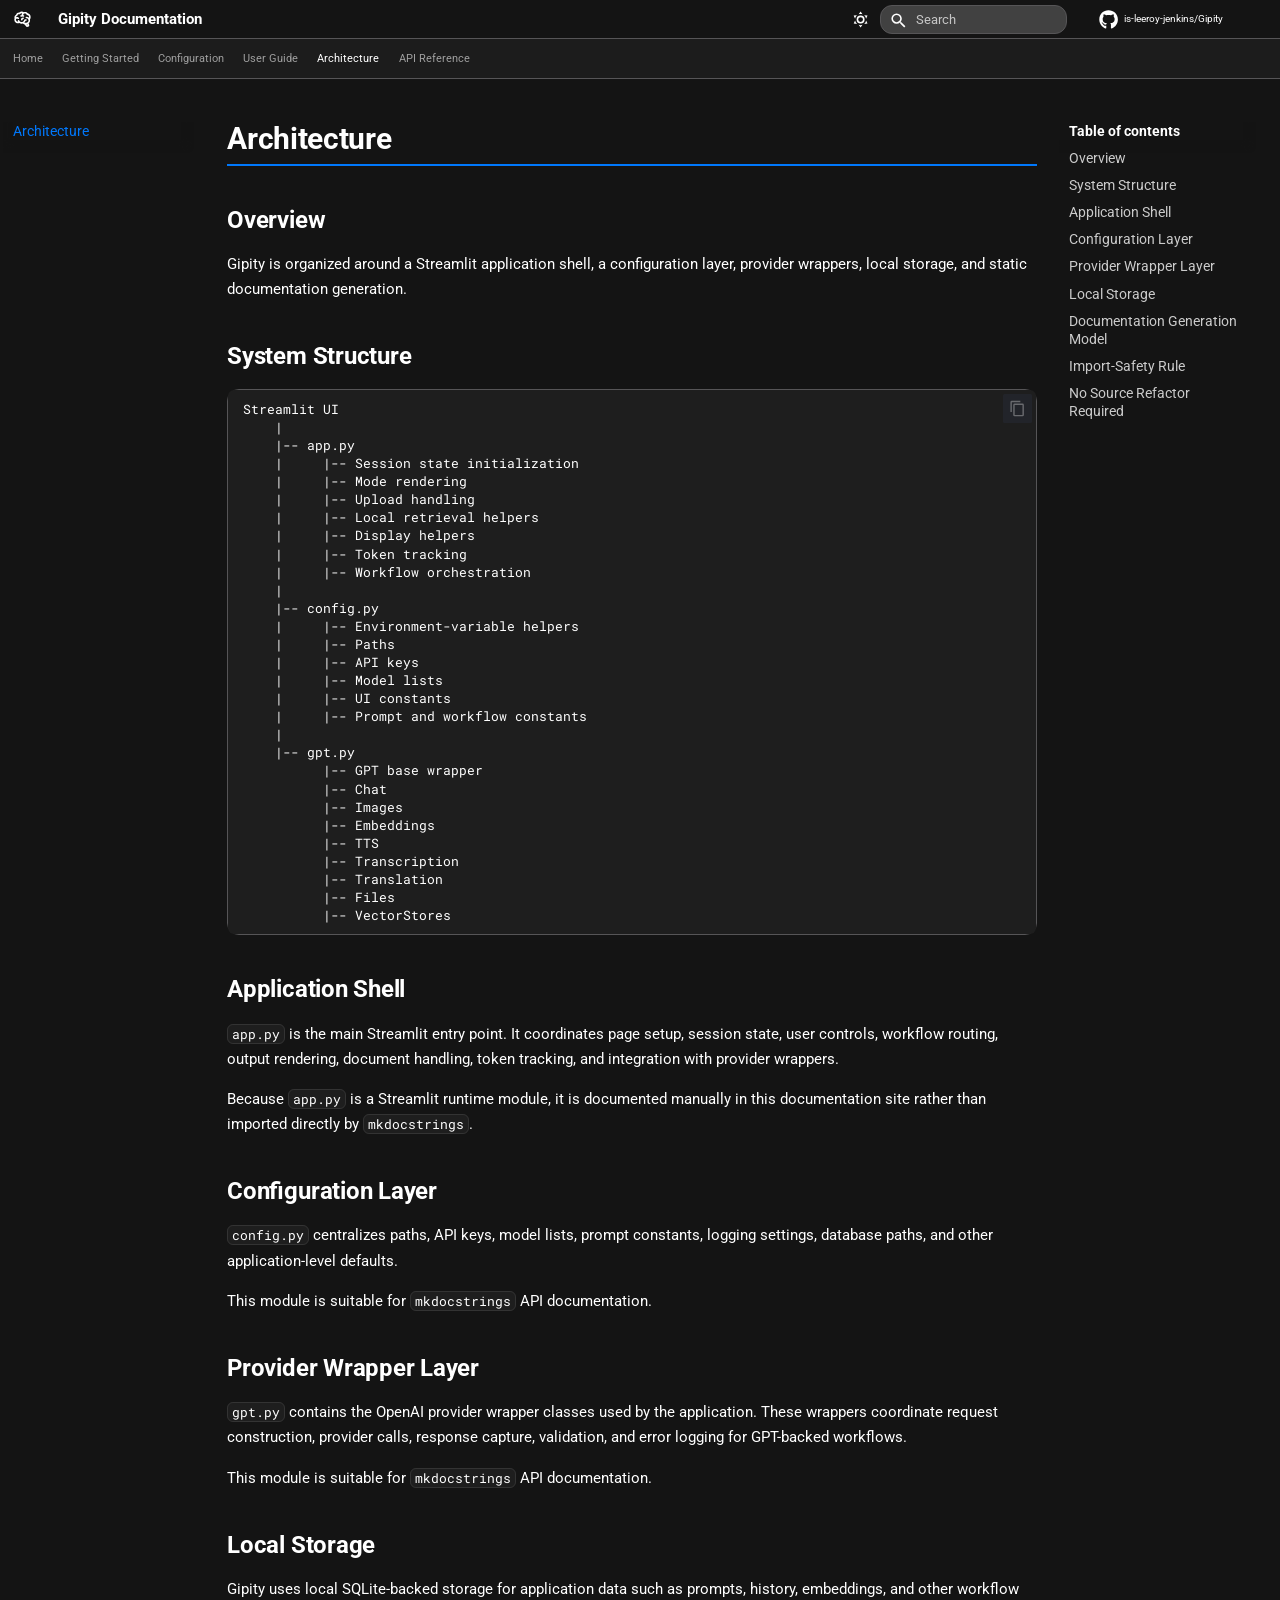
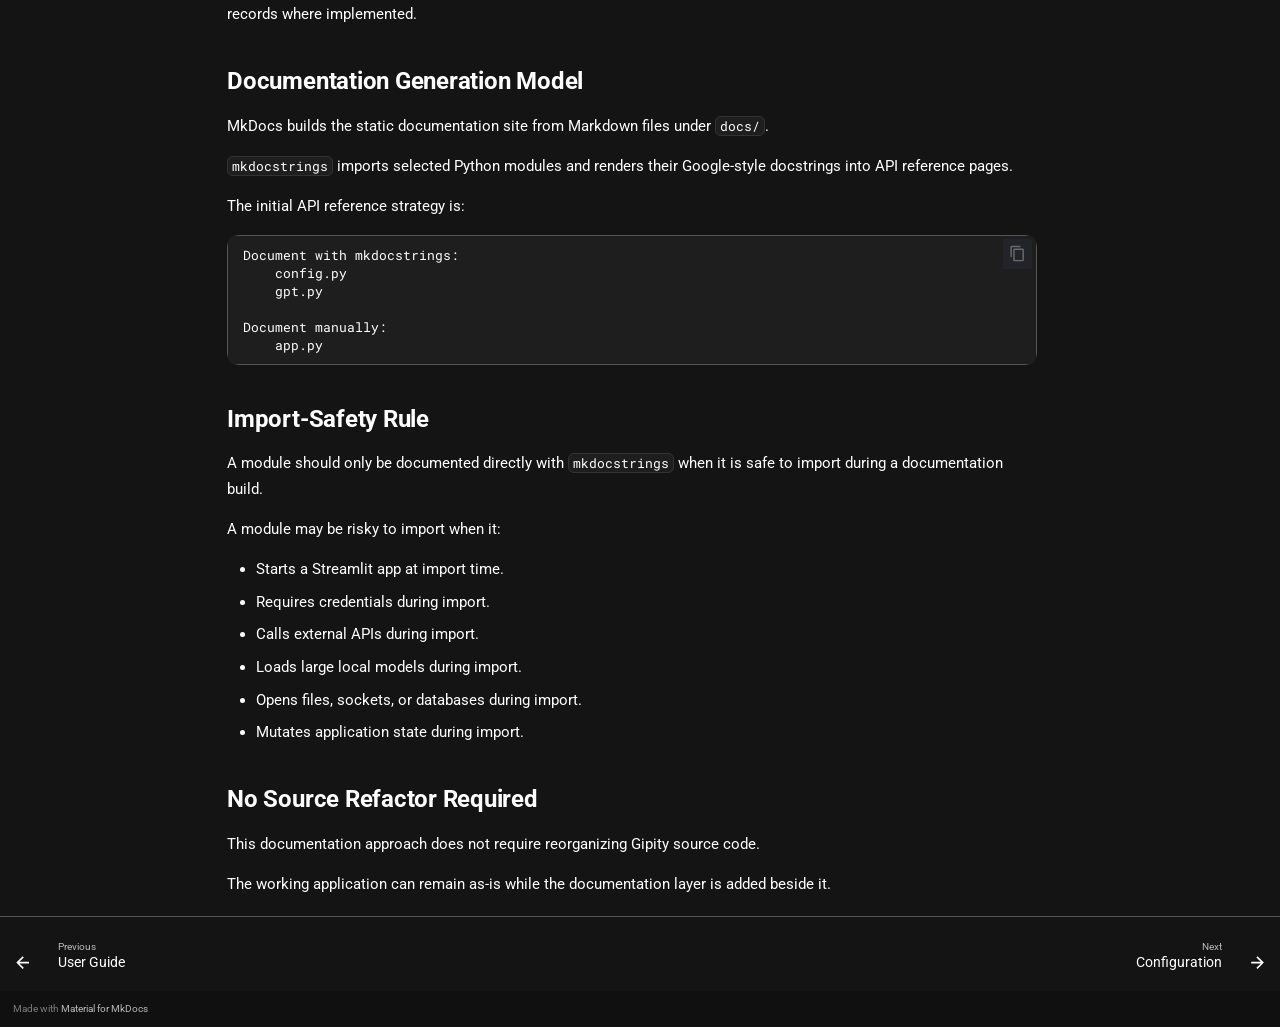
==== architecture/index.html @ 66cfaa4b "Deployed 79e1167 with MkDocs version: 1.6.1" ====
<!doctype html>
<html lang="en" class="no-js">
  <head>
    
      <meta charset="utf-8">
      <meta name="viewport" content="width=device-width,initial-scale=1">
      
        <meta name="description" content="Documentation for the Gipity multimodal AI python application.">
      
      
        <meta name="author" content="Terry D. Eppler">
      
      
        <link rel="canonical" href="https://is-leeroy-jenkins.github.io/Gipity/architecture/">
      
      
        <link rel="prev" href="../user-guide/">
      
      
        <link rel="next" href="../api/config/">
      
      
        
      
      
      <link rel="icon" href="../assets/images/favicon.png">
      <meta name="generator" content="mkdocs-1.6.1, mkdocs-material-9.7.6">
    
    
      
        <title>Architecture - Gipity Documentation</title>
      
    
    
      <link rel="stylesheet" href="../assets/stylesheets/main.484c7ddc.min.css">
      
        
        <link rel="stylesheet" href="../assets/stylesheets/palette.ab4e12ef.min.css">
      
      


    
    
      
    
    
      
        
        
        <link rel="preconnect" href="https://fonts.gstatic.com" crossorigin>
        <link rel="stylesheet" href="https://fonts.googleapis.com/css?family=Roboto:300,300i,400,400i,700,700i%7CRoboto+Mono:400,400i,700,700i&display=fallback">
        <style>:root{--md-text-font:"Roboto";--md-code-font:"Roboto Mono"}</style>
      
    
    
      <link rel="stylesheet" href="../assets/_mkdocstrings.css">
    
      <link rel="stylesheet" href="../stylesheets/extra.css">
    
    <script>__md_scope=new URL("..",location),__md_hash=e=>[...e].reduce(((e,_)=>(e<<5)-e+_.charCodeAt(0)),0),__md_get=(e,_=localStorage,t=__md_scope)=>JSON.parse(_.getItem(t.pathname+"."+e)),__md_set=(e,_,t=localStorage,a=__md_scope)=>{try{t.setItem(a.pathname+"."+e,JSON.stringify(_))}catch(e){}}</script>
    
      

    
    
  </head>
  
  
    
    
      
    
    
    
    
    <body dir="ltr" data-md-color-scheme="slate" data-md-color-primary="blue" data-md-color-accent="blue">
  
    
    <input class="md-toggle" data-md-toggle="drawer" type="checkbox" id="__drawer" autocomplete="off">
    <input class="md-toggle" data-md-toggle="search" type="checkbox" id="__search" autocomplete="off">
    <label class="md-overlay" for="__drawer"></label>
    <div data-md-component="skip">
      
        
        <a href="#architecture" class="md-skip">
          Skip to content
        </a>
      
    </div>
    <div data-md-component="announce">
      
    </div>
    
    
      

<header class="md-header" data-md-component="header">
  <nav class="md-header__inner md-grid" aria-label="Header">
    <a href=".." title="Gipity Documentation" class="md-header__button md-logo" aria-label="Gipity Documentation" data-md-component="logo">
      
  
  <svg xmlns="http://www.w3.org/2000/svg" viewBox="0 0 24 24"><path d="M21.33 12.91c.09 1.55-.62 3.04-1.89 3.95l.77 1.49c.23.45.26.98.06 1.45-.19.47-.58.84-1.06 1l-.79.25a1.687 1.687 0 0 1-1.86-.55L14.44 18c-.89-.15-1.73-.53-2.44-1.1-.5.15-1 .23-1.5.23-.88 0-1.76-.27-2.5-.79-.53.16-1.07.23-1.62.22-.79.01-1.57-.15-2.3-.45a4.1 4.1 0 0 1-2.43-3.61c-.08-.72.04-1.45.35-2.11-.29-.75-.32-1.57-.07-2.33C2.3 7.11 3 6.32 3.87 5.82c.58-1.69 2.21-2.82 4-2.7 1.6-1.5 4.05-1.66 5.83-.37.42-.11.86-.17 1.3-.17 1.36-.03 2.65.57 3.5 1.64 2.04.53 3.5 2.35 3.58 4.47.05 1.11-.25 2.2-.86 3.13.07.36.11.72.11 1.09m-5-1.41c.57.07 1.02.5 1.02 1.07a1 1 0 0 1-1 1h-.63c-.32.9-.88 1.69-1.62 2.29.25.09.51.14.77.21 5.13-.07 4.53-3.2 4.53-3.25a2.59 2.59 0 0 0-2.69-2.49 1 1 0 0 1-1-1 1 1 0 0 1 1-1c1.23.03 2.41.49 3.33 1.3.05-.29.08-.59.08-.89-.06-1.24-.62-2.32-2.87-2.53-1.25-2.96-4.4-1.32-4.4-.4-.03.23.21.72.25.75a1 1 0 0 1 1 1c0 .55-.45 1-1 1-.53-.02-1.03-.22-1.43-.56-.48.31-1.03.5-1.6.56-.57.05-1.04-.35-1.07-.9a.97.97 0 0 1 .88-1.1c.16-.02.94-.14.94-.77 0-.66.25-1.29.68-1.79-.92-.25-1.91.08-2.91 1.29C6.75 5 6 5.25 5.45 7.2 4.5 7.67 4 8 3.78 9c1.08-.22 2.19-.13 3.22.25.5.19.78.75.59 1.29-.19.52-.77.78-1.29.59-.73-.32-1.55-.34-2.3-.06-.32.27-.32.83-.32 1.27 0 .74.37 1.43 1 1.83.53.27 1.12.41 1.71.4q-.225-.39-.39-.81a1.038 1.038 0 0 1 1.96-.68c.4 1.14 1.42 1.92 2.62 2.05 1.37-.07 2.59-.88 3.19-2.13.23-1.38 1.34-1.5 2.56-1.5m2 7.47-.62-1.3-.71.16 1 1.25zm-4.65-8.61a1 1 0 0 0-.91-1.03c-.71-.04-1.4.2-1.93.67-.57.58-.87 1.38-.84 2.19a1 1 0 0 0 1 1c.57 0 1-.45 1-1 0-.27.07-.54.23-.76.12-.1.27-.15.43-.15.55.03 1.02-.38 1.02-.92"/></svg>

    </a>
    <label class="md-header__button md-icon" for="__drawer">
      
      <svg xmlns="http://www.w3.org/2000/svg" viewBox="0 0 24 24"><path d="M3 6h18v2H3zm0 5h18v2H3zm0 5h18v2H3z"/></svg>
    </label>
    <div class="md-header__title" data-md-component="header-title">
      <div class="md-header__ellipsis">
        <div class="md-header__topic">
          <span class="md-ellipsis">
            Gipity Documentation
          </span>
        </div>
        <div class="md-header__topic" data-md-component="header-topic">
          <span class="md-ellipsis">
            
              Architecture
            
          </span>
        </div>
      </div>
    </div>
    
      
        <form class="md-header__option" data-md-component="palette">
  
    
    
    
    <input class="md-option" data-md-color-media="" data-md-color-scheme="slate" data-md-color-primary="blue" data-md-color-accent="blue"  aria-label="Switch to light mode"  type="radio" name="__palette" id="__palette_0">
    
      <label class="md-header__button md-icon" title="Switch to light mode" for="__palette_1" hidden>
        <svg xmlns="http://www.w3.org/2000/svg" viewBox="0 0 24 24"><path d="M12 7a5 5 0 0 1 5 5 5 5 0 0 1-5 5 5 5 0 0 1-5-5 5 5 0 0 1 5-5m0 2a3 3 0 0 0-3 3 3 3 0 0 0 3 3 3 3 0 0 0 3-3 3 3 0 0 0-3-3m0-7 2.39 3.42C13.65 5.15 12.84 5 12 5s-1.65.15-2.39.42zM3.34 7l4.16-.35A7.2 7.2 0 0 0 5.94 8.5c-.44.74-.69 1.5-.83 2.29zm.02 10 1.76-3.77a7.131 7.131 0 0 0 2.38 4.14zM20.65 7l-1.77 3.79a7.02 7.02 0 0 0-2.38-4.15zm-.01 10-4.14.36c.59-.51 1.12-1.14 1.54-1.86.42-.73.69-1.5.83-2.29zM12 22l-2.41-3.44c.74.27 1.55.44 2.41.44.82 0 1.63-.17 2.37-.44z"/></svg>
      </label>
    
  
    
    
    
    <input class="md-option" data-md-color-media="" data-md-color-scheme="default" data-md-color-primary="blue" data-md-color-accent="blue"  aria-label="Switch to dark mode"  type="radio" name="__palette" id="__palette_1">
    
      <label class="md-header__button md-icon" title="Switch to dark mode" for="__palette_0" hidden>
        <svg xmlns="http://www.w3.org/2000/svg" viewBox="0 0 24 24"><path d="m17.75 4.09-2.53 1.94.91 3.06-2.63-1.81-2.63 1.81.91-3.06-2.53-1.94L12.44 4l1.06-3 1.06 3zm3.5 6.91-1.64 1.25.59 1.98-1.7-1.17-1.7 1.17.59-1.98L15.75 11l2.06-.05L18.5 9l.69 1.95zm-2.28 4.95c.83-.08 1.72 1.1 1.19 1.85-.32.45-.66.87-1.08 1.27C15.17 23 8.84 23 4.94 19.07c-3.91-3.9-3.91-10.24 0-14.14.4-.4.82-.76 1.27-1.08.75-.53 1.93.36 1.85 1.19-.27 2.86.69 5.83 2.89 8.02a9.96 9.96 0 0 0 8.02 2.89m-1.64 2.02a12.08 12.08 0 0 1-7.8-3.47c-2.17-2.19-3.33-5-3.49-7.82-2.81 3.14-2.7 7.96.31 10.98 3.02 3.01 7.84 3.12 10.98.31"/></svg>
      </label>
    
  
</form>
      
    
    
      <script>var palette=__md_get("__palette");if(palette&&palette.color){if("(prefers-color-scheme)"===palette.color.media){var media=matchMedia("(prefers-color-scheme: light)"),input=document.querySelector(media.matches?"[data-md-color-media='(prefers-color-scheme: light)']":"[data-md-color-media='(prefers-color-scheme: dark)']");palette.color.media=input.getAttribute("data-md-color-media"),palette.color.scheme=input.getAttribute("data-md-color-scheme"),palette.color.primary=input.getAttribute("data-md-color-primary"),palette.color.accent=input.getAttribute("data-md-color-accent")}for(var[key,value]of Object.entries(palette.color))document.body.setAttribute("data-md-color-"+key,value)}</script>
    
    
    
      
      
        <label class="md-header__button md-icon" for="__search">
          
          <svg xmlns="http://www.w3.org/2000/svg" viewBox="0 0 24 24"><path d="M9.5 3A6.5 6.5 0 0 1 16 9.5c0 1.61-.59 3.09-1.56 4.23l.27.27h.79l5 5-1.5 1.5-5-5v-.79l-.27-.27A6.52 6.52 0 0 1 9.5 16 6.5 6.5 0 0 1 3 9.5 6.5 6.5 0 0 1 9.5 3m0 2C7 5 5 7 5 9.5S7 14 9.5 14 14 12 14 9.5 12 5 9.5 5"/></svg>
        </label>
        <div class="md-search" data-md-component="search" role="dialog">
  <label class="md-search__overlay" for="__search"></label>
  <div class="md-search__inner" role="search">
    <form class="md-search__form" name="search">
      <input type="text" class="md-search__input" name="query" aria-label="Search" placeholder="Search" autocapitalize="off" autocorrect="off" autocomplete="off" spellcheck="false" data-md-component="search-query" required>
      <label class="md-search__icon md-icon" for="__search">
        
        <svg xmlns="http://www.w3.org/2000/svg" viewBox="0 0 24 24"><path d="M9.5 3A6.5 6.5 0 0 1 16 9.5c0 1.61-.59 3.09-1.56 4.23l.27.27h.79l5 5-1.5 1.5-5-5v-.79l-.27-.27A6.52 6.52 0 0 1 9.5 16 6.5 6.5 0 0 1 3 9.5 6.5 6.5 0 0 1 9.5 3m0 2C7 5 5 7 5 9.5S7 14 9.5 14 14 12 14 9.5 12 5 9.5 5"/></svg>
        
        <svg xmlns="http://www.w3.org/2000/svg" viewBox="0 0 24 24"><path d="M20 11v2H8l5.5 5.5-1.42 1.42L4.16 12l7.92-7.92L13.5 5.5 8 11z"/></svg>
      </label>
      <nav class="md-search__options" aria-label="Search">
        
          <a href="javascript:void(0)" class="md-search__icon md-icon" title="Share" aria-label="Share" data-clipboard data-clipboard-text="" data-md-component="search-share" tabindex="-1">
            
            <svg xmlns="http://www.w3.org/2000/svg" viewBox="0 0 24 24"><path d="M18 16.08c-.76 0-1.44.3-1.96.77L8.91 12.7c.05-.23.09-.46.09-.7s-.04-.47-.09-.7l7.05-4.11c.54.5 1.25.81 2.04.81a3 3 0 0 0 3-3 3 3 0 0 0-3-3 3 3 0 0 0-3 3c0 .24.04.47.09.7L8.04 9.81C7.5 9.31 6.79 9 6 9a3 3 0 0 0-3 3 3 3 0 0 0 3 3c.79 0 1.5-.31 2.04-.81l7.12 4.15c-.05.21-.08.43-.08.66 0 1.61 1.31 2.91 2.92 2.91s2.92-1.3 2.92-2.91A2.92 2.92 0 0 0 18 16.08"/></svg>
          </a>
        
        <button type="reset" class="md-search__icon md-icon" title="Clear" aria-label="Clear" tabindex="-1">
          
          <svg xmlns="http://www.w3.org/2000/svg" viewBox="0 0 24 24"><path d="M19 6.41 17.59 5 12 10.59 6.41 5 5 6.41 10.59 12 5 17.59 6.41 19 12 13.41 17.59 19 19 17.59 13.41 12z"/></svg>
        </button>
      </nav>
      
        <div class="md-search__suggest" data-md-component="search-suggest"></div>
      
    </form>
    <div class="md-search__output">
      <div class="md-search__scrollwrap" tabindex="0" data-md-scrollfix>
        <div class="md-search-result" data-md-component="search-result">
          <div class="md-search-result__meta">
            Initializing search
          </div>
          <ol class="md-search-result__list" role="presentation"></ol>
        </div>
      </div>
    </div>
  </div>
</div>
      
    
    
      <div class="md-header__source">
        <a href="https://github.com/is-leeroy-jenkins/Gipity" title="Go to repository" class="md-source" data-md-component="source">
  <div class="md-source__icon md-icon">
    
    <svg xmlns="http://www.w3.org/2000/svg" viewBox="0 0 512 512"><!--! Font Awesome Free 7.1.0 by @fontawesome - https://fontawesome.com License - https://fontawesome.com/license/free (Icons: CC BY 4.0, Fonts: SIL OFL 1.1, Code: MIT License) Copyright 2025 Fonticons, Inc.--><path d="M173.9 397.4c0 2-2.3 3.6-5.2 3.6-3.3.3-5.6-1.3-5.6-3.6 0-2 2.3-3.6 5.2-3.6 3-.3 5.6 1.3 5.6 3.6m-31.1-4.5c-.7 2 1.3 4.3 4.3 4.9 2.6 1 5.6 0 6.2-2s-1.3-4.3-4.3-5.2c-2.6-.7-5.5.3-6.2 2.3m44.2-1.7c-2.9.7-4.9 2.6-4.6 4.9.3 2 2.9 3.3 5.9 2.6 2.9-.7 4.9-2.6 4.6-4.6-.3-1.9-3-3.2-5.9-2.9M252.8 8C114.1 8 8 113.3 8 252c0 110.9 69.8 205.8 169.5 239.2 12.8 2.3 17.3-5.6 17.3-12.1 0-6.2-.3-40.4-.3-61.4 0 0-70 15-84.7-29.8 0 0-11.4-29.1-27.8-36.6 0 0-22.9-15.7 1.6-15.4 0 0 24.9 2 38.6 25.8 21.9 38.6 58.6 27.5 72.9 20.9 2.3-16 8.8-27.1 16-33.7-55.9-6.2-112.3-14.3-112.3-110.5 0-27.5 7.6-41.3 23.6-58.9-2.6-6.5-11.1-33.3 2.6-67.9 20.9-6.5 69 27 69 27 20-5.6 41.5-8.5 62.8-8.5s42.8 2.9 62.8 8.5c0 0 48.1-33.6 69-27 13.7 34.7 5.2 61.4 2.6 67.9 16 17.7 25.8 31.5 25.8 58.9 0 96.5-58.9 104.2-114.8 110.5 9.2 7.9 17 22.9 17 46.4 0 33.7-.3 75.4-.3 83.6 0 6.5 4.6 14.4 17.3 12.1C436.2 457.8 504 362.9 504 252 504 113.3 391.5 8 252.8 8M105.2 352.9c-1.3 1-1 3.3.7 5.2 1.6 1.6 3.9 2.3 5.2 1 1.3-1 1-3.3-.7-5.2-1.6-1.6-3.9-2.3-5.2-1m-10.8-8.1c-.7 1.3.3 2.9 2.3 3.9 1.6 1 3.6.7 4.3-.7.7-1.3-.3-2.9-2.3-3.9-2-.6-3.6-.3-4.3.7m32.4 35.6c-1.6 1.3-1 4.3 1.3 6.2 2.3 2.3 5.2 2.6 6.5 1 1.3-1.3.7-4.3-1.3-6.2-2.2-2.3-5.2-2.6-6.5-1m-11.4-14.7c-1.6 1-1.6 3.6 0 5.9s4.3 3.3 5.6 2.3c1.6-1.3 1.6-3.9 0-6.2-1.4-2.3-4-3.3-5.6-2"/></svg>
  </div>
  <div class="md-source__repository">
    is-leeroy-jenkins/Gipity
  </div>
</a>
      </div>
    
  </nav>
  
</header>
    
    <div class="md-container" data-md-component="container">
      
      
        
          
            
<nav class="md-tabs" aria-label="Tabs" data-md-component="tabs">
  <div class="md-grid">
    <ul class="md-tabs__list">
      
        
  
  
  
  
    <li class="md-tabs__item">
      <a href=".." class="md-tabs__link">
        
  
  
    
  
  Home

      </a>
    </li>
  

      
        
  
  
  
  
    <li class="md-tabs__item">
      <a href="../getting-started/" class="md-tabs__link">
        
  
  
    
  
  Getting Started

      </a>
    </li>
  

      
        
  
  
  
  
    <li class="md-tabs__item">
      <a href="../configuration/" class="md-tabs__link">
        
  
  
    
  
  Configuration

      </a>
    </li>
  

      
        
  
  
  
  
    <li class="md-tabs__item">
      <a href="../user-guide/" class="md-tabs__link">
        
  
  
    
  
  User Guide

      </a>
    </li>
  

      
        
  
  
  
    
  
  
    <li class="md-tabs__item md-tabs__item--active">
      <a href="./" class="md-tabs__link">
        
  
  
    
  
  Architecture

      </a>
    </li>
  

      
        
  
  
  
  
    
    
      <li class="md-tabs__item">
        <a href="../api/config/" class="md-tabs__link">
          
  
  
    
  
  API Reference

        </a>
      </li>
    
  

      
    </ul>
  </div>
</nav>
          
        
      
      <main class="md-main" data-md-component="main">
        <div class="md-main__inner md-grid">
          
            
              
              <div class="md-sidebar md-sidebar--primary" data-md-component="sidebar" data-md-type="navigation" >
                <div class="md-sidebar__scrollwrap">
                  <div class="md-sidebar__inner">
                    


  


<nav class="md-nav md-nav--primary md-nav--lifted" aria-label="Navigation" data-md-level="0">
  <label class="md-nav__title" for="__drawer">
    <a href=".." title="Gipity Documentation" class="md-nav__button md-logo" aria-label="Gipity Documentation" data-md-component="logo">
      
  
  <svg xmlns="http://www.w3.org/2000/svg" viewBox="0 0 24 24"><path d="M21.33 12.91c.09 1.55-.62 3.04-1.89 3.95l.77 1.49c.23.45.26.98.06 1.45-.19.47-.58.84-1.06 1l-.79.25a1.687 1.687 0 0 1-1.86-.55L14.44 18c-.89-.15-1.73-.53-2.44-1.1-.5.15-1 .23-1.5.23-.88 0-1.76-.27-2.5-.79-.53.16-1.07.23-1.62.22-.79.01-1.57-.15-2.3-.45a4.1 4.1 0 0 1-2.43-3.61c-.08-.72.04-1.45.35-2.11-.29-.75-.32-1.57-.07-2.33C2.3 7.11 3 6.32 3.87 5.82c.58-1.69 2.21-2.82 4-2.7 1.6-1.5 4.05-1.66 5.83-.37.42-.11.86-.17 1.3-.17 1.36-.03 2.65.57 3.5 1.64 2.04.53 3.5 2.35 3.58 4.47.05 1.11-.25 2.2-.86 3.13.07.36.11.72.11 1.09m-5-1.41c.57.07 1.02.5 1.02 1.07a1 1 0 0 1-1 1h-.63c-.32.9-.88 1.69-1.62 2.29.25.09.51.14.77.21 5.13-.07 4.53-3.2 4.53-3.25a2.59 2.59 0 0 0-2.69-2.49 1 1 0 0 1-1-1 1 1 0 0 1 1-1c1.23.03 2.41.49 3.33 1.3.05-.29.08-.59.08-.89-.06-1.24-.62-2.32-2.87-2.53-1.25-2.96-4.4-1.32-4.4-.4-.03.23.21.72.25.75a1 1 0 0 1 1 1c0 .55-.45 1-1 1-.53-.02-1.03-.22-1.43-.56-.48.31-1.03.5-1.6.56-.57.05-1.04-.35-1.07-.9a.97.97 0 0 1 .88-1.1c.16-.02.94-.14.94-.77 0-.66.25-1.29.68-1.79-.92-.25-1.91.08-2.91 1.29C6.75 5 6 5.25 5.45 7.2 4.5 7.67 4 8 3.78 9c1.08-.22 2.19-.13 3.22.25.5.19.78.75.59 1.29-.19.52-.77.78-1.29.59-.73-.32-1.55-.34-2.3-.06-.32.27-.32.83-.32 1.27 0 .74.37 1.43 1 1.83.53.27 1.12.41 1.71.4q-.225-.39-.39-.81a1.038 1.038 0 0 1 1.96-.68c.4 1.14 1.42 1.92 2.62 2.05 1.37-.07 2.59-.88 3.19-2.13.23-1.38 1.34-1.5 2.56-1.5m2 7.47-.62-1.3-.71.16 1 1.25zm-4.65-8.61a1 1 0 0 0-.91-1.03c-.71-.04-1.4.2-1.93.67-.57.58-.87 1.38-.84 2.19a1 1 0 0 0 1 1c.57 0 1-.45 1-1 0-.27.07-.54.23-.76.12-.1.27-.15.43-.15.55.03 1.02-.38 1.02-.92"/></svg>

    </a>
    Gipity Documentation
  </label>
  
    <div class="md-nav__source">
      <a href="https://github.com/is-leeroy-jenkins/Gipity" title="Go to repository" class="md-source" data-md-component="source">
  <div class="md-source__icon md-icon">
    
    <svg xmlns="http://www.w3.org/2000/svg" viewBox="0 0 512 512"><!--! Font Awesome Free 7.1.0 by @fontawesome - https://fontawesome.com License - https://fontawesome.com/license/free (Icons: CC BY 4.0, Fonts: SIL OFL 1.1, Code: MIT License) Copyright 2025 Fonticons, Inc.--><path d="M173.9 397.4c0 2-2.3 3.6-5.2 3.6-3.3.3-5.6-1.3-5.6-3.6 0-2 2.3-3.6 5.2-3.6 3-.3 5.6 1.3 5.6 3.6m-31.1-4.5c-.7 2 1.3 4.3 4.3 4.9 2.6 1 5.6 0 6.2-2s-1.3-4.3-4.3-5.2c-2.6-.7-5.5.3-6.2 2.3m44.2-1.7c-2.9.7-4.9 2.6-4.6 4.9.3 2 2.9 3.3 5.9 2.6 2.9-.7 4.9-2.6 4.6-4.6-.3-1.9-3-3.2-5.9-2.9M252.8 8C114.1 8 8 113.3 8 252c0 110.9 69.8 205.8 169.5 239.2 12.8 2.3 17.3-5.6 17.3-12.1 0-6.2-.3-40.4-.3-61.4 0 0-70 15-84.7-29.8 0 0-11.4-29.1-27.8-36.6 0 0-22.9-15.7 1.6-15.4 0 0 24.9 2 38.6 25.8 21.9 38.6 58.6 27.5 72.9 20.9 2.3-16 8.8-27.1 16-33.7-55.9-6.2-112.3-14.3-112.3-110.5 0-27.5 7.6-41.3 23.6-58.9-2.6-6.5-11.1-33.3 2.6-67.9 20.9-6.5 69 27 69 27 20-5.6 41.5-8.5 62.8-8.5s42.8 2.9 62.8 8.5c0 0 48.1-33.6 69-27 13.7 34.7 5.2 61.4 2.6 67.9 16 17.7 25.8 31.5 25.8 58.9 0 96.5-58.9 104.2-114.8 110.5 9.2 7.9 17 22.9 17 46.4 0 33.7-.3 75.4-.3 83.6 0 6.5 4.6 14.4 17.3 12.1C436.2 457.8 504 362.9 504 252 504 113.3 391.5 8 252.8 8M105.2 352.9c-1.3 1-1 3.3.7 5.2 1.6 1.6 3.9 2.3 5.2 1 1.3-1 1-3.3-.7-5.2-1.6-1.6-3.9-2.3-5.2-1m-10.8-8.1c-.7 1.3.3 2.9 2.3 3.9 1.6 1 3.6.7 4.3-.7.7-1.3-.3-2.9-2.3-3.9-2-.6-3.6-.3-4.3.7m32.4 35.6c-1.6 1.3-1 4.3 1.3 6.2 2.3 2.3 5.2 2.6 6.5 1 1.3-1.3.7-4.3-1.3-6.2-2.2-2.3-5.2-2.6-6.5-1m-11.4-14.7c-1.6 1-1.6 3.6 0 5.9s4.3 3.3 5.6 2.3c1.6-1.3 1.6-3.9 0-6.2-1.4-2.3-4-3.3-5.6-2"/></svg>
  </div>
  <div class="md-source__repository">
    is-leeroy-jenkins/Gipity
  </div>
</a>
    </div>
  
  <ul class="md-nav__list" data-md-scrollfix>
    
      
      
  
  
  
  
    <li class="md-nav__item">
      <a href=".." class="md-nav__link">
        
  
  
  <span class="md-ellipsis">
    
  
    Home
  

    
  </span>
  
  

      </a>
    </li>
  

    
      
      
  
  
  
  
    <li class="md-nav__item">
      <a href="../getting-started/" class="md-nav__link">
        
  
  
  <span class="md-ellipsis">
    
  
    Getting Started
  

    
  </span>
  
  

      </a>
    </li>
  

    
      
      
  
  
  
  
    <li class="md-nav__item">
      <a href="../configuration/" class="md-nav__link">
        
  
  
  <span class="md-ellipsis">
    
  
    Configuration
  

    
  </span>
  
  

      </a>
    </li>
  

    
      
      
  
  
  
  
    <li class="md-nav__item">
      <a href="../user-guide/" class="md-nav__link">
        
  
  
  <span class="md-ellipsis">
    
  
    User Guide
  

    
  </span>
  
  

      </a>
    </li>
  

    
      
      
  
  
    
  
  
  
    <li class="md-nav__item md-nav__item--active">
      
      <input class="md-nav__toggle md-toggle" type="checkbox" id="__toc">
      
      
        
      
      
        <label class="md-nav__link md-nav__link--active" for="__toc">
          
  
  
  <span class="md-ellipsis">
    
  
    Architecture
  

    
  </span>
  
  

          <span class="md-nav__icon md-icon"></span>
        </label>
      
      <a href="./" class="md-nav__link md-nav__link--active">
        
  
  
  <span class="md-ellipsis">
    
  
    Architecture
  

    
  </span>
  
  

      </a>
      
        

<nav class="md-nav md-nav--secondary" aria-label="Table of contents">
  
  
  
    
  
  
    <label class="md-nav__title" for="__toc">
      <span class="md-nav__icon md-icon"></span>
      Table of contents
    </label>
    <ul class="md-nav__list" data-md-component="toc" data-md-scrollfix>
      
        <li class="md-nav__item">
  <a href="#overview" class="md-nav__link">
    <span class="md-ellipsis">
      
        Overview
      
    </span>
  </a>
  
</li>
      
        <li class="md-nav__item">
  <a href="#system-structure" class="md-nav__link">
    <span class="md-ellipsis">
      
        System Structure
      
    </span>
  </a>
  
</li>
      
        <li class="md-nav__item">
  <a href="#application-shell" class="md-nav__link">
    <span class="md-ellipsis">
      
        Application Shell
      
    </span>
  </a>
  
</li>
      
        <li class="md-nav__item">
  <a href="#configuration-layer" class="md-nav__link">
    <span class="md-ellipsis">
      
        Configuration Layer
      
    </span>
  </a>
  
</li>
      
        <li class="md-nav__item">
  <a href="#provider-wrapper-layer" class="md-nav__link">
    <span class="md-ellipsis">
      
        Provider Wrapper Layer
      
    </span>
  </a>
  
</li>
      
        <li class="md-nav__item">
  <a href="#local-storage" class="md-nav__link">
    <span class="md-ellipsis">
      
        Local Storage
      
    </span>
  </a>
  
</li>
      
        <li class="md-nav__item">
  <a href="#documentation-generation-model" class="md-nav__link">
    <span class="md-ellipsis">
      
        Documentation Generation Model
      
    </span>
  </a>
  
</li>
      
        <li class="md-nav__item">
  <a href="#import-safety-rule" class="md-nav__link">
    <span class="md-ellipsis">
      
        Import-Safety Rule
      
    </span>
  </a>
  
</li>
      
        <li class="md-nav__item">
  <a href="#no-source-refactor-required" class="md-nav__link">
    <span class="md-ellipsis">
      
        No Source Refactor Required
      
    </span>
  </a>
  
</li>
      
    </ul>
  
</nav>
      
    </li>
  

    
      
      
  
  
  
  
    
    
      
        
      
        
      
        
      
    
    
    
      
      
        
      
    
    
    <li class="md-nav__item md-nav__item--nested">
      
        
        
          
        
        <input class="md-nav__toggle md-toggle md-toggle--indeterminate" type="checkbox" id="__nav_6" >
        
          
          <label class="md-nav__link" for="__nav_6" id="__nav_6_label" tabindex="0">
            
  
  
  <span class="md-ellipsis">
    
  
    API Reference
  

    
  </span>
  
  

            <span class="md-nav__icon md-icon"></span>
          </label>
        
        <nav class="md-nav" data-md-level="1" aria-labelledby="__nav_6_label" aria-expanded="false">
          <label class="md-nav__title" for="__nav_6">
            <span class="md-nav__icon md-icon"></span>
            
  
    API Reference
  

          </label>
          <ul class="md-nav__list" data-md-scrollfix>
            
              
                
  
  
  
  
    <li class="md-nav__item">
      <a href="../api/config/" class="md-nav__link">
        
  
  
  <span class="md-ellipsis">
    
  
    Configuration
  

    
  </span>
  
  

      </a>
    </li>
  

              
            
              
                
  
  
  
  
    <li class="md-nav__item">
      <a href="../api/gpt/" class="md-nav__link">
        
  
  
  <span class="md-ellipsis">
    
  
    GPT
  

    
  </span>
  
  

      </a>
    </li>
  

              
            
              
                
  
  
  
  
    <li class="md-nav__item">
      <a href="../api/app/" class="md-nav__link">
        
  
  
  <span class="md-ellipsis">
    
  
    Application
  

    
  </span>
  
  

      </a>
    </li>
  

              
            
          </ul>
        </nav>
      
    </li>
  

    
  </ul>
</nav>
                  </div>
                </div>
              </div>
            
            
              
              <div class="md-sidebar md-sidebar--secondary" data-md-component="sidebar" data-md-type="toc" >
                <div class="md-sidebar__scrollwrap">
                  <div class="md-sidebar__inner">
                    

<nav class="md-nav md-nav--secondary" aria-label="Table of contents">
  
  
  
    
  
  
    <label class="md-nav__title" for="__toc">
      <span class="md-nav__icon md-icon"></span>
      Table of contents
    </label>
    <ul class="md-nav__list" data-md-component="toc" data-md-scrollfix>
      
        <li class="md-nav__item">
  <a href="#overview" class="md-nav__link">
    <span class="md-ellipsis">
      
        Overview
      
    </span>
  </a>
  
</li>
      
        <li class="md-nav__item">
  <a href="#system-structure" class="md-nav__link">
    <span class="md-ellipsis">
      
        System Structure
      
    </span>
  </a>
  
</li>
      
        <li class="md-nav__item">
  <a href="#application-shell" class="md-nav__link">
    <span class="md-ellipsis">
      
        Application Shell
      
    </span>
  </a>
  
</li>
      
        <li class="md-nav__item">
  <a href="#configuration-layer" class="md-nav__link">
    <span class="md-ellipsis">
      
        Configuration Layer
      
    </span>
  </a>
  
</li>
      
        <li class="md-nav__item">
  <a href="#provider-wrapper-layer" class="md-nav__link">
    <span class="md-ellipsis">
      
        Provider Wrapper Layer
      
    </span>
  </a>
  
</li>
      
        <li class="md-nav__item">
  <a href="#local-storage" class="md-nav__link">
    <span class="md-ellipsis">
      
        Local Storage
      
    </span>
  </a>
  
</li>
      
        <li class="md-nav__item">
  <a href="#documentation-generation-model" class="md-nav__link">
    <span class="md-ellipsis">
      
        Documentation Generation Model
      
    </span>
  </a>
  
</li>
      
        <li class="md-nav__item">
  <a href="#import-safety-rule" class="md-nav__link">
    <span class="md-ellipsis">
      
        Import-Safety Rule
      
    </span>
  </a>
  
</li>
      
        <li class="md-nav__item">
  <a href="#no-source-refactor-required" class="md-nav__link">
    <span class="md-ellipsis">
      
        No Source Refactor Required
      
    </span>
  </a>
  
</li>
      
    </ul>
  
</nav>
                  </div>
                </div>
              </div>
            
          
          
            <div class="md-content" data-md-component="content">
              
              <article class="md-content__inner md-typeset">
                
                  


  
  


<h1 id="architecture">Architecture<a class="headerlink" href="#architecture" title="Permanent link">&para;</a></h1>
<h2 id="overview">Overview<a class="headerlink" href="#overview" title="Permanent link">&para;</a></h2>
<p>Gipity is organized around a Streamlit application shell, a configuration layer, provider wrappers,
local storage, and static documentation generation.</p>
<h2 id="system-structure">System Structure<a class="headerlink" href="#system-structure" title="Permanent link">&para;</a></h2>
<div class="highlight"><pre><span></span><code>Streamlit UI
    |
    |-- app.py
    |     |-- Session state initialization
    |     |-- Mode rendering
    |     |-- Upload handling
    |     |-- Local retrieval helpers
    |     |-- Display helpers
    |     |-- Token tracking
    |     |-- Workflow orchestration
    |
    |-- config.py
    |     |-- Environment-variable helpers
    |     |-- Paths
    |     |-- API keys
    |     |-- Model lists
    |     |-- UI constants
    |     |-- Prompt and workflow constants
    |
    |-- gpt.py
          |-- GPT base wrapper
          |-- Chat
          |-- Images
          |-- Embeddings
          |-- TTS
          |-- Transcription
          |-- Translation
          |-- Files
          |-- VectorStores
</code></pre></div>
<h2 id="application-shell">Application Shell<a class="headerlink" href="#application-shell" title="Permanent link">&para;</a></h2>
<p><code>app.py</code> is the main Streamlit entry point. It coordinates page setup, session state, user controls,
workflow routing, output rendering, document handling, token tracking, and integration with provider
wrappers.</p>
<p>Because <code>app.py</code> is a Streamlit runtime module, it is documented manually in this documentation site
rather than imported directly by <code>mkdocstrings</code>.</p>
<h2 id="configuration-layer">Configuration Layer<a class="headerlink" href="#configuration-layer" title="Permanent link">&para;</a></h2>
<p><code>config.py</code> centralizes paths, API keys, model lists, prompt constants, logging settings, database
paths, and other application-level defaults.</p>
<p>This module is suitable for <code>mkdocstrings</code> API documentation.</p>
<h2 id="provider-wrapper-layer">Provider Wrapper Layer<a class="headerlink" href="#provider-wrapper-layer" title="Permanent link">&para;</a></h2>
<p><code>gpt.py</code> contains the OpenAI provider wrapper classes used by the application. These wrappers
coordinate request construction, provider calls, response capture, validation, and error logging for
GPT-backed workflows.</p>
<p>This module is suitable for <code>mkdocstrings</code> API documentation.</p>
<h2 id="local-storage">Local Storage<a class="headerlink" href="#local-storage" title="Permanent link">&para;</a></h2>
<p>Gipity uses local SQLite-backed storage for application data such as prompts, history, embeddings,
and other workflow records where implemented.</p>
<h2 id="documentation-generation-model">Documentation Generation Model<a class="headerlink" href="#documentation-generation-model" title="Permanent link">&para;</a></h2>
<p>MkDocs builds the static documentation site from Markdown files under <code>docs/</code>.</p>
<p><code>mkdocstrings</code> imports selected Python modules and renders their Google-style docstrings into API
reference pages.</p>
<p>The initial API reference strategy is:</p>
<div class="highlight"><pre><span></span><code>Document with mkdocstrings:
    config.py
    gpt.py

Document manually:
    app.py
</code></pre></div>
<h2 id="import-safety-rule">Import-Safety Rule<a class="headerlink" href="#import-safety-rule" title="Permanent link">&para;</a></h2>
<p>A module should only be documented directly with <code>mkdocstrings</code> when it is safe to import during a
documentation build.</p>
<p>A module may be risky to import when it:</p>
<ul>
<li>Starts a Streamlit app at import time.</li>
<li>Requires credentials during import.</li>
<li>Calls external APIs during import.</li>
<li>Loads large local models during import.</li>
<li>Opens files, sockets, or databases during import.</li>
<li>Mutates application state during import.</li>
</ul>
<h2 id="no-source-refactor-required">No Source Refactor Required<a class="headerlink" href="#no-source-refactor-required" title="Permanent link">&para;</a></h2>
<p>This documentation approach does not require reorganizing Gipity source code.</p>
<p>The working application can remain as-is while the documentation layer is added beside it.</p>












                
              </article>
            </div>
          
          
<script>var target=document.getElementById(location.hash.slice(1));target&&target.name&&(target.checked=target.name.startsWith("__tabbed_"))</script>
        </div>
        
          <button type="button" class="md-top md-icon" data-md-component="top" hidden>
  
  <svg xmlns="http://www.w3.org/2000/svg" viewBox="0 0 24 24"><path d="M13 20h-2V8l-5.5 5.5-1.42-1.42L12 4.16l7.92 7.92-1.42 1.42L13 8z"/></svg>
  Back to top
</button>
        
      </main>
      
        <footer class="md-footer">
  
    
      
      <nav class="md-footer__inner md-grid" aria-label="Footer" >
        
          
          <a href="../user-guide/" class="md-footer__link md-footer__link--prev" aria-label="Previous: User Guide">
            <div class="md-footer__button md-icon">
              
              <svg xmlns="http://www.w3.org/2000/svg" viewBox="0 0 24 24"><path d="M20 11v2H8l5.5 5.5-1.42 1.42L4.16 12l7.92-7.92L13.5 5.5 8 11z"/></svg>
            </div>
            <div class="md-footer__title">
              <span class="md-footer__direction">
                Previous
              </span>
              <div class="md-ellipsis">
                User Guide
              </div>
            </div>
          </a>
        
        
          
          <a href="../api/config/" class="md-footer__link md-footer__link--next" aria-label="Next: Configuration">
            <div class="md-footer__title">
              <span class="md-footer__direction">
                Next
              </span>
              <div class="md-ellipsis">
                Configuration
              </div>
            </div>
            <div class="md-footer__button md-icon">
              
              <svg xmlns="http://www.w3.org/2000/svg" viewBox="0 0 24 24"><path d="M4 11v2h12l-5.5 5.5 1.42 1.42L19.84 12l-7.92-7.92L10.5 5.5 16 11z"/></svg>
            </div>
          </a>
        
      </nav>
    
  
  <div class="md-footer-meta md-typeset">
    <div class="md-footer-meta__inner md-grid">
      <div class="md-copyright">
  
  
    Made with
    <a href="https://squidfunk.github.io/mkdocs-material/" target="_blank" rel="noopener">
      Material for MkDocs
    </a>
  
</div>
      
    </div>
  </div>
</footer>
      
    </div>
    <div class="md-dialog" data-md-component="dialog">
      <div class="md-dialog__inner md-typeset"></div>
    </div>
    
    
    
      
      
      <script id="__config" type="application/json">{"annotate": null, "base": "..", "features": ["navigation.tabs", "navigation.sections", "navigation.expand", "navigation.top", "navigation.footer", "navigation.indexes", "toc.follow", "content.code.copy", "content.code.select", "search.highlight", "search.share", "search.suggest"], "search": "../assets/javascripts/workers/search.2c215733.min.js", "tags": null, "translations": {"clipboard.copied": "Copied to clipboard", "clipboard.copy": "Copy to clipboard", "search.result.more.one": "1 more on this page", "search.result.more.other": "# more on this page", "search.result.none": "No matching documents", "search.result.one": "1 matching document", "search.result.other": "# matching documents", "search.result.placeholder": "Type to start searching", "search.result.term.missing": "Missing", "select.version": "Select version"}, "version": null}</script>
    
    
      <script src="../assets/javascripts/bundle.79ae519e.min.js"></script>
      
        <script src="../javascripts/extra.js"></script>
      
    
  </body>
</html>
---- assets/stylesheets/main.484c7ddc.min.css ----
@charset "UTF-8";html{-webkit-text-size-adjust:none;-moz-text-size-adjust:none;text-size-adjust:none;box-sizing:border-box}*,:after,:before{box-sizing:inherit}@media (prefers-reduced-motion){*,:after,:before{transition:none!important}}body{margin:0}a,button,input,label{-webkit-tap-highlight-color:transparent}a{color:inherit;text-decoration:none}hr{border:0;box-sizing:initial;display:block;height:.05rem;overflow:visible;padding:0}small{font-size:80%}sub,sup{line-height:1em}img{border-style:none}table{border-collapse:initial;border-spacing:0}td,th{font-weight:400;vertical-align:top}button{background:#0000;border:0;font-family:inherit;font-size:inherit;margin:0;padding:0}input{border:0;outline:none}:root{--md-primary-fg-color:#4051b5;--md-primary-fg-color--light:#5d6cc0;--md-primary-fg-color--dark:#303fa1;--md-primary-bg-color:#fff;--md-primary-bg-color--light:#ffffffb3;--md-accent-fg-color:#526cfe;--md-accent-fg-color--transparent:#526cfe1a;--md-accent-bg-color:#fff;--md-accent-bg-color--light:#ffffffb3}[data-md-color-scheme=default]{color-scheme:light}[data-md-color-scheme=default] img[src$="#gh-dark-mode-only"],[data-md-color-scheme=default] img[src$="#only-dark"]{display:none}:root,[data-md-color-scheme=default]{--md-hue:225deg;--md-default-fg-color:#000000de;--md-default-fg-color--light:#0000008a;--md-default-fg-color--lighter:#00000052;--md-default-fg-color--lightest:#00000012;--md-default-bg-color:#fff;--md-default-bg-color--light:#ffffffb3;--md-default-bg-color--lighter:#ffffff4d;--md-default-bg-color--lightest:#ffffff1f;--md-code-fg-color:#36464e;--md-code-bg-color:#f5f5f5;--md-code-bg-color--light:#f5f5f5b3;--md-code-bg-color--lighter:#f5f5f54d;--md-code-hl-color:#4287ff;--md-code-hl-color--light:#4287ff1a;--md-code-hl-number-color:#d52a2a;--md-code-hl-special-color:#db1457;--md-code-hl-function-color:#a846b9;--md-code-hl-constant-color:#6e59d9;--md-code-hl-keyword-color:#3f6ec6;--md-code-hl-string-color:#1c7d4d;--md-code-hl-name-color:var(--md-code-fg-color);--md-code-hl-operator-color:var(--md-default-fg-color--light);--md-code-hl-punctuation-color:var(--md-default-fg-color--light);--md-code-hl-comment-color:var(--md-default-fg-color--light);--md-code-hl-generic-color:var(--md-default-fg-color--light);--md-code-hl-variable-color:var(--md-default-fg-color--light);--md-typeset-color:var(--md-default-fg-color);--md-typeset-a-color:var(--md-primary-fg-color);--md-typeset-del-color:#f5503d26;--md-typeset-ins-color:#0bd57026;--md-typeset-kbd-color:#fafafa;--md-typeset-kbd-accent-color:#fff;--md-typeset-kbd-border-color:#b8b8b8;--md-typeset-mark-color:#ffff0080;--md-typeset-table-color:#0000001f;--md-typeset-table-color--light:rgba(0,0,0,.035);--md-admonition-fg-color:var(--md-default-fg-color);--md-admonition-bg-color:var(--md-default-bg-color);--md-warning-fg-color:#000000de;--md-warning-bg-color:#ff9;--md-footer-fg-color:#fff;--md-footer-fg-color--light:#ffffffb3;--md-footer-fg-color--lighter:#ffffff73;--md-footer-bg-color:#000000de;--md-footer-bg-color--dark:#00000052;--md-shadow-z1:0 0.2rem 0.5rem #0000000d,0 0 0.05rem #0000001a;--md-shadow-z2:0 0.2rem 0.5rem #0000001a,0 0 0.05rem #00000040;--md-shadow-z3:0 0.2rem 0.5rem #0003,0 0 0.05rem #00000059}.md-icon svg{fill:currentcolor;display:block;height:1.2rem;width:1.2rem}body{-webkit-font-smoothing:antialiased;-moz-osx-font-smoothing:grayscale;--md-text-font-family:var(--md-text-font,_),-apple-system,BlinkMacSystemFont,Helvetica,Arial,sans-serif;--md-code-font-family:var(--md-code-font,_),SFMono-Regular,Consolas,Menlo,monospace}aside,body,input{font-feature-settings:"kern","liga";color:var(--md-typeset-color);font-family:var(--md-text-font-family)}code,kbd,pre{font-feature-settings:"kern";font-family:var(--md-code-font-family)}:root{--md-typeset-table-sort-icon:url('data:image/svg+xml;charset=utf-8,<svg xmlns="http://www.w3.org/2000/svg" viewBox="0 0 24 24"><path d="m18 21-4-4h3V7h-3l4-4 4 4h-3v10h3M2 19v-2h10v2M2 13v-2h7v2M2 7V5h4v2z"/></svg>');--md-typeset-table-sort-icon--asc:url('data:image/svg+xml;charset=utf-8,<svg xmlns="http://www.w3.org/2000/svg" viewBox="0 0 24 24"><path d="M19 17h3l-4 4-4-4h3V3h2M2 17h10v2H2M6 5v2H2V5m0 6h7v2H2z"/></svg>');--md-typeset-table-sort-icon--desc:url('data:image/svg+xml;charset=utf-8,<svg xmlns="http://www.w3.org/2000/svg" viewBox="0 0 24 24"><path d="M19 7h3l-4-4-4 4h3v14h2M2 17h10v2H2M6 5v2H2V5m0 6h7v2H2z"/></svg>')}.md-typeset{-webkit-print-color-adjust:exact;color-adjust:exact;font-size:.8rem;line-height:1.6;overflow-wrap:break-word}@media print{.md-typeset{font-size:.68rem}}.md-typeset blockquote,.md-typeset dl,.md-typeset figure,.md-typeset ol,.md-typeset pre,.md-typeset ul{margin-bottom:1em;margin-top:1em}.md-typeset h1{color:var(--md-default-fg-color--light);font-size:2em;line-height:1.3;margin:0 0 1.25em}.md-typeset h1,.md-typeset h2{font-weight:300;letter-spacing:-.01em}.md-typeset h2{font-size:1.5625em;line-height:1.4;margin:1.6em 0 .64em}.md-typeset h3{font-size:1.25em;font-weight:400;letter-spacing:-.01em;line-height:1.5;margin:1.6em 0 .8em}.md-typeset h2+h3{margin-top:.8em}.md-typeset h4{font-weight:700;letter-spacing:-.01em;margin:1em 0}.md-typeset h5,.md-typeset h6{color:var(--md-default-fg-color--light);font-size:.8em;font-weight:700;letter-spacing:-.01em;margin:1.25em 0}.md-typeset h5{text-transform:uppercase}.md-typeset h5 code{text-transform:none}.md-typeset hr{border-bottom:.05rem solid var(--md-default-fg-color--lightest);display:flow-root;margin:1.5em 0}.md-typeset a{color:var(--md-typeset-a-color);word-break:break-word}.md-typeset a,.md-typeset a:before{transition:color 125ms}.md-typeset a:focus,.md-typeset a:hover{color:var(--md-accent-fg-color)}.md-typeset a:focus code,.md-typeset a:hover code{background-color:var(--md-accent-fg-color--transparent);color:var(--md-accent-fg-color)}.md-typeset a code{color:var(--md-typeset-a-color)}.md-typeset a.focus-visible{outline-color:var(--md-accent-fg-color);outline-offset:.2rem}.md-typeset code,.md-typeset kbd,.md-typeset pre{color:var(--md-code-fg-color);direction:ltr;font-variant-ligatures:none;transition:background-color 125ms}@media print{.md-typeset code,.md-typeset kbd,.md-typeset pre{white-space:pre-wrap}}.md-typeset code{background-color:var(--md-code-bg-color);border-radius:.1rem;-webkit-box-decoration-break:clone;box-decoration-break:clone;font-size:.85em;padding:0 .2941176471em;transition:color 125ms,background-color 125ms;word-break:break-word}.md-typeset code:not(.focus-visible){-webkit-tap-highlight-color:transparent;outline:none}.md-typeset pre{display:flow-root;line-height:1.4;position:relative}.md-typeset pre>code{-webkit-box-decoration-break:slice;box-decoration-break:slice;box-shadow:none;display:block;margin:0;outline-color:var(--md-accent-fg-color);overflow:auto;padding:.7720588235em 1.1764705882em;scrollbar-color:var(--md-default-fg-color--lighter) #0000;scrollbar-width:thin;touch-action:auto;word-break:normal}.md-typeset pre>code:hover{scrollbar-color:var(--md-accent-fg-color) #0000}.md-typeset pre>code::-webkit-scrollbar{height:.2rem;width:.2rem}.md-typeset pre>code::-webkit-scrollbar-thumb{background-color:var(--md-default-fg-color--lighter)}.md-typeset pre>code::-webkit-scrollbar-thumb:hover{background-color:var(--md-accent-fg-color)}.md-typeset kbd{background-color:var(--md-typeset-kbd-color);border-radius:.1rem;box-shadow:0 .1rem 0 .05rem var(--md-typeset-kbd-border-color),0 .1rem 0 var(--md-typeset-kbd-border-color),0 -.1rem .2rem var(--md-typeset-kbd-accent-color) inset;color:var(--md-default-fg-color);display:inline-block;font-size:.75em;padding:0 .6666666667em;vertical-align:text-top;word-break:break-word}.md-typeset mark{background-color:var(--md-typeset-mark-color);-webkit-box-decoration-break:clone;box-decoration-break:clone;color:inherit;word-break:break-word}.md-typeset abbr{cursor:help;text-decoration:none}.md-typeset [data-preview],.md-typeset abbr{border-bottom:.05rem dotted var(--md-default-fg-color--light)}.md-typeset small{opacity:.75}[dir=ltr] .md-typeset sub,[dir=ltr] .md-typeset sup{margin-left:.078125em}[dir=rtl] .md-typeset sub,[dir=rtl] .md-typeset sup{margin-right:.078125em}[dir=ltr] .md-typeset blockquote{padding-left:.6rem}[dir=rtl] .md-typeset blockquote{padding-right:.6rem}[dir=ltr] .md-typeset blockquote{border-left:.2rem solid var(--md-default-fg-color--lighter)}[dir=rtl] .md-typeset blockquote{border-right:.2rem solid var(--md-default-fg-color--lighter)}.md-typeset blockquote{color:var(--md-default-fg-color--light);margin-left:0;margin-right:0}.md-typeset ul{list-style-type:disc}.md-typeset ul[type]{list-style-type:revert-layer}[dir=ltr] .md-typeset ol,[dir=ltr] .md-typeset ul{margin-left:.625em}[dir=rtl] .md-typeset ol,[dir=rtl] .md-typeset ul{margin-right:.625em}.md-typeset ol,.md-typeset ul{padding:0}.md-typeset ol:not([hidden]),.md-typeset ul:not([hidden]){display:flow-root}.md-typeset ol ol,.md-typeset ul ol{list-style-type:lower-alpha}.md-typeset ol ol ol,.md-typeset ul ol ol{list-style-type:lower-roman}.md-typeset ol ol ol ol,.md-typeset ul ol ol ol{list-style-type:upper-alpha}.md-typeset ol ol ol ol ol,.md-typeset ul ol ol ol ol{list-style-type:upper-roman}.md-typeset ol[type],.md-typeset ul[type]{list-style-type:revert-layer}[dir=ltr] .md-typeset ol li,[dir=ltr] .md-typeset ul li{margin-left:1.25em}[dir=rtl] .md-typeset ol li,[dir=rtl] .md-typeset ul li{margin-right:1.25em}.md-typeset ol li,.md-typeset ul li{margin-bottom:.5em}.md-typeset ol li blockquote,.md-typeset ol li p,.md-typeset ul li blockquote,.md-typeset ul li p{margin:.5em 0}.md-typeset ol li:last-child,.md-typeset ul li:last-child{margin-bottom:0}[dir=ltr] .md-typeset ol li ol,[dir=ltr] .md-typeset ol li ul,[dir=ltr] .md-typeset ul li ol,[dir=ltr] .md-typeset ul li ul{margin-left:.625em}[dir=rtl] .md-typeset ol li ol,[dir=rtl] .md-typeset ol li ul,[dir=rtl] .md-typeset ul li ol,[dir=rtl] .md-typeset ul li ul{margin-right:.625em}.md-typeset ol li ol,.md-typeset ol li ul,.md-typeset ul li ol,.md-typeset ul li ul{margin-bottom:.5em;margin-top:.5em}[dir=ltr] .md-typeset dd{margin-left:1.875em}[dir=rtl] .md-typeset dd{margin-right:1.875em}.md-typeset dd{margin-bottom:1.5em;margin-top:1em}.md-typeset img,.md-typeset svg,.md-typeset video{height:auto;max-width:100%}.md-typeset img[align=left]{margin:1em 1em 1em 0}.md-typeset img[align=right]{margin:1em 0 1em 1em}.md-typeset img[align]:only-child{margin-top:0}.md-typeset figure{display:flow-root;margin:1em auto;max-width:100%;text-align:center;width:fit-content}.md-typeset figure img{display:block;margin:0 auto}.md-typeset figcaption{font-style:italic;margin:1em auto;max-width:24rem}.md-typeset iframe{max-width:100%}.md-typeset table:not([class]){background-color:var(--md-default-bg-color);border:.05rem solid var(--md-typeset-table-color);border-radius:.1rem;display:inline-block;font-size:.64rem;max-width:100%;overflow:auto;touch-action:auto}@media print{.md-typeset table:not([class]){display:table}}.md-typeset table:not([class])+*{margin-top:1.5em}.md-typeset table:not([class]) td>:first-child,.md-typeset table:not([class]) th>:first-child{margin-top:0}.md-typeset table:not([class]) td>:last-child,.md-typeset table:not([class]) th>:last-child{margin-bottom:0}.md-typeset table:not([class]) td:not([align]),.md-typeset table:not([class]) th:not([align]){text-align:left}[dir=rtl] .md-typeset table:not([class]) td:not([align]),[dir=rtl] .md-typeset table:not([class]) th:not([align]){text-align:right}.md-typeset table:not([class]) th{font-weight:700;min-width:5rem;padding:.9375em 1.25em;vertical-align:top}.md-typeset table:not([class]) td{border-top:.05rem solid var(--md-typeset-table-color);padding:.9375em 1.25em;vertical-align:top}.md-typeset table:not([class]) tbody tr{transition:background-color 125ms}.md-typeset table:not([class]) tbody tr:hover{background-color:var(--md-typeset-table-color--light);box-shadow:0 .05rem 0 var(--md-default-bg-color) inset}.md-typeset table:not([class]) a{word-break:normal}.md-typeset table th[role=columnheader]{cursor:pointer}[dir=ltr] .md-typeset table th[role=columnheader]:after{margin-left:.5em}[dir=rtl] .md-typeset table th[role=columnheader]:after{margin-right:.5em}.md-typeset table th[role=columnheader]:after{content:"";display:inline-block;height:1.2em;-webkit-mask-image:var(--md-typeset-table-sort-icon);mask-image:var(--md-typeset-table-sort-icon);-webkit-mask-repeat:no-repeat;mask-repeat:no-repeat;-webkit-mask-size:contain;mask-size:contain;transition:background-color 125ms;vertical-align:text-bottom;width:1.2em}.md-typeset table th[role=columnheader]:hover:after{background-color:var(--md-default-fg-color--lighter)}.md-typeset table th[role=columnheader][aria-sort=ascending]:after{background-color:var(--md-default-fg-color--light);-webkit-mask-image:var(--md-typeset-table-sort-icon--asc);mask-image:var(--md-typeset-table-sort-icon--asc)}.md-typeset table th[role=columnheader][aria-sort=descending]:after{background-color:var(--md-default-fg-color--light);-webkit-mask-image:var(--md-typeset-table-sort-icon--desc);mask-image:var(--md-typeset-table-sort-icon--desc)}.md-typeset__scrollwrap{margin:1em -.8rem;overflow-x:auto;touch-action:auto}.md-typeset__table{display:inline-block;margin-bottom:.5em;padding:0 .8rem}@media print{.md-typeset__table{display:block}}html .md-typeset__table table{display:table;margin:0;overflow:hidden;width:100%}@media screen and (max-width:44.984375em){.md-content__inner>pre{margin:1em -.8rem}.md-content__inner>pre code{border-radius:0}}.md-typeset .md-author{border-radius:100%;display:block;flex-shrink:0;height:1.6rem;overflow:hidden;position:relative;transition:color 125ms,transform 125ms;width:1.6rem}.md-typeset .md-author img{display:block}.md-typeset .md-author--more{background:var(--md-default-fg-color--lightest);color:var(--md-default-fg-color--lighter);font-size:.6rem;font-weight:700;line-height:1.6rem;text-align:center}.md-typeset .md-author--long{height:2.4rem;width:2.4rem}.md-typeset a.md-author{transform:scale(1)}.md-typeset a.md-author img{border-radius:100%;filter:grayscale(100%) opacity(75%);transition:filter 125ms}.md-typeset a.md-author:focus,.md-typeset a.md-author:hover{transform:scale(1.1);z-index:1}.md-typeset a.md-author:focus img,.md-typeset a.md-author:hover img{filter:grayscale(0)}.md-banner{background-color:var(--md-footer-bg-color);color:var(--md-footer-fg-color);overflow:auto}@media print{.md-banner{display:none}}.md-banner--warning{background-color:var(--md-warning-bg-color);color:var(--md-warning-fg-color)}.md-banner__inner{font-size:.7rem;margin:.6rem auto;padding:0 .8rem}[dir=ltr] .md-banner__button{float:right}[dir=rtl] .md-banner__button{float:left}.md-banner__button{color:inherit;cursor:pointer;transition:opacity .25s}.no-js .md-banner__button{display:none}.md-banner__button:hover{opacity:.7}html{font-size:125%;height:100%;overflow-x:hidden}@media screen and (min-width:100em){html{font-size:137.5%}}@media screen and (min-width:125em){html{font-size:150%}}body{background-color:var(--md-default-bg-color);display:flex;flex-direction:column;font-size:.5rem;min-height:100%;position:relative;width:100%}@media print{body{display:block}}@media screen and (max-width:59.984375em){body[data-md-scrolllock]{position:fixed}}.md-grid{margin-left:auto;margin-right:auto;max-width:61rem}.md-container{display:flex;flex-direction:column;flex-grow:1}@media print{.md-container{display:block}}.md-main{flex-grow:1}.md-main__inner{display:flex;height:100%;margin-top:1.5rem}.md-ellipsis{overflow:hidden;text-overflow:ellipsis}.md-toggle{display:none}.md-option{height:0;opacity:0;position:absolute;width:0}.md-option:checked+label:not([hidden]){display:block}.md-option.focus-visible+label{outline-color:var(--md-accent-fg-color);outline-style:auto}.md-skip{background-color:var(--md-default-fg-color);border-radius:.1rem;color:var(--md-default-bg-color);font-size:.64rem;margin:.5rem;opacity:0;outline-color:var(--md-accent-fg-color);padding:.3rem .5rem;position:fixed;transform:translateY(.4rem);z-index:-1}.md-skip:focus{opacity:1;transform:translateY(0);transition:transform .25s cubic-bezier(.4,0,.2,1),opacity 175ms 75ms;z-index:10}@page{margin:25mm}:root{--md-clipboard-icon:url('data:image/svg+xml;charset=utf-8,<svg xmlns="http://www.w3.org/2000/svg" viewBox="0 0 24 24"><path d="M19 21H8V7h11m0-2H8a2 2 0 0 0-2 2v14a2 2 0 0 0 2 2h11a2 2 0 0 0 2-2V7a2 2 0 0 0-2-2m-3-4H4a2 2 0 0 0-2 2v14h2V3h12z"/></svg>')}.md-clipboard{border-radius:.1rem;color:var(--md-default-fg-color--lightest);cursor:pointer;height:1.5em;outline-color:var(--md-accent-fg-color);outline-offset:.1rem;transition:color .25s;width:1.5em;z-index:1}@media print{.md-clipboard{display:none}}.md-clipboard:not(.focus-visible){-webkit-tap-highlight-color:transparent;outline:none}:hover>.md-clipboard{color:var(--md-default-fg-color--light)}.md-clipboard:focus,.md-clipboard:hover{color:var(--md-accent-fg-color)}.md-clipboard:after{background-color:currentcolor;content:"";display:block;height:1.125em;margin:0 auto;-webkit-mask-image:var(--md-clipboard-icon);mask-image:var(--md-clipboard-icon);-webkit-mask-position:center;mask-position:center;-webkit-mask-repeat:no-repeat;mask-repeat:no-repeat;-webkit-mask-size:contain;mask-size:contain;width:1.125em}.md-clipboard--inline{cursor:pointer}.md-clipboard--inline code{transition:color .25s,background-color .25s}.md-clipboard--inline:focus code,.md-clipboard--inline:hover code{background-color:var(--md-accent-fg-color--transparent);color:var(--md-accent-fg-color)}:root{--md-code-select-icon:url('data:image/svg+xml;charset=utf-8,<svg xmlns="http://www.w3.org/2000/svg" viewBox="0 0 24 24"><path d="M19 19h-4v2h4c1.1 0 2-.9 2-2v-4h-2m0-12h-4v2h4v4h2V5c0-1.1-.9-2-2-2M5 5h4V3H5c-1.1 0-2 .9-2 2v4h2m0 6H3v4c0 1.1.9 2 2 2h4v-2H5zm2-4h2v2H7zm4 0h2v2h-2zm4 0h2v2h-2zM7 7h2v2H7zm4 0h2v2h-2zm4 0h2v2h-2zm-8 8h2v2H7zm4 0h2v2h-2zm4 0h2v2h-2z"/></svg>');--md-code-copy-icon:url('data:image/svg+xml;charset=utf-8,<svg xmlns="http://www.w3.org/2000/svg" viewBox="0 0 24 24"><path d="M19 21H8V7h11m0-2H8a2 2 0 0 0-2 2v14a2 2 0 0 0 2 2h11a2 2 0 0 0 2-2V7a2 2 0 0 0-2-2m-3-4H4a2 2 0 0 0-2 2v14h2V3h12z"/></svg>')}.md-typeset .md-code__content{display:grid}.md-code__nav{background-color:var(--md-code-bg-color--lighter);border-radius:.1rem;display:flex;gap:.2rem;padding:.2rem;position:absolute;right:.25em;top:.25em;transition:background-color .25s;z-index:1}:hover>.md-code__nav{background-color:var(--md-code-bg-color--light)}.md-code__button{color:var(--md-default-fg-color--lightest);cursor:pointer;display:block;height:1.5em;outline-color:var(--md-accent-fg-color);outline-offset:.1rem;transition:color .25s;width:1.5em}:hover>*>.md-code__button{color:var(--md-default-fg-color--light)}.md-code__button.focus-visible,.md-code__button:hover{color:var(--md-accent-fg-color)}.md-code__button--active{color:var(--md-default-fg-color)!important}.md-code__button:after{background-color:currentcolor;content:"";display:block;height:1.125em;margin:0 auto;-webkit-mask-position:center;mask-position:center;-webkit-mask-repeat:no-repeat;mask-repeat:no-repeat;-webkit-mask-size:contain;mask-size:contain;width:1.125em}.md-code__button[data-md-type=select]:after{-webkit-mask-image:var(--md-code-select-icon);mask-image:var(--md-code-select-icon)}.md-code__button[data-md-type=copy]:after{-webkit-mask-image:var(--md-code-copy-icon);mask-image:var(--md-code-copy-icon)}@keyframes consent{0%{opacity:0;transform:translateY(100%)}to{opacity:1;transform:translateY(0)}}@keyframes overlay{0%{opacity:0}to{opacity:1}}.md-consent__overlay{animation:overlay .25s both;-webkit-backdrop-filter:blur(.1rem);backdrop-filter:blur(.1rem);background-color:#0000008a;height:100%;opacity:1;position:fixed;top:0;width:100%;z-index:5}.md-consent__inner{animation:consent .5s cubic-bezier(.1,.7,.1,1) both;background-color:var(--md-default-bg-color);border:0;border-radius:.1rem;bottom:0;box-shadow:0 0 .2rem #0000001a,0 .2rem .4rem #0003;max-height:100%;overflow:auto;padding:0;position:fixed;width:100%;z-index:5}.md-consent__form{padding:.8rem}.md-consent__settings{display:none;margin:1em 0}input:checked+.md-consent__settings{display:block}.md-consent__controls{margin-bottom:.8rem}.md-typeset .md-consent__controls .md-button{display:inline}@media screen and (max-width:44.984375em){.md-typeset .md-consent__controls .md-button{display:block;margin-top:.4rem;text-align:center;width:100%}}.md-consent label{cursor:pointer}.md-content{flex-grow:1;min-width:0}.md-content__inner{margin:0 .8rem 1.2rem;padding-top:.6rem}@media screen and (min-width:76.25em){[dir=ltr] .md-sidebar--primary:not([hidden])~.md-content>.md-content__inner{margin-left:1.2rem}[dir=ltr] .md-sidebar--secondary:not([hidden])~.md-content>.md-content__inner,[dir=rtl] .md-sidebar--primary:not([hidden])~.md-content>.md-content__inner{margin-right:1.2rem}[dir=rtl] .md-sidebar--secondary:not([hidden])~.md-content>.md-content__inner{margin-left:1.2rem}}.md-content__inner:before{content:"";display:block;height:.4rem}.md-content__inner>:last-child{margin-bottom:0}[dir=ltr] .md-content__button{float:right}[dir=rtl] .md-content__button{float:left}[dir=ltr] .md-content__button{margin-left:.4rem}[dir=rtl] .md-content__button{margin-right:.4rem}.md-content__button{margin:.4rem 0;padding:0}@media print{.md-content__button{display:none}}.md-typeset .md-content__button{color:var(--md-default-fg-color--lighter)}.md-content__button svg{display:inline;vertical-align:top}[dir=rtl] .md-content__button svg{transform:scaleX(-1)}[dir=ltr] .md-dialog{right:.8rem}[dir=rtl] .md-dialog{left:.8rem}.md-dialog{background-color:var(--md-default-fg-color);border-radius:.1rem;bottom:.8rem;box-shadow:var(--md-shadow-z3);min-width:11.1rem;opacity:0;padding:.4rem .6rem;pointer-events:none;position:fixed;transform:translateY(100%);transition:transform 0ms .4s,opacity .4s;z-index:4}@media print{.md-dialog{display:none}}.md-dialog--active{opacity:1;pointer-events:auto;transform:translateY(0);transition:transform .4s cubic-bezier(.075,.85,.175,1),opacity .4s}.md-dialog__inner{color:var(--md-default-bg-color);font-size:.7rem}.md-feedback{margin:2em 0 1em;text-align:center}.md-feedback fieldset{border:none;margin:0;padding:0}.md-feedback__title{font-weight:700;margin:1em auto}.md-feedback__inner{position:relative}.md-feedback__list{display:flex;flex-wrap:wrap;place-content:baseline center;position:relative}.md-feedback__list:hover .md-icon:not(:disabled){color:var(--md-default-fg-color--lighter)}:disabled .md-feedback__list{min-height:1.8rem}.md-feedback__icon{color:var(--md-default-fg-color--light);cursor:pointer;flex-shrink:0;margin:0 .1rem;transition:color 125ms}.md-feedback__icon:not(:disabled).md-icon:hover{color:var(--md-accent-fg-color)}.md-feedback__icon:disabled{color:var(--md-default-fg-color--lightest);pointer-events:none}.md-feedback__note{opacity:0;position:relative;transform:translateY(.4rem);transition:transform .4s cubic-bezier(.1,.7,.1,1),opacity .15s}.md-feedback__note>*{margin:0 auto;max-width:16rem}:disabled .md-feedback__note{opacity:1;transform:translateY(0)}@media print{.md-feedback{display:none}}.md-footer{background-color:var(--md-footer-bg-color);color:var(--md-footer-fg-color)}@media print{.md-footer{display:none}}.md-footer__inner{justify-content:space-between;overflow:auto;padding:.2rem}.md-footer__inner:not([hidden]){display:flex}.md-footer__link{align-items:end;display:flex;flex-grow:0.01;margin-bottom:.4rem;margin-top:1rem;max-width:100%;outline-color:var(--md-accent-fg-color);overflow:hidden;transition:opacity .25s}.md-footer__link:focus,.md-footer__link:hover{opacity:.7}[dir=rtl] .md-footer__link svg{transform:scaleX(-1)}@media screen and (max-width:44.984375em){.md-footer__link--prev{flex-shrink:0}.md-footer__link--prev .md-footer__title{display:none}}[dir=ltr] .md-footer__link--next{margin-left:auto}[dir=rtl] .md-footer__link--next{margin-right:auto}.md-footer__link--next{text-align:right}[dir=rtl] .md-footer__link--next{text-align:left}.md-footer__title{flex-grow:1;font-size:.9rem;margin-bottom:.7rem;max-width:calc(100% - 2.4rem);padding:0 1rem;white-space:nowrap}.md-footer__button{margin:.2rem;padding:.4rem}.md-footer__direction{font-size:.64rem;opacity:.7}.md-footer-meta{background-color:var(--md-footer-bg-color--dark)}.md-footer-meta__inner{display:flex;flex-wrap:wrap;justify-content:space-between;padding:.2rem}html .md-footer-meta.md-typeset a{color:var(--md-footer-fg-color--light)}html .md-footer-meta.md-typeset a:focus,html .md-footer-meta.md-typeset a:hover{color:var(--md-footer-fg-color)}.md-copyright{color:var(--md-footer-fg-color--lighter);font-size:.64rem;margin:auto .6rem;padding:.4rem 0;width:100%}@media screen and (min-width:45em){.md-copyright{width:auto}}.md-copyright__highlight{color:var(--md-footer-fg-color--light)}.md-social{display:inline-flex;gap:.2rem;margin:0 .4rem;padding:.2rem 0 .6rem}@media screen and (min-width:45em){.md-social{padding:.6rem 0}}.md-social__link{display:inline-block;height:1.6rem;text-align:center;width:1.6rem}.md-social__link:before{line-height:1.9}.md-social__link svg{fill:currentcolor;max-height:.8rem;vertical-align:-25%}.md-typeset .md-button{border:.1rem solid;border-radius:.1rem;color:var(--md-primary-fg-color);cursor:pointer;display:inline-block;font-weight:700;padding:.625em 2em;transition:color 125ms,background-color 125ms,border-color 125ms}.md-typeset .md-button--primary{background-color:var(--md-primary-fg-color);border-color:var(--md-primary-fg-color);color:var(--md-primary-bg-color)}.md-typeset .md-button:focus,.md-typeset .md-button:hover{background-color:var(--md-accent-fg-color);border-color:var(--md-accent-fg-color);color:var(--md-accent-bg-color)}[dir=ltr] .md-typeset .md-input{border-top-left-radius:.1rem}[dir=ltr] .md-typeset .md-input,[dir=rtl] .md-typeset .md-input{border-top-right-radius:.1rem}[dir=rtl] .md-typeset .md-input{border-top-left-radius:.1rem}.md-typeset .md-input{border-bottom:.1rem solid var(--md-default-fg-color--lighter);box-shadow:var(--md-shadow-z1);font-size:.8rem;height:1.8rem;padding:0 .6rem;transition:border .25s,box-shadow .25s}.md-typeset .md-input:focus,.md-typeset .md-input:hover{border-bottom-color:var(--md-accent-fg-color);box-shadow:var(--md-shadow-z2)}.md-typeset .md-input--stretch{width:100%}.md-header{background-color:var(--md-primary-fg-color);box-shadow:0 0 .2rem #0000,0 .2rem .4rem #0000;color:var(--md-primary-bg-color);display:block;left:0;position:sticky;right:0;top:0;z-index:4}@media print{.md-header{display:none}}.md-header[hidden]{transform:translateY(-100%);transition:transform .25s cubic-bezier(.8,0,.6,1),box-shadow .25s}.md-header--shadow{box-shadow:0 0 .2rem #0000001a,0 .2rem .4rem #0003;transition:transform .25s cubic-bezier(.1,.7,.1,1),box-shadow .25s}.md-header__inner{align-items:center;display:flex;padding:0 .2rem}.md-header__button{color:currentcolor;cursor:pointer;margin:.2rem;outline-color:var(--md-accent-fg-color);padding:.4rem;position:relative;transition:opacity .25s;vertical-align:middle;z-index:1}.md-header__button:hover{opacity:.7}.md-header__button:not([hidden]){display:inline-block}.md-header__button:not(.focus-visible){-webkit-tap-highlight-color:transparent;outline:none}.md-header__button.md-logo{margin:.2rem;padding:.4rem}@media screen and (max-width:76.234375em){.md-header__button.md-logo{display:none}}.md-header__button.md-logo img,.md-header__button.md-logo svg{fill:currentcolor;display:block;height:1.2rem;width:auto}@media screen and (min-width:60em){.md-header__button[for=__search]{display:none}}.no-js .md-header__button[for=__search]{display:none}[dir=rtl] .md-header__button[for=__search] svg{transform:scaleX(-1)}@media screen and (min-width:76.25em){.md-header__button[for=__drawer]{display:none}}.md-header__topic{display:flex;max-width:100%;position:absolute;transition:transform .4s cubic-bezier(.1,.7,.1,1),opacity .15s;white-space:nowrap}.md-header__topic+.md-header__topic{opacity:0;pointer-events:none;transform:translateX(1.25rem);transition:transform .4s cubic-bezier(1,.7,.1,.1),opacity .15s;z-index:-1}[dir=rtl] .md-header__topic+.md-header__topic{transform:translateX(-1.25rem)}.md-header__topic:first-child{font-weight:700}[dir=ltr] .md-header__title{margin-left:1rem;margin-right:.4rem}[dir=rtl] .md-header__title{margin-left:.4rem;margin-right:1rem}.md-header__title{flex-grow:1;font-size:.9rem;height:2.4rem;line-height:2.4rem}.md-header__title--active .md-header__topic{opacity:0;pointer-events:none;transform:translateX(-1.25rem);transition:transform .4s cubic-bezier(1,.7,.1,.1),opacity .15s;z-index:-1}[dir=rtl] .md-header__title--active .md-header__topic{transform:translateX(1.25rem)}.md-header__title--active .md-header__topic+.md-header__topic{opacity:1;pointer-events:auto;transform:translateX(0);transition:transform .4s cubic-bezier(.1,.7,.1,1),opacity .15s;z-index:0}.md-header__title>.md-header__ellipsis{height:100%;position:relative;width:100%}.md-header__option{display:flex;flex-shrink:0;max-width:100%;transition:max-width 0ms .25s,opacity .25s .25s;white-space:nowrap}[data-md-toggle=search]:checked~.md-header .md-header__option{max-width:0;opacity:0;transition:max-width 0ms,opacity 0ms}.md-header__option>input{bottom:0}.md-header__source{display:none}@media screen and (min-width:60em){[dir=ltr] .md-header__source{margin-left:1rem}[dir=rtl] .md-header__source{margin-right:1rem}.md-header__source{display:block;max-width:11.7rem;width:11.7rem}}@media screen and (min-width:76.25em){[dir=ltr] .md-header__source{margin-left:1.4rem}[dir=rtl] .md-header__source{margin-right:1.4rem}}.md-meta{color:var(--md-default-fg-color--light);font-size:.7rem;line-height:1.3}.md-meta__list{display:inline-flex;flex-wrap:wrap;list-style:none;margin:0;padding:0}.md-meta__item:not(:last-child):after{content:"·";margin-left:.2rem;margin-right:.2rem}.md-meta__link{color:var(--md-typeset-a-color)}.md-meta__link:focus,.md-meta__link:hover{color:var(--md-accent-fg-color)}.md-draft{background-color:#ff1744;border-radius:.125em;color:#fff;display:inline-block;font-weight:700;padding-left:.5714285714em;padding-right:.5714285714em}:root{--md-nav-icon--prev:url('data:image/svg+xml;charset=utf-8,<svg xmlns="http://www.w3.org/2000/svg" viewBox="0 0 24 24"><path d="M20 11v2H8l5.5 5.5-1.42 1.42L4.16 12l7.92-7.92L13.5 5.5 8 11z"/></svg>');--md-nav-icon--next:url('data:image/svg+xml;charset=utf-8,<svg xmlns="http://www.w3.org/2000/svg" viewBox="0 0 24 24"><path d="M8.59 16.58 13.17 12 8.59 7.41 10 6l6 6-6 6z"/></svg>');--md-toc-icon:url('data:image/svg+xml;charset=utf-8,<svg xmlns="http://www.w3.org/2000/svg" viewBox="0 0 24 24"><path d="M3 9h14V7H3zm0 4h14v-2H3zm0 4h14v-2H3zm16 0h2v-2h-2zm0-10v2h2V7zm0 6h2v-2h-2z"/></svg>')}.md-nav{font-size:.7rem;line-height:1.3}.md-nav__title{color:var(--md-default-fg-color--light);display:block;font-weight:700;overflow:hidden;padding:0 .6rem;text-overflow:ellipsis}.md-nav__title .md-nav__button{display:none}.md-nav__title .md-nav__button img{height:100%;width:auto}.md-nav__title .md-nav__button.md-logo img,.md-nav__title .md-nav__button.md-logo svg{fill:currentcolor;display:block;height:2.4rem;max-width:100%;object-fit:contain;width:auto}.md-nav__list{list-style:none;margin:0;padding:0}.md-nav__link{align-items:flex-start;display:flex;gap:.4rem;margin-top:.625em;scroll-snap-align:start;transition:color 125ms}.md-nav__link--passed,.md-nav__link--passed code{color:var(--md-default-fg-color--light)}.md-nav__item .md-nav__link--active,.md-nav__item .md-nav__link--active code{color:var(--md-typeset-a-color)}.md-nav__link .md-ellipsis{position:relative}.md-nav__link .md-ellipsis code{word-break:normal}[dir=ltr] .md-nav__link .md-icon:last-child{margin-left:auto}[dir=rtl] .md-nav__link .md-icon:last-child{margin-right:auto}.md-nav__link .md-typeset{font-size:.7rem;line-height:1.3}.md-nav__link svg{fill:currentcolor;flex-shrink:0;height:1.3em;position:relative}.md-nav__link[for]:focus,.md-nav__link[for]:hover,.md-nav__link[href]:focus,.md-nav__link[href]:hover{color:var(--md-accent-fg-color);cursor:pointer}.md-nav__link[for]:focus code,.md-nav__link[for]:hover code,.md-nav__link[href]:focus code,.md-nav__link[href]:hover code{background-color:var(--md-accent-fg-color--transparent);color:var(--md-accent-fg-color)}.md-nav__link.focus-visible{outline-color:var(--md-accent-fg-color);outline-offset:.2rem}.md-nav--primary .md-nav__link[for=__toc]{display:none}.md-nav--primary .md-nav__link[for=__toc] .md-icon:after{background-color:currentcolor;display:block;height:100%;-webkit-mask-image:var(--md-toc-icon);mask-image:var(--md-toc-icon);width:100%}.md-nav--primary .md-nav__link[for=__toc]~.md-nav{display:none}.md-nav__container>.md-nav__link{margin-top:0}.md-nav__container>.md-nav__link:first-child{flex-grow:1;min-width:0}.md-nav__icon{flex-shrink:0}.md-nav__source{display:none}@media screen and (max-width:76.234375em){.md-nav--primary,.md-nav--primary .md-nav{background-color:var(--md-default-bg-color);display:flex;flex-direction:column;height:100%;left:0;position:absolute;right:0;top:0;z-index:1}.md-nav--primary .md-nav__item,.md-nav--primary .md-nav__title{font-size:.8rem;line-height:1.5}.md-nav--primary .md-nav__title{background-color:var(--md-default-fg-color--lightest);color:var(--md-default-fg-color--light);cursor:pointer;height:5.6rem;line-height:2.4rem;padding:3rem .8rem .2rem;position:relative;white-space:nowrap}[dir=ltr] .md-nav--primary .md-nav__title .md-nav__icon{left:.4rem}[dir=rtl] .md-nav--primary .md-nav__title .md-nav__icon{right:.4rem}.md-nav--primary .md-nav__title .md-nav__icon{display:block;height:1.2rem;margin:.2rem;position:absolute;top:.4rem;width:1.2rem}.md-nav--primary .md-nav__title .md-nav__icon:after{background-color:currentcolor;content:"";display:block;height:100%;-webkit-mask-image:var(--md-nav-icon--prev);mask-image:var(--md-nav-icon--prev);-webkit-mask-position:center;mask-position:center;-webkit-mask-repeat:no-repeat;mask-repeat:no-repeat;-webkit-mask-size:contain;mask-size:contain;width:100%}.md-nav--primary .md-nav__title~.md-nav__list{background-color:var(--md-default-bg-color);box-shadow:0 .05rem 0 var(--md-default-fg-color--lightest) inset;overflow-y:auto;scroll-snap-type:y mandatory;touch-action:pan-y}.md-nav--primary .md-nav__title~.md-nav__list>:first-child{border-top:0}.md-nav--primary .md-nav__title[for=__drawer]{background-color:var(--md-primary-fg-color);color:var(--md-primary-bg-color);font-weight:700}.md-nav--primary .md-nav__title .md-logo{display:block;left:.2rem;margin:.2rem;padding:.4rem;position:absolute;right:.2rem;top:.2rem}.md-nav--primary .md-nav__list{flex:1}.md-nav--primary .md-nav__item{border-top:.05rem solid var(--md-default-fg-color--lightest)}.md-nav--primary .md-nav__item--active>.md-nav__link{color:var(--md-typeset-a-color)}.md-nav--primary .md-nav__item--active>.md-nav__link:focus,.md-nav--primary .md-nav__item--active>.md-nav__link:hover{color:var(--md-accent-fg-color)}.md-nav--primary .md-nav__link{margin-top:0;padding:.6rem .8rem}.md-nav--primary .md-nav__link svg{margin-top:.1em}.md-nav--primary .md-nav__link>.md-nav__link{padding:0}[dir=ltr] .md-nav--primary .md-nav__link .md-nav__icon{margin-right:-.2rem}[dir=rtl] .md-nav--primary .md-nav__link .md-nav__icon{margin-left:-.2rem}.md-nav--primary .md-nav__link .md-nav__icon{font-size:1.2rem;height:1.2rem;width:1.2rem}.md-nav--primary .md-nav__link .md-nav__icon:after{background-color:currentcolor;content:"";display:block;height:100%;-webkit-mask-image:var(--md-nav-icon--next);mask-image:var(--md-nav-icon--next);-webkit-mask-position:center;mask-position:center;-webkit-mask-repeat:no-repeat;mask-repeat:no-repeat;-webkit-mask-size:contain;mask-size:contain;width:100%}[dir=rtl] .md-nav--primary .md-nav__icon:after{transform:scale(-1)}.md-nav--primary .md-nav--secondary .md-nav{background-color:initial;position:static}[dir=ltr] .md-nav--primary .md-nav--secondary .md-nav .md-nav__link{padding-left:1.4rem}[dir=rtl] .md-nav--primary .md-nav--secondary .md-nav .md-nav__link{padding-right:1.4rem}[dir=ltr] .md-nav--primary .md-nav--secondary .md-nav .md-nav .md-nav__link{padding-left:2rem}[dir=rtl] .md-nav--primary .md-nav--secondary .md-nav .md-nav .md-nav__link{padding-right:2rem}[dir=ltr] .md-nav--primary .md-nav--secondary .md-nav .md-nav .md-nav .md-nav__link{padding-left:2.6rem}[dir=rtl] .md-nav--primary .md-nav--secondary .md-nav .md-nav .md-nav .md-nav__link{padding-right:2.6rem}[dir=ltr] .md-nav--primary .md-nav--secondary .md-nav .md-nav .md-nav .md-nav .md-nav__link{padding-left:3.2rem}[dir=rtl] .md-nav--primary .md-nav--secondary .md-nav .md-nav .md-nav .md-nav .md-nav__link{padding-right:3.2rem}.md-nav--secondary{background-color:initial}.md-nav__toggle~.md-nav{display:flex;opacity:0;transform:translateX(100%);transition:transform .25s cubic-bezier(.8,0,.6,1),opacity 125ms 50ms}[dir=rtl] .md-nav__toggle~.md-nav{transform:translateX(-100%)}.md-nav__toggle:checked~.md-nav{opacity:1;transform:translateX(0);transition:transform .25s cubic-bezier(.4,0,.2,1),opacity 125ms 125ms}.md-nav__toggle:checked~.md-nav>.md-nav__list{backface-visibility:hidden}}@media screen and (max-width:59.984375em){.md-nav--primary .md-nav__link[for=__toc]{display:flex}.md-nav--primary .md-nav__link[for=__toc] .md-icon:after{content:""}.md-nav--primary .md-nav__link[for=__toc]+.md-nav__link{display:none}.md-nav--primary .md-nav__link[for=__toc]~.md-nav{display:flex}.md-nav__source{background-color:var(--md-primary-fg-color--dark);color:var(--md-primary-bg-color);display:block;padding:0 .2rem}}@media screen and (min-width:60em) and (max-width:76.234375em){.md-nav--integrated .md-nav__link[for=__toc]{display:flex}.md-nav--integrated .md-nav__link[for=__toc] .md-icon:after{content:""}.md-nav--integrated .md-nav__link[for=__toc]+.md-nav__link{display:none}.md-nav--integrated .md-nav__link[for=__toc]~.md-nav{display:flex}}@media screen and (min-width:60em){.md-nav{margin-bottom:-.4rem}.md-nav--secondary .md-nav__title{background:var(--md-default-bg-color);box-shadow:0 0 .4rem .4rem var(--md-default-bg-color);position:sticky;top:0;z-index:1}.md-nav--secondary .md-nav__title[for=__toc]{scroll-snap-align:start}.md-nav--secondary .md-nav__title .md-nav__icon{display:none}[dir=ltr] .md-nav--secondary .md-nav__list{padding-left:.6rem}[dir=rtl] .md-nav--secondary .md-nav__list{padding-right:.6rem}.md-nav--secondary .md-nav__list{padding-bottom:.4rem}[dir=ltr] .md-nav--secondary .md-nav__item>.md-nav__link{margin-right:.4rem}[dir=rtl] .md-nav--secondary .md-nav__item>.md-nav__link{margin-left:.4rem}}@media screen and (min-width:76.25em){.md-nav{margin-bottom:-.4rem;transition:max-height .25s cubic-bezier(.86,0,.07,1)}.md-nav--primary .md-nav__title{background:var(--md-default-bg-color);box-shadow:0 0 .4rem .4rem var(--md-default-bg-color);position:sticky;top:0;z-index:1}.md-nav--primary .md-nav__title[for=__drawer]{scroll-snap-align:start}.md-nav--primary .md-nav__title .md-nav__icon{display:none}[dir=ltr] .md-nav--primary .md-nav__list{padding-left:.6rem}[dir=rtl] .md-nav--primary .md-nav__list{padding-right:.6rem}.md-nav--primary .md-nav__list{padding-bottom:.4rem}[dir=ltr] .md-nav--primary .md-nav__item>.md-nav__link{margin-right:.4rem}[dir=rtl] .md-nav--primary .md-nav__item>.md-nav__link{margin-left:.4rem}.md-nav__toggle~.md-nav{display:grid;grid-template-rows:minmax(.4rem,0fr);opacity:0;transition:grid-template-rows .25s cubic-bezier(.86,0,.07,1),opacity .25s,visibility 0ms .25s;visibility:collapse}.md-nav__toggle~.md-nav>.md-nav__list{overflow:hidden}.md-nav__toggle.md-toggle--indeterminate~.md-nav,.md-nav__toggle:checked~.md-nav{grid-template-rows:minmax(.4rem,1fr);opacity:1;transition:grid-template-rows .25s cubic-bezier(.86,0,.07,1),opacity .15s .1s,visibility 0ms;visibility:visible}.md-nav__toggle.md-toggle--indeterminate~.md-nav{transition:none}.md-nav__item--nested>.md-nav>.md-nav__title{display:none}.md-nav__item--section{display:block;margin:1.25em 0}.md-nav__item--section:last-child{margin-bottom:0}.md-nav__item--section>.md-nav__link{font-weight:700}.md-nav__item--section>.md-nav__link[for]{color:var(--md-default-fg-color--light)}.md-nav__item--section>.md-nav__link:not(.md-nav__container){pointer-events:none}.md-nav__item--section>.md-nav__link .md-icon,.md-nav__item--section>.md-nav__link>[for]{display:none}[dir=ltr] .md-nav__item--section>.md-nav{margin-left:-.6rem}[dir=rtl] .md-nav__item--section>.md-nav{margin-right:-.6rem}.md-nav__item--section>.md-nav{display:block;opacity:1;visibility:visible}.md-nav__item--section>.md-nav>.md-nav__list>.md-nav__item{padding:0}.md-nav__icon{border-radius:100%;height:.9rem;transition:background-color .25s;width:.9rem}.md-nav__icon:hover{background-color:var(--md-accent-fg-color--transparent)}.md-nav__icon:after{background-color:currentcolor;border-radius:100%;content:"";display:inline-block;height:100%;-webkit-mask-image:var(--md-nav-icon--next);mask-image:var(--md-nav-icon--next);-webkit-mask-position:center;mask-position:center;-webkit-mask-repeat:no-repeat;mask-repeat:no-repeat;-webkit-mask-size:contain;mask-size:contain;transition:transform .25s;vertical-align:-.1rem;width:100%}[dir=rtl] .md-nav__icon:after{transform:rotate(180deg)}.md-nav__item--nested .md-nav__toggle:checked~.md-nav__link .md-nav__icon:after,.md-nav__item--nested .md-toggle--indeterminate~.md-nav__link .md-nav__icon:after{transform:rotate(90deg)}.md-nav--lifted>.md-nav__list>.md-nav__item,.md-nav--lifted>.md-nav__title{display:none}.md-nav--lifted>.md-nav__list>.md-nav__item--active{display:block}.md-nav--lifted>.md-nav__list>.md-nav__item--active>.md-nav__link{background:var(--md-default-bg-color);box-shadow:0 0 .4rem .4rem var(--md-default-bg-color);margin-top:0;position:sticky;top:0;z-index:1}.md-nav--lifted>.md-nav__list>.md-nav__item--active>.md-nav__link:not(.md-nav__container){pointer-events:none}.md-nav--lifted>.md-nav__list>.md-nav__item--active.md-nav__item--section{margin:0}[dir=ltr] .md-nav--lifted>.md-nav__list>.md-nav__item>.md-nav:not(.md-nav--secondary){margin-left:-.6rem}[dir=rtl] .md-nav--lifted>.md-nav__list>.md-nav__item>.md-nav:not(.md-nav--secondary){margin-right:-.6rem}.md-nav--lifted>.md-nav__list>.md-nav__item>[for]{color:var(--md-default-fg-color--light)}.md-nav--lifted .md-nav[data-md-level="1"]{grid-template-rows:minmax(.4rem,1fr);opacity:1;visibility:visible}[dir=ltr] .md-nav--integrated>.md-nav__list>.md-nav__item--active .md-nav--secondary{border-left:.05rem solid var(--md-primary-fg-color)}[dir=rtl] .md-nav--integrated>.md-nav__list>.md-nav__item--active .md-nav--secondary{border-right:.05rem solid var(--md-primary-fg-color)}.md-nav--integrated>.md-nav__list>.md-nav__item--active .md-nav--secondary{display:block;margin-bottom:1.25em;opacity:1;visibility:visible}.md-nav--integrated>.md-nav__list>.md-nav__item--active .md-nav--secondary>.md-nav__list{overflow:visible;padding-bottom:0}.md-nav--integrated>.md-nav__list>.md-nav__item--active .md-nav--secondary>.md-nav__title{display:none}}.md-pagination{font-size:.8rem;font-weight:700;gap:.4rem}.md-pagination,.md-pagination>*{align-items:center;display:flex;justify-content:center}.md-pagination>*{border-radius:.2rem;height:1.8rem;min-width:1.8rem;text-align:center}.md-pagination__current{background-color:var(--md-default-fg-color--lightest);color:var(--md-default-fg-color--light)}.md-pagination__link{transition:color 125ms,background-color 125ms}.md-pagination__link:focus,.md-pagination__link:hover{background-color:var(--md-accent-fg-color--transparent);color:var(--md-accent-fg-color)}.md-pagination__link:focus svg,.md-pagination__link:hover svg{color:var(--md-accent-fg-color)}.md-pagination__link.focus-visible{outline-color:var(--md-accent-fg-color);outline-offset:.2rem}.md-pagination__link svg{fill:currentcolor;color:var(--md-default-fg-color--lighter);display:block;max-height:100%;width:1.2rem}:root{--md-path-icon:url('data:image/svg+xml;charset=utf-8,<svg xmlns="http://www.w3.org/2000/svg" viewBox="0 0 24 24"><path d="M8.59 16.58 13.17 12 8.59 7.41 10 6l6 6-6 6z"/></svg>')}.md-path{font-size:.7rem;margin:0 .8rem;overflow:auto;padding-top:1.2rem}.md-path:not([hidden]){display:block}@media screen and (min-width:76.25em){.md-path{margin:0 1.2rem}}.md-path__list{align-items:center;display:flex;gap:.2rem;list-style:none;margin:0;padding:0}.md-path__item:not(:first-child){display:inline-flex;gap:.2rem;white-space:nowrap}.md-path__item:not(:first-child):before{background-color:var(--md-default-fg-color--lighter);content:"";display:inline;height:.8rem;-webkit-mask-image:var(--md-path-icon);mask-image:var(--md-path-icon);width:.8rem}.md-path__link{align-items:center;color:var(--md-default-fg-color--light);display:flex}.md-path__link:focus,.md-path__link:hover{color:var(--md-accent-fg-color)}:root{--md-post-pin-icon:url('data:image/svg+xml;charset=utf-8,<svg xmlns="http://www.w3.org/2000/svg" viewBox="0 0 24 24"><path d="M16 12V4h1V2H7v2h1v8l-2 2v2h5.2v6h1.6v-6H18v-2z"/></svg>')}.md-post__back{border-bottom:.05rem solid var(--md-default-fg-color--lightest);margin-bottom:1.2rem;padding-bottom:1.2rem}@media screen and (max-width:76.234375em){.md-post__back{display:none}}[dir=rtl] .md-post__back svg{transform:scaleX(-1)}.md-post__authors{display:flex;flex-direction:column;gap:.6rem;margin:0 .6rem 1.2rem}.md-post .md-post__meta a{transition:color 125ms}.md-post .md-post__meta a:focus,.md-post .md-post__meta a:hover{color:var(--md-accent-fg-color)}.md-post__title{color:var(--md-default-fg-color--light);font-weight:700}.md-post--excerpt{margin-bottom:3.2rem}.md-post--excerpt .md-post__header{align-items:center;display:flex;gap:.6rem;min-height:1.6rem}.md-post--excerpt .md-post__authors{align-items:center;display:inline-flex;flex-direction:row;gap:.2rem;margin:0;min-height:2.4rem}[dir=ltr] .md-post--excerpt .md-post__meta .md-meta__list{margin-right:.4rem}[dir=rtl] .md-post--excerpt .md-post__meta .md-meta__list{margin-left:.4rem}.md-post--excerpt .md-post__content>:first-child{--md-scroll-margin:6rem;margin-top:0}.md-post>.md-nav--secondary{margin:1em 0}.md-pin{background:var(--md-default-fg-color--lightest);border-radius:1rem;margin-top:-.05rem;padding:.2rem}.md-pin:after{background-color:currentcolor;content:"";display:block;height:.6rem;margin:0 auto;-webkit-mask-image:var(--md-post-pin-icon);mask-image:var(--md-post-pin-icon);-webkit-mask-position:center;mask-position:center;-webkit-mask-repeat:no-repeat;mask-repeat:no-repeat;-webkit-mask-size:contain;mask-size:contain;width:.6rem}.md-profile{align-items:center;display:flex;font-size:.7rem;gap:.6rem;line-height:1.4;width:100%}.md-profile__description{flex-grow:1}.md-content--post{display:flex}@media screen and (max-width:76.234375em){.md-content--post{flex-flow:column-reverse}}.md-content--post>.md-content__inner{flex-grow:1;min-width:0}@media screen and (min-width:76.25em){[dir=ltr] .md-content--post>.md-content__inner{margin-left:1.2rem}[dir=rtl] .md-content--post>.md-content__inner{margin-right:1.2rem}}@media screen and (max-width:76.234375em){.md-sidebar.md-sidebar--post{padding:0;position:static;width:100%}.md-sidebar.md-sidebar--post .md-sidebar__scrollwrap{overflow:visible}.md-sidebar.md-sidebar--post .md-sidebar__inner{padding:0}.md-sidebar.md-sidebar--post .md-post__meta{margin-left:.6rem;margin-right:.6rem}.md-sidebar.md-sidebar--post .md-nav__item{border:none;display:inline}.md-sidebar.md-sidebar--post .md-nav__list{display:inline-flex;flex-wrap:wrap;gap:.6rem;padding-bottom:.6rem;padding-top:.6rem}.md-sidebar.md-sidebar--post .md-nav__link{padding:0}.md-sidebar.md-sidebar--post .md-nav{height:auto;margin-bottom:0;position:static}}:root{--md-progress-value:0;--md-progress-delay:400ms}.md-progress{background:var(--md-primary-bg-color);height:.075rem;opacity:min(clamp(0,var(--md-progress-value),1),clamp(0,100 - var(--md-progress-value),1));position:fixed;top:0;transform:scaleX(calc(var(--md-progress-value)*1%));transform-origin:left;transition:transform .5s cubic-bezier(.19,1,.22,1),opacity .25s var(--md-progress-delay);width:100%;z-index:4}:root{--md-search-result-icon:url('data:image/svg+xml;charset=utf-8,<svg xmlns="http://www.w3.org/2000/svg" viewBox="0 0 24 24"><path d="M14 2H6a2 2 0 0 0-2 2v16a2 2 0 0 0 2 2h7c-.41-.25-.8-.56-1.14-.9-.33-.33-.61-.7-.86-1.1H6V4h7v5h5v1.18c.71.16 1.39.43 2 .82V8zm6.31 16.9c1.33-2.11.69-4.9-1.4-6.22-2.11-1.33-4.91-.68-6.22 1.4-1.34 2.11-.69 4.89 1.4 6.22 1.46.93 3.32.93 4.79.02L22 23.39 23.39 22zm-3.81.1a2.5 2.5 0 0 1-2.5-2.5 2.5 2.5 0 0 1 2.5-2.5 2.5 2.5 0 0 1 2.5 2.5 2.5 2.5 0 0 1-2.5 2.5"/></svg>')}.md-search{position:relative}@media screen and (min-width:60em){.md-search{padding:.2rem 0}}.no-js .md-search{display:none}.md-search__overlay{opacity:0;z-index:1}@media screen and (max-width:59.984375em){[dir=ltr] .md-search__overlay{left:-2.2rem}[dir=rtl] .md-search__overlay{right:-2.2rem}.md-search__overlay{background-color:var(--md-default-bg-color);border-radius:1rem;height:2rem;overflow:hidden;pointer-events:none;position:absolute;top:-1rem;transform-origin:center;transition:transform .3s .1s,opacity .2s .2s;width:2rem}[data-md-toggle=search]:checked~.md-header .md-search__overlay{opacity:1;transition:transform .4s,opacity .1s}}@media screen and (min-width:60em){[dir=ltr] .md-search__overlay{left:0}[dir=rtl] .md-search__overlay{right:0}.md-search__overlay{background-color:#0000008a;cursor:pointer;height:0;position:fixed;top:0;transition:width 0ms .25s,height 0ms .25s,opacity .25s;width:0}[data-md-toggle=search]:checked~.md-header .md-search__overlay{height:200vh;opacity:1;transition:width 0ms,height 0ms,opacity .25s;width:100%}}@media screen and (max-width:29.984375em){[data-md-toggle=search]:checked~.md-header .md-search__overlay{transform:scale(45)}}@media screen and (min-width:30em) and (max-width:44.984375em){[data-md-toggle=search]:checked~.md-header .md-search__overlay{transform:scale(60)}}@media screen and (min-width:45em) and (max-width:59.984375em){[data-md-toggle=search]:checked~.md-header .md-search__overlay{transform:scale(75)}}.md-search__inner{backface-visibility:hidden}@media screen and (max-width:59.984375em){[dir=ltr] .md-search__inner{left:0}[dir=rtl] .md-search__inner{right:0}.md-search__inner{height:0;opacity:0;overflow:hidden;position:fixed;top:0;transform:translateX(5%);transition:width 0ms .3s,height 0ms .3s,transform .15s cubic-bezier(.4,0,.2,1) .15s,opacity .15s .15s;width:0;z-index:2}[dir=rtl] .md-search__inner{transform:translateX(-5%)}[data-md-toggle=search]:checked~.md-header .md-search__inner{height:100%;opacity:1;transform:translateX(0);transition:width 0ms 0ms,height 0ms 0ms,transform .15s cubic-bezier(.1,.7,.1,1) .15s,opacity .15s .15s;width:100%}}@media screen and (min-width:60em){[dir=ltr] .md-search__inner{float:right}[dir=rtl] .md-search__inner{float:left}.md-search__inner{padding:.1rem 0;position:relative;transition:width .25s cubic-bezier(.1,.7,.1,1);width:11.7rem}}@media screen and (min-width:60em) and (max-width:76.234375em){[data-md-toggle=search]:checked~.md-header .md-search__inner{width:23.4rem}}@media screen and (min-width:76.25em){[data-md-toggle=search]:checked~.md-header .md-search__inner{width:34.4rem}}.md-search__form{background-color:var(--md-default-bg-color);box-shadow:0 0 .6rem #0000;height:2.4rem;position:relative;transition:color .25s,background-color .25s;z-index:2}@media screen and (min-width:60em){.md-search__form{background-color:#00000042;border-radius:.1rem;height:1.8rem}.md-search__form:hover{background-color:#ffffff1f}}[data-md-toggle=search]:checked~.md-header .md-search__form{background-color:var(--md-default-bg-color);border-radius:.1rem .1rem 0 0;box-shadow:0 0 .6rem #00000012;color:var(--md-default-fg-color)}[dir=ltr] .md-search__input{padding-left:3.6rem;padding-right:2.2rem}[dir=rtl] .md-search__input{padding-left:2.2rem;padding-right:3.6rem}.md-search__input{background:#0000;font-size:.9rem;height:100%;position:relative;text-overflow:ellipsis;width:100%;z-index:2}.md-search__input::placeholder{transition:color .25s}.md-search__input::placeholder,.md-search__input~.md-search__icon{color:var(--md-default-fg-color--light)}.md-search__input::-ms-clear{display:none}@media screen and (max-width:59.984375em){.md-search__input{font-size:.9rem;height:2.4rem;width:100%}}@media screen and (min-width:60em){[dir=ltr] .md-search__input{padding-left:2.2rem}[dir=rtl] .md-search__input{padding-right:2.2rem}.md-search__input{color:inherit;font-size:.8rem}.md-search__input::placeholder{color:var(--md-primary-bg-color--light)}.md-search__input+.md-search__icon{color:var(--md-primary-bg-color)}[data-md-toggle=search]:checked~.md-header .md-search__input{text-overflow:clip}[data-md-toggle=search]:checked~.md-header .md-search__input+.md-search__icon{color:var(--md-default-fg-color--light)}[data-md-toggle=search]:checked~.md-header .md-search__input::placeholder{color:#0000}}.md-search__icon{cursor:pointer;display:inline-block;height:1.2rem;transition:color .25s,opacity .25s;width:1.2rem}.md-search__icon:hover{opacity:.7}[dir=ltr] .md-search__icon[for=__search]{left:.5rem}[dir=rtl] .md-search__icon[for=__search]{right:.5rem}.md-search__icon[for=__search]{position:absolute;top:.3rem;z-index:2}[dir=rtl] .md-search__icon[for=__search] svg{transform:scaleX(-1)}@media screen and (max-width:59.984375em){[dir=ltr] .md-search__icon[for=__search]{left:.8rem}[dir=rtl] .md-search__icon[for=__search]{right:.8rem}.md-search__icon[for=__search]{top:.6rem}.md-search__icon[for=__search] svg:first-child{display:none}}@media screen and (min-width:60em){.md-search__icon[for=__search]{pointer-events:none}.md-search__icon[for=__search] svg:last-child{display:none}}[dir=ltr] .md-search__options{right:.5rem}[dir=rtl] .md-search__options{left:.5rem}.md-search__options{pointer-events:none;position:absolute;top:.3rem;z-index:2}@media screen and (max-width:59.984375em){[dir=ltr] .md-search__options{right:.8rem}[dir=rtl] .md-search__options{left:.8rem}.md-search__options{top:.6rem}}[dir=ltr] .md-search__options>.md-icon{margin-left:.2rem}[dir=rtl] .md-search__options>.md-icon{margin-right:.2rem}.md-search__options>.md-icon{color:var(--md-default-fg-color--light);opacity:0;transform:scale(.75);transition:transform .15s cubic-bezier(.1,.7,.1,1),opacity .15s}.md-search__options>.md-icon:not(.focus-visible){-webkit-tap-highlight-color:transparent;outline:none}[data-md-toggle=search]:checked~.md-header .md-search__input:valid~.md-search__options>.md-icon{opacity:1;pointer-events:auto;transform:scale(1)}[data-md-toggle=search]:checked~.md-header .md-search__input:valid~.md-search__options>.md-icon:hover{opacity:.7}[dir=ltr] .md-search__suggest{padding-left:3.6rem;padding-right:2.2rem}[dir=rtl] .md-search__suggest{padding-left:2.2rem;padding-right:3.6rem}.md-search__suggest{align-items:center;color:var(--md-default-fg-color--lighter);display:flex;font-size:.9rem;height:100%;opacity:0;position:absolute;top:0;transition:opacity 50ms;white-space:nowrap;width:100%}@media screen and (min-width:60em){[dir=ltr] .md-search__suggest{padding-left:2.2rem}[dir=rtl] .md-search__suggest{padding-right:2.2rem}.md-search__suggest{font-size:.8rem}}[data-md-toggle=search]:checked~.md-header .md-search__suggest{opacity:1;transition:opacity .3s .1s}[dir=ltr] .md-search__output{border-bottom-left-radius:.1rem}[dir=ltr] .md-search__output,[dir=rtl] .md-search__output{border-bottom-right-radius:.1rem}[dir=rtl] .md-search__output{border-bottom-left-radius:.1rem}.md-search__output{overflow:hidden;position:absolute;width:100%;z-index:1}@media screen and (max-width:59.984375em){.md-search__output{bottom:0;top:2.4rem}}@media screen and (min-width:60em){.md-search__output{opacity:0;top:1.9rem;transition:opacity .4s}[data-md-toggle=search]:checked~.md-header .md-search__output{box-shadow:var(--md-shadow-z3);opacity:1}}.md-search__scrollwrap{backface-visibility:hidden;background-color:var(--md-default-bg-color);height:100%;overflow-y:auto;touch-action:pan-y}@media (-webkit-max-device-pixel-ratio:1),(max-resolution:1dppx){.md-search__scrollwrap{transform:translateZ(0)}}@media screen and (min-width:60em) and (max-width:76.234375em){.md-search__scrollwrap{width:23.4rem}}@media screen and (min-width:76.25em){.md-search__scrollwrap{width:34.4rem}}@media screen and (min-width:60em){.md-search__scrollwrap{max-height:0;scrollbar-color:var(--md-default-fg-color--lighter) #0000;scrollbar-width:thin}[data-md-toggle=search]:checked~.md-header .md-search__scrollwrap{max-height:75vh}.md-search__scrollwrap:hover{scrollbar-color:var(--md-accent-fg-color) #0000}.md-search__scrollwrap::-webkit-scrollbar{height:.2rem;width:.2rem}.md-search__scrollwrap::-webkit-scrollbar-thumb{background-color:var(--md-default-fg-color--lighter)}.md-search__scrollwrap::-webkit-scrollbar-thumb:hover{background-color:var(--md-accent-fg-color)}}.md-search-result{color:var(--md-default-fg-color);word-break:break-word}.md-search-result__meta{background-color:var(--md-default-fg-color--lightest);color:var(--md-default-fg-color--light);font-size:.64rem;line-height:1.8rem;padding:0 .8rem;scroll-snap-align:start}@media screen and (min-width:60em){[dir=ltr] .md-search-result__meta{padding-left:2.2rem}[dir=rtl] .md-search-result__meta{padding-right:2.2rem}}.md-search-result__list{list-style:none;margin:0;padding:0;-webkit-user-select:none;user-select:none}.md-search-result__item{box-shadow:0 -.05rem var(--md-default-fg-color--lightest)}.md-search-result__item:first-child{box-shadow:none}.md-search-result__link{display:block;outline:none;scroll-snap-align:start;transition:background-color .25s}.md-search-result__link:focus,.md-search-result__link:hover{background-color:var(--md-accent-fg-color--transparent)}.md-search-result__link:last-child p:last-child{margin-bottom:.6rem}.md-search-result__more>summary{cursor:pointer;display:block;outline:none;position:sticky;scroll-snap-align:start;top:0;z-index:1}.md-search-result__more>summary::marker{display:none}.md-search-result__more>summary::-webkit-details-marker{display:none}.md-search-result__more>summary>div{color:var(--md-typeset-a-color);font-size:.64rem;padding:.75em .8rem;transition:color .25s,background-color .25s}@media screen and (min-width:60em){[dir=ltr] .md-search-result__more>summary>div{padding-left:2.2rem}[dir=rtl] .md-search-result__more>summary>div{padding-right:2.2rem}}.md-search-result__more>summary:focus>div,.md-search-result__more>summary:hover>div{background-color:var(--md-accent-fg-color--transparent);color:var(--md-accent-fg-color)}.md-search-result__more[open]>summary{background-color:var(--md-default-bg-color)}.md-search-result__article{overflow:hidden;padding:0 .8rem;position:relative}@media screen and (min-width:60em){[dir=ltr] .md-search-result__article{padding-left:2.2rem}[dir=rtl] .md-search-result__article{padding-right:2.2rem}}[dir=ltr] .md-search-result__icon{left:0}[dir=rtl] .md-search-result__icon{right:0}.md-search-result__icon{color:var(--md-default-fg-color--light);height:1.2rem;margin:.5rem;position:absolute;width:1.2rem}@media screen and (max-width:59.984375em){.md-search-result__icon{display:none}}.md-search-result__icon:after{background-color:currentcolor;content:"";display:inline-block;height:100%;-webkit-mask-image:var(--md-search-result-icon);mask-image:var(--md-search-result-icon);-webkit-mask-position:center;mask-position:center;-webkit-mask-repeat:no-repeat;mask-repeat:no-repeat;-webkit-mask-size:contain;mask-size:contain;width:100%}[dir=rtl] .md-search-result__icon:after{transform:scaleX(-1)}.md-search-result .md-typeset{color:var(--md-default-fg-color--light);font-size:.64rem;line-height:1.6}.md-search-result .md-typeset h1{color:var(--md-default-fg-color);font-size:.8rem;font-weight:400;line-height:1.4;margin:.55rem 0}.md-search-result .md-typeset h1 mark{text-decoration:none}.md-search-result .md-typeset h2{color:var(--md-default-fg-color);font-size:.64rem;font-weight:700;line-height:1.6;margin:.5em 0}.md-search-result .md-typeset h2 mark{text-decoration:none}.md-search-result__terms{color:var(--md-default-fg-color);display:block;font-size:.64rem;font-style:italic;margin:.5em 0}.md-search-result mark{background-color:initial;color:var(--md-accent-fg-color);text-decoration:underline}.md-select{position:relative;z-index:1}.md-select__inner{background-color:var(--md-default-bg-color);border-radius:.1rem;box-shadow:var(--md-shadow-z2);color:var(--md-default-fg-color);left:50%;margin-top:.2rem;max-height:0;opacity:0;position:absolute;top:calc(100% - .2rem);transform:translate3d(-50%,.3rem,0);transition:transform .25s 375ms,opacity .25s .25s,max-height 0ms .5s}.md-select:focus-within .md-select__inner,.md-select:hover .md-select__inner{max-height:10rem;opacity:1;transform:translate3d(-50%,0,0);transition:transform .25s cubic-bezier(.1,.7,.1,1),opacity .25s,max-height 0ms}.md-select__inner:after{border-bottom:.2rem solid #0000;border-bottom-color:var(--md-default-bg-color);border-left:.2rem solid #0000;border-right:.2rem solid #0000;border-top:0;content:"";height:0;left:50%;margin-left:-.2rem;margin-top:-.2rem;position:absolute;top:0;width:0}.md-select__list{border-radius:.1rem;font-size:.8rem;list-style-type:none;margin:0;max-height:inherit;overflow:auto;padding:0}.md-select__item{line-height:1.8rem}[dir=ltr] .md-select__link{padding-left:.6rem;padding-right:1.2rem}[dir=rtl] .md-select__link{padding-left:1.2rem;padding-right:.6rem}.md-select__link{cursor:pointer;display:block;outline:none;scroll-snap-align:start;transition:background-color .25s,color .25s;width:100%}.md-select__link:focus,.md-select__link:hover{color:var(--md-accent-fg-color)}.md-select__link:focus{background-color:var(--md-default-fg-color--lightest)}.md-sidebar{align-self:flex-start;flex-shrink:0;padding:1.2rem 0;position:sticky;top:2.4rem;width:12.1rem}@media print{.md-sidebar{display:none}}@media screen and (max-width:76.234375em){[dir=ltr] .md-sidebar--primary{left:-12.1rem}[dir=rtl] .md-sidebar--primary{right:-12.1rem}.md-sidebar--primary{background-color:var(--md-default-bg-color);display:block;height:100%;position:fixed;top:0;transform:translateX(0);transition:transform .25s cubic-bezier(.4,0,.2,1),box-shadow .25s;width:12.1rem;z-index:5}[data-md-toggle=drawer]:checked~.md-container .md-sidebar--primary{box-shadow:var(--md-shadow-z3);transform:translateX(12.1rem)}[dir=rtl] [data-md-toggle=drawer]:checked~.md-container .md-sidebar--primary{transform:translateX(-12.1rem)}.md-sidebar--primary .md-sidebar__scrollwrap{bottom:0;left:0;margin:0;overflow:hidden;position:absolute;right:0;scroll-snap-type:none;top:0}}@media screen and (min-width:76.25em){.md-sidebar{height:0}.no-js .md-sidebar{height:auto}.md-header--lifted~.md-container .md-sidebar{top:4.8rem}}.md-sidebar--secondary{display:none;order:2}@media screen and (min-width:60em){.md-sidebar--secondary{height:0}.no-js .md-sidebar--secondary{height:auto}.md-sidebar--secondary:not([hidden]){display:block}.md-sidebar--secondary .md-sidebar__scrollwrap{touch-action:pan-y}}.md-sidebar__scrollwrap{backface-visibility:hidden;margin:0 .2rem;overflow-y:auto;scrollbar-color:var(--md-default-fg-color--lighter) #0000}@media screen and (min-width:60em){.md-sidebar__scrollwrap{scrollbar-gutter:stable;scrollbar-width:thin}}.md-sidebar__scrollwrap::-webkit-scrollbar{height:.2rem;width:.2rem}.md-sidebar__scrollwrap:focus-within,.md-sidebar__scrollwrap:hover{scrollbar-color:var(--md-accent-fg-color) #0000}.md-sidebar__scrollwrap:focus-within::-webkit-scrollbar-thumb,.md-sidebar__scrollwrap:hover::-webkit-scrollbar-thumb{background-color:var(--md-default-fg-color--lighter)}.md-sidebar__scrollwrap:focus-within::-webkit-scrollbar-thumb:hover,.md-sidebar__scrollwrap:hover::-webkit-scrollbar-thumb:hover{background-color:var(--md-accent-fg-color)}@supports selector(::-webkit-scrollbar){.md-sidebar__scrollwrap{scrollbar-gutter:auto}[dir=ltr] .md-sidebar__inner{padding-right:calc(100% - 11.5rem)}[dir=rtl] .md-sidebar__inner{padding-left:calc(100% - 11.5rem)}}@media screen and (max-width:76.234375em){.md-overlay{background-color:#0000008a;height:0;opacity:0;position:fixed;top:0;transition:width 0ms .25s,height 0ms .25s,opacity .25s;width:0;z-index:5}[data-md-toggle=drawer]:checked~.md-overlay{height:100%;opacity:1;transition:width 0ms,height 0ms,opacity .25s;width:100%}}@keyframes facts{0%{height:0}to{height:.65rem}}@keyframes fact{0%{opacity:0;transform:translateY(100%)}50%{opacity:0}to{opacity:1;transform:translateY(0)}}:root{--md-source-forks-icon:url('data:image/svg+xml;charset=utf-8,<svg xmlns="http://www.w3.org/2000/svg" viewBox="0 0 16 16"><path d="M5 5.372v.878c0 .414.336.75.75.75h4.5a.75.75 0 0 0 .75-.75v-.878a2.25 2.25 0 1 1 1.5 0v.878a2.25 2.25 0 0 1-2.25 2.25h-1.5v2.128a2.251 2.251 0 1 1-1.5 0V8.5h-1.5A2.25 2.25 0 0 1 3.5 6.25v-.878a2.25 2.25 0 1 1 1.5 0M5 3.25a.75.75 0 1 0-1.5 0 .75.75 0 0 0 1.5 0m6.75.75a.75.75 0 1 0 0-1.5.75.75 0 0 0 0 1.5m-3 8.75a.75.75 0 1 0-1.5 0 .75.75 0 0 0 1.5 0"/></svg>');--md-source-repositories-icon:url('data:image/svg+xml;charset=utf-8,<svg xmlns="http://www.w3.org/2000/svg" viewBox="0 0 16 16"><path d="M2 2.5A2.5 2.5 0 0 1 4.5 0h8.75a.75.75 0 0 1 .75.75v12.5a.75.75 0 0 1-.75.75h-2.5a.75.75 0 0 1 0-1.5h1.75v-2h-8a1 1 0 0 0-.714 1.7.75.75 0 1 1-1.072 1.05A2.5 2.5 0 0 1 2 11.5Zm10.5-1h-8a1 1 0 0 0-1 1v6.708A2.5 2.5 0 0 1 4.5 9h8ZM5 12.25a.25.25 0 0 1 .25-.25h3.5a.25.25 0 0 1 .25.25v3.25a.25.25 0 0 1-.4.2l-1.45-1.087a.25.25 0 0 0-.3 0L5.4 15.7a.25.25 0 0 1-.4-.2Z"/></svg>');--md-source-stars-icon:url('data:image/svg+xml;charset=utf-8,<svg xmlns="http://www.w3.org/2000/svg" viewBox="0 0 16 16"><path d="M8 .25a.75.75 0 0 1 .673.418l1.882 3.815 4.21.612a.75.75 0 0 1 .416 1.279l-3.046 2.97.719 4.192a.751.751 0 0 1-1.088.791L8 12.347l-3.766 1.98a.75.75 0 0 1-1.088-.79l.72-4.194L.818 6.374a.75.75 0 0 1 .416-1.28l4.21-.611L7.327.668A.75.75 0 0 1 8 .25m0 2.445L6.615 5.5a.75.75 0 0 1-.564.41l-3.097.45 2.24 2.184a.75.75 0 0 1 .216.664l-.528 3.084 2.769-1.456a.75.75 0 0 1 .698 0l2.77 1.456-.53-3.084a.75.75 0 0 1 .216-.664l2.24-2.183-3.096-.45a.75.75 0 0 1-.564-.41z"/></svg>');--md-source-version-icon:url('data:image/svg+xml;charset=utf-8,<svg xmlns="http://www.w3.org/2000/svg" viewBox="0 0 16 16"><path d="M1 7.775V2.75C1 1.784 1.784 1 2.75 1h5.025c.464 0 .91.184 1.238.513l6.25 6.25a1.75 1.75 0 0 1 0 2.474l-5.026 5.026a1.75 1.75 0 0 1-2.474 0l-6.25-6.25A1.75 1.75 0 0 1 1 7.775m1.5 0c0 .066.026.13.073.177l6.25 6.25a.25.25 0 0 0 .354 0l5.025-5.025a.25.25 0 0 0 0-.354l-6.25-6.25a.25.25 0 0 0-.177-.073H2.75a.25.25 0 0 0-.25.25ZM6 5a1 1 0 1 1 0 2 1 1 0 0 1 0-2"/></svg>')}.md-source{backface-visibility:hidden;display:block;font-size:.65rem;line-height:1.2;outline-color:var(--md-accent-fg-color);transition:opacity .25s;white-space:nowrap}.md-source:hover{opacity:.7}.md-source__icon{display:inline-block;height:2.4rem;vertical-align:middle;width:2rem}[dir=ltr] .md-source__icon svg{margin-left:.6rem}[dir=rtl] .md-source__icon svg{margin-right:.6rem}.md-source__icon svg{margin-top:.6rem}[dir=ltr] .md-source__icon+.md-source__repository{padding-left:2rem}[dir=rtl] .md-source__icon+.md-source__repository{padding-right:2rem}[dir=ltr] .md-source__icon+.md-source__repository{margin-left:-2rem}[dir=rtl] .md-source__icon+.md-source__repository{margin-right:-2rem}[dir=ltr] .md-source__repository{margin-left:.6rem}[dir=rtl] .md-source__repository{margin-right:.6rem}.md-source__repository{display:inline-block;max-width:calc(100% - 1.2rem);overflow:hidden;text-overflow:ellipsis;vertical-align:middle}.md-source__facts{display:flex;font-size:.55rem;gap:.4rem;list-style-type:none;margin:.1rem 0 0;opacity:.75;overflow:hidden;padding:0;width:100%}.md-source__repository--active .md-source__facts{animation:facts .25s ease-in}.md-source__fact{overflow:hidden;text-overflow:ellipsis}.md-source__repository--active .md-source__fact{animation:fact .4s ease-out}[dir=ltr] .md-source__fact:before{margin-right:.1rem}[dir=rtl] .md-source__fact:before{margin-left:.1rem}.md-source__fact:before{background-color:currentcolor;content:"";display:inline-block;height:.6rem;-webkit-mask-position:center;mask-position:center;-webkit-mask-repeat:no-repeat;mask-repeat:no-repeat;-webkit-mask-size:contain;mask-size:contain;vertical-align:text-top;width:.6rem}.md-source__fact:nth-child(1n+2){flex-shrink:0}.md-source__fact--version:before{-webkit-mask-image:var(--md-source-version-icon);mask-image:var(--md-source-version-icon)}.md-source__fact--stars:before{-webkit-mask-image:var(--md-source-stars-icon);mask-image:var(--md-source-stars-icon)}.md-source__fact--forks:before{-webkit-mask-image:var(--md-source-forks-icon);mask-image:var(--md-source-forks-icon)}.md-source__fact--repositories:before{-webkit-mask-image:var(--md-source-repositories-icon);mask-image:var(--md-source-repositories-icon)}.md-source-file{margin:1em 0}[dir=ltr] .md-source-file__fact{margin-right:.6rem}[dir=rtl] .md-source-file__fact{margin-left:.6rem}.md-source-file__fact{align-items:center;color:var(--md-default-fg-color--light);display:inline-flex;font-size:.68rem;gap:.3rem}.md-source-file__fact .md-icon{flex-shrink:0;margin-bottom:.05rem}[dir=ltr] .md-source-file__fact .md-author{float:left}[dir=rtl] .md-source-file__fact .md-author{float:right}.md-source-file__fact .md-author{margin-right:.2rem}.md-source-file__fact svg{width:.9rem}:root{--md-status:url('data:image/svg+xml;charset=utf-8,<svg xmlns="http://www.w3.org/2000/svg" viewBox="0 0 24 24"><path d="M11 9h2V7h-2m1 13c-4.41 0-8-3.59-8-8s3.59-8 8-8 8 3.59 8 8-3.59 8-8 8m0-18A10 10 0 0 0 2 12a10 10 0 0 0 10 10 10 10 0 0 0 10-10A10 10 0 0 0 12 2m-1 15h2v-6h-2z"/></svg>');--md-status--new:url('data:image/svg+xml;charset=utf-8,<svg xmlns="http://www.w3.org/2000/svg" viewBox="0 0 24 24"><path d="m23 12-2.44-2.78.34-3.68-3.61-.82-1.89-3.18L12 3 8.6 1.54 6.71 4.72l-3.61.81.34 3.68L1 12l2.44 2.78-.34 3.69 3.61.82 1.89 3.18L12 21l3.4 1.46 1.89-3.18 3.61-.82-.34-3.68zm-10 5h-2v-2h2zm0-4h-2V7h2z"/></svg>');--md-status--deprecated:url('data:image/svg+xml;charset=utf-8,<svg xmlns="http://www.w3.org/2000/svg" viewBox="0 0 24 24"><path d="M9 3v1H4v2h1v13a2 2 0 0 0 2 2h10a2 2 0 0 0 2-2V6h1V4h-5V3zm0 5h2v9H9zm4 0h2v9h-2z"/></svg>');--md-status--encrypted:url('data:image/svg+xml;charset=utf-8,<svg xmlns="http://www.w3.org/2000/svg" viewBox="0 0 24 24"><path d="M12 1 3 5v6c0 5.55 3.84 10.74 9 12 5.16-1.26 9-6.45 9-12V5zm0 6c1.4 0 2.8 1.1 2.8 2.5V11c.6 0 1.2.6 1.2 1.3v3.5c0 .6-.6 1.2-1.3 1.2H9.2c-.6 0-1.2-.6-1.2-1.3v-3.5c0-.6.6-1.2 1.2-1.2V9.5C9.2 8.1 10.6 7 12 7m0 1.2c-.8 0-1.5.5-1.5 1.3V11h3V9.5c0-.8-.7-1.3-1.5-1.3"/></svg>')}.md-status:after{background-color:var(--md-default-fg-color--light);content:"";display:inline-block;height:1.125em;-webkit-mask-image:var(--md-status);mask-image:var(--md-status);-webkit-mask-position:center;mask-position:center;-webkit-mask-repeat:no-repeat;mask-repeat:no-repeat;-webkit-mask-size:contain;mask-size:contain;vertical-align:text-bottom;width:1.125em}.md-status:hover:after{background-color:currentcolor}.md-status--new:after{-webkit-mask-image:var(--md-status--new);mask-image:var(--md-status--new)}.md-status--deprecated:after{-webkit-mask-image:var(--md-status--deprecated);mask-image:var(--md-status--deprecated)}.md-status--encrypted:after{-webkit-mask-image:var(--md-status--encrypted);mask-image:var(--md-status--encrypted)}.md-tabs{background-color:var(--md-primary-fg-color);color:var(--md-primary-bg-color);display:block;line-height:1.3;overflow:auto;width:100%;z-index:3}@media print{.md-tabs{display:none}}@media screen and (max-width:76.234375em){.md-tabs{display:none}}.md-tabs[hidden]{pointer-events:none}[dir=ltr] .md-tabs__list{margin-left:.2rem}[dir=rtl] .md-tabs__list{margin-right:.2rem}.md-tabs__list{contain:content;display:flex;list-style:none;margin:0;overflow:auto;padding:0;scrollbar-width:none;white-space:nowrap}.md-tabs__list::-webkit-scrollbar{display:none}.md-tabs__item{height:2.4rem;padding-left:.6rem;padding-right:.6rem}.md-tabs__item--active .md-tabs__link{color:inherit;opacity:1}.md-tabs__link{backface-visibility:hidden;display:flex;font-size:.7rem;margin-top:.8rem;opacity:.7;outline-color:var(--md-accent-fg-color);outline-offset:.2rem;transition:transform .4s cubic-bezier(.1,.7,.1,1),opacity .25s}.md-tabs__link:focus,.md-tabs__link:hover{color:inherit;opacity:1}[dir=ltr] .md-tabs__link svg{margin-right:.4rem}[dir=rtl] .md-tabs__link svg{margin-left:.4rem}.md-tabs__link svg{fill:currentcolor;height:1.3em}.md-tabs__item:nth-child(2) .md-tabs__link{transition-delay:20ms}.md-tabs__item:nth-child(3) .md-tabs__link{transition-delay:40ms}.md-tabs__item:nth-child(4) .md-tabs__link{transition-delay:60ms}.md-tabs__item:nth-child(5) .md-tabs__link{transition-delay:80ms}.md-tabs__item:nth-child(6) .md-tabs__link{transition-delay:.1s}.md-tabs__item:nth-child(7) .md-tabs__link{transition-delay:.12s}.md-tabs__item:nth-child(8) .md-tabs__link{transition-delay:.14s}.md-tabs__item:nth-child(9) .md-tabs__link{transition-delay:.16s}.md-tabs__item:nth-child(10) .md-tabs__link{transition-delay:.18s}.md-tabs__item:nth-child(11) .md-tabs__link{transition-delay:.2s}.md-tabs__item:nth-child(12) .md-tabs__link{transition-delay:.22s}.md-tabs__item:nth-child(13) .md-tabs__link{transition-delay:.24s}.md-tabs__item:nth-child(14) .md-tabs__link{transition-delay:.26s}.md-tabs__item:nth-child(15) .md-tabs__link{transition-delay:.28s}.md-tabs__item:nth-child(16) .md-tabs__link{transition-delay:.3s}.md-tabs[hidden] .md-tabs__link{opacity:0;transform:translateY(50%);transition:transform 0ms .1s,opacity .1s}:root{--md-tag-icon:url('data:image/svg+xml;charset=utf-8,<svg xmlns="http://www.w3.org/2000/svg" viewBox="0 0 24 24"><path d="m5.41 21 .71-4h-4l.35-2h4l1.06-6h-4l.35-2h4l.71-4h2l-.71 4h6l.71-4h2l-.71 4h4l-.35 2h-4l-1.06 6h4l-.35 2h-4l-.71 4h-2l.71-4h-6l-.71 4zM9.53 9l-1.06 6h6l1.06-6z"/></svg>')}.md-typeset .md-tags:not([hidden]){display:inline-flex;flex-wrap:wrap;gap:.5em;margin-bottom:.75em;margin-top:-.125em}.md-typeset .md-tag{align-items:center;background:var(--md-default-fg-color--lightest);border-radius:2.4rem;display:inline-flex;font-size:.64rem;font-size:min(.8em,.64rem);font-weight:700;gap:.5em;letter-spacing:normal;line-height:1.6;padding:.3125em .78125em}.md-typeset .md-tag[href]{-webkit-tap-highlight-color:transparent;color:inherit;outline:none;transition:color 125ms,background-color 125ms}.md-typeset .md-tag[href]:focus,.md-typeset .md-tag[href]:hover{background-color:var(--md-accent-fg-color);color:var(--md-accent-bg-color)}[id]>.md-typeset .md-tag{vertical-align:text-top}.md-typeset .md-tag-shadow{opacity:.5}.md-typeset .md-tag-icon:before{background-color:var(--md-default-fg-color--lighter);content:"";display:inline-block;height:1.2em;-webkit-mask-image:var(--md-tag-icon);mask-image:var(--md-tag-icon);-webkit-mask-position:center;mask-position:center;-webkit-mask-repeat:no-repeat;mask-repeat:no-repeat;-webkit-mask-size:contain;mask-size:contain;transition:background-color 125ms;vertical-align:text-bottom;width:1.2em}.md-typeset .md-tag-icon[href]:focus:before,.md-typeset .md-tag-icon[href]:hover:before{background-color:var(--md-accent-bg-color)}@keyframes pulse{0%{transform:scale(.95)}75%{transform:scale(1)}to{transform:scale(.95)}}:root{--md-annotation-bg-icon:url('data:image/svg+xml;charset=utf-8,<svg xmlns="http://www.w3.org/2000/svg" viewBox="0 0 24 24"><path d="M12 2A10 10 0 0 0 2 12a10 10 0 0 0 10 10 10 10 0 0 0 10-10A10 10 0 0 0 12 2"/></svg>');--md-annotation-icon:url('data:image/svg+xml;charset=utf-8,<svg xmlns="http://www.w3.org/2000/svg" viewBox="0 0 24 24"><path d="M17 13h-4v4h-2v-4H7v-2h4V7h2v4h4m-5-9A10 10 0 0 0 2 12a10 10 0 0 0 10 10 10 10 0 0 0 10-10A10 10 0 0 0 12 2"/></svg>')}.md-tooltip{backface-visibility:hidden;background-color:var(--md-default-bg-color);border-radius:.1rem;box-shadow:var(--md-shadow-z2);color:var(--md-default-fg-color);font-family:var(--md-text-font-family);left:clamp(var(--md-tooltip-0,0rem) + .8rem,var(--md-tooltip-x),100vw + var(--md-tooltip-0,0rem) + .8rem - var(--md-tooltip-width) - 2 * .8rem);max-width:calc(100vw - 1.6rem);opacity:0;position:absolute;top:var(--md-tooltip-y);transform:translateY(-.4rem);transition:transform 0ms .25s,opacity .25s,z-index .25s;width:var(--md-tooltip-width);z-index:0}.md-tooltip--active{opacity:1;transform:translateY(0);transition:transform .25s cubic-bezier(.1,.7,.1,1),opacity .25s,z-index 0ms;z-index:2}.md-tooltip--inline{font-weight:700;-webkit-user-select:none;user-select:none;width:auto}.md-tooltip--inline:not(.md-tooltip--active){transform:translateY(.2rem) scale(.9)}.md-tooltip--inline .md-tooltip__inner{font-size:.5rem;padding:.2rem .4rem}[hidden]+.md-tooltip--inline{display:none}.focus-visible>.md-tooltip,.md-tooltip:target{outline:var(--md-accent-fg-color) auto}.md-tooltip__inner{font-size:.64rem;padding:.8rem}.md-tooltip__inner.md-typeset>:first-child{margin-top:0}.md-tooltip__inner.md-typeset>:last-child{margin-bottom:0}.md-annotation{font-style:normal;font-weight:400;outline:none;text-align:initial;vertical-align:text-bottom;white-space:normal}[dir=rtl] .md-annotation{direction:rtl}code .md-annotation{font-family:var(--md-code-font-family);font-size:inherit}.md-annotation:not([hidden]){display:inline-block;line-height:1.25}.md-annotation__index{border-radius:.01px;cursor:pointer;display:inline-block;margin-left:.4ch;margin-right:.4ch;outline:none;overflow:hidden;position:relative;-webkit-user-select:none;user-select:none;vertical-align:text-top;z-index:0}.md-annotation .md-annotation__index{transition:z-index .25s}@media screen{.md-annotation__index{width:2.2ch}[data-md-visible]>.md-annotation__index{animation:pulse 2s infinite}.md-annotation__index:before{background:var(--md-default-bg-color);-webkit-mask-image:var(--md-annotation-bg-icon);mask-image:var(--md-annotation-bg-icon)}.md-annotation__index:after,.md-annotation__index:before{content:"";height:2.2ch;-webkit-mask-position:center;mask-position:center;-webkit-mask-repeat:no-repeat;mask-repeat:no-repeat;-webkit-mask-size:contain;mask-size:contain;position:absolute;top:-.1ch;width:2.2ch;z-index:-1}.md-annotation__index:after{background-color:var(--md-default-fg-color--lighter);-webkit-mask-image:var(--md-annotation-icon);mask-image:var(--md-annotation-icon);transform:scale(1.0001);transition:background-color .25s,transform .25s}.md-tooltip--active+.md-annotation__index:after{transform:rotate(45deg)}.md-tooltip--active+.md-annotation__index:after,:hover>.md-annotation__index:after{background-color:var(--md-accent-fg-color)}}.md-tooltip--active+.md-annotation__index{animation-play-state:paused;transition-duration:0ms;z-index:2}.md-annotation__index [data-md-annotation-id]{display:inline-block}@media print{.md-annotation__index [data-md-annotation-id]{background:var(--md-default-fg-color--lighter);border-radius:2ch;color:var(--md-default-bg-color);font-weight:700;padding:0 .6ch;white-space:nowrap}.md-annotation__index [data-md-annotation-id]:after{content:attr(data-md-annotation-id)}}.md-typeset .md-annotation-list{counter-reset:annotation;list-style:none!important}.md-typeset .md-annotation-list li{position:relative}[dir=ltr] .md-typeset .md-annotation-list li:before{left:-2.125em}[dir=rtl] .md-typeset .md-annotation-list li:before{right:-2.125em}.md-typeset .md-annotation-list li:before{background:var(--md-default-fg-color--lighter);border-radius:2ch;color:var(--md-default-bg-color);content:counter(annotation);counter-increment:annotation;font-size:.8875em;font-weight:700;height:2ch;line-height:1.25;min-width:2ch;padding:0 .6ch;position:absolute;text-align:center;top:.25em}:root{--md-tooltip-width:20rem;--md-tooltip-tail:0.3rem}.md-tooltip2{backface-visibility:hidden;color:var(--md-default-fg-color);font-family:var(--md-text-font-family);opacity:0;pointer-events:none;position:absolute;top:calc(var(--md-tooltip-host-y) + var(--md-tooltip-y));transform:translateY(-.4rem);transform-origin:calc(var(--md-tooltip-host-x) + var(--md-tooltip-x)) 0;transition:transform 0ms .25s,opacity .25s,z-index .25s;width:100%;z-index:0}.md-tooltip2:before{border-left:var(--md-tooltip-tail) solid #0000;border-right:var(--md-tooltip-tail) solid #0000;content:"";display:block;left:clamp(1.5 * .8rem,var(--md-tooltip-host-x) + var(--md-tooltip-x) - var(--md-tooltip-tail),100vw - 2 * var(--md-tooltip-tail) - 1.5 * .8rem);position:absolute;z-index:1}.md-tooltip2--top:before{border-top:var(--md-tooltip-tail) solid var(--md-default-bg-color);bottom:calc(var(--md-tooltip-tail)*-1 + .025rem);filter:drop-shadow(0 1px 0 hsla(0,0%,0%,.05))}.md-tooltip2--bottom:before{border-bottom:var(--md-tooltip-tail) solid var(--md-default-bg-color);filter:drop-shadow(0 -1px 0 hsla(0,0%,0%,.05));top:calc(var(--md-tooltip-tail)*-1 + .025rem)}.md-tooltip2--active{opacity:1;transform:translateY(0);transition:transform .4s cubic-bezier(0,1,.5,1),opacity .25s,z-index 0ms;z-index:2}.md-tooltip2__inner{scrollbar-gutter:stable;background-color:var(--md-default-bg-color);border-radius:.1rem;box-shadow:var(--md-shadow-z2);left:clamp(.8rem,var(--md-tooltip-host-x) - .8rem,100vw - var(--md-tooltip-width) - .8rem);max-height:40vh;max-width:calc(100vw - 1.6rem);position:relative;scrollbar-width:thin}.md-tooltip2__inner::-webkit-scrollbar{height:.2rem;width:.2rem}.md-tooltip2__inner::-webkit-scrollbar-thumb{background-color:var(--md-default-fg-color--lighter)}.md-tooltip2__inner::-webkit-scrollbar-thumb:hover{background-color:var(--md-accent-fg-color)}[role=dialog]>.md-tooltip2__inner{font-size:.64rem;overflow:auto;padding:0 .8rem;pointer-events:auto;width:var(--md-tooltip-width)}[role=dialog]>.md-tooltip2__inner:after,[role=dialog]>.md-tooltip2__inner:before{content:"";display:block;height:.8rem;position:sticky;width:100%;z-index:10}[role=dialog]>.md-tooltip2__inner:before{background:linear-gradient(var(--md-default-bg-color),#0000 75%);top:0}[role=dialog]>.md-tooltip2__inner:after{background:linear-gradient(#0000,var(--md-default-bg-color) 75%);bottom:0}[role=tooltip]>.md-tooltip2__inner{font-size:.5rem;font-weight:700;left:clamp(.8rem,var(--md-tooltip-host-x) + var(--md-tooltip-x) - var(--md-tooltip-width)/2,100vw - var(--md-tooltip-width) - .8rem);max-width:min(100vw - 2 * .8rem,400px);padding:.2rem .4rem;-webkit-user-select:none;user-select:none;width:fit-content}.md-tooltip2__inner.md-typeset>:first-child{margin-top:0}.md-tooltip2__inner.md-typeset>:last-child{margin-bottom:0}[dir=ltr] .md-top{margin-left:50%}[dir=rtl] .md-top{margin-right:50%}.md-top{background-color:var(--md-default-bg-color);border-radius:1.6rem;box-shadow:var(--md-shadow-z2);color:var(--md-default-fg-color--light);cursor:pointer;display:block;font-size:.7rem;outline:none;padding:.4rem .8rem;position:fixed;top:3.2rem;transform:translate(-50%);transition:color 125ms,background-color 125ms,transform 125ms cubic-bezier(.4,0,.2,1),opacity 125ms;z-index:2}@media print{.md-top{display:none}}[dir=rtl] .md-top{transform:translate(50%)}.md-top[hidden]{opacity:0;pointer-events:none;transform:translate(-50%,.2rem);transition-duration:0ms}[dir=rtl] .md-top[hidden]{transform:translate(50%,.2rem)}.md-top:focus,.md-top:hover{background-color:var(--md-accent-fg-color);color:var(--md-accent-bg-color)}.md-top svg{display:inline-block;vertical-align:-.5em}@keyframes hoverfix{0%{pointer-events:none}}:root{--md-version-icon:url('data:image/svg+xml;charset=utf-8,<svg xmlns="http://www.w3.org/2000/svg" viewBox="0 0 320 512"><!--! Font Awesome Free 7.1.0 by @fontawesome - https://fontawesome.com License - https://fontawesome.com/license/free (Icons: CC BY 4.0, Fonts: SIL OFL 1.1, Code: MIT License) Copyright 2025 Fonticons, Inc.--><path d="M140.3 376.8c12.6 10.2 31.1 9.5 42.8-2.2l128-128c9.2-9.2 11.9-22.9 6.9-34.9S301.4 192 288.5 192h-256c-12.9 0-24.6 7.8-29.6 19.8s-2.2 25.7 7 34.8l128 128z"/></svg>')}.md-version{flex-shrink:0;font-size:.8rem;height:2.4rem}[dir=ltr] .md-version__current{margin-left:1.4rem;margin-right:.4rem}[dir=rtl] .md-version__current{margin-left:.4rem;margin-right:1.4rem}.md-version__current{color:inherit;cursor:pointer;outline:none;position:relative;top:.05rem}[dir=ltr] .md-version__current:after{margin-left:.4rem}[dir=rtl] .md-version__current:after{margin-right:.4rem}.md-version__current:after{background-color:currentcolor;content:"";display:inline-block;height:.6rem;-webkit-mask-image:var(--md-version-icon);mask-image:var(--md-version-icon);-webkit-mask-position:center;mask-position:center;-webkit-mask-repeat:no-repeat;mask-repeat:no-repeat;-webkit-mask-size:contain;mask-size:contain;width:.4rem}.md-version__alias{margin-left:.3rem;opacity:.7}.md-version__list{background-color:var(--md-default-bg-color);border-radius:.1rem;box-shadow:var(--md-shadow-z2);color:var(--md-default-fg-color);list-style-type:none;margin:.2rem .8rem;max-height:0;opacity:0;overflow:auto;padding:0;position:absolute;scroll-snap-type:y mandatory;top:.15rem;transition:max-height 0ms .5s,opacity .25s .25s;z-index:3}.md-version:focus-within .md-version__list,.md-version:hover .md-version__list{max-height:10rem;opacity:1;transition:max-height 0ms,opacity .25s}@media (hover:none),(pointer:coarse){.md-version:hover .md-version__list{animation:hoverfix .25s forwards}.md-version:focus-within .md-version__list{animation:none}}.md-version__item{line-height:1.8rem}[dir=ltr] .md-version__link{padding-left:.6rem;padding-right:1.2rem}[dir=rtl] .md-version__link{padding-left:1.2rem;padding-right:.6rem}.md-version__link{cursor:pointer;display:block;outline:none;scroll-snap-align:start;transition:color .25s,background-color .25s;white-space:nowrap;width:100%}.md-version__link:focus,.md-version__link:hover{color:var(--md-accent-fg-color)}.md-version__link:focus{background-color:var(--md-default-fg-color--lightest)}:root{--md-admonition-icon--note:url('data:image/svg+xml;charset=utf-8,<svg xmlns="http://www.w3.org/2000/svg" viewBox="0 0 24 24"><path d="M12 2C6.47 2 2 6.47 2 12s4.47 10 10 10 10-4.47 10-10S17.53 2 12 2m3.1 5.07c.14 0 .28.05.4.16l1.27 1.27c.23.22.23.57 0 .78l-1 1-2.05-2.05 1-1c.1-.11.24-.16.38-.16m-1.97 1.74 2.06 2.06-6.06 6.06H7.07v-2.06z"/></svg>');--md-admonition-icon--abstract:url('data:image/svg+xml;charset=utf-8,<svg xmlns="http://www.w3.org/2000/svg" viewBox="0 0 24 24"><path d="M17 9H7V7h10m0 6H7v-2h10m-3 6H7v-2h7M12 3a1 1 0 0 1 1 1 1 1 0 0 1-1 1 1 1 0 0 1-1-1 1 1 0 0 1 1-1m7 0h-4.18C14.4 1.84 13.3 1 12 1s-2.4.84-2.82 2H5a2 2 0 0 0-2 2v14a2 2 0 0 0 2 2h14a2 2 0 0 0 2-2V5a2 2 0 0 0-2-2"/></svg>');--md-admonition-icon--info:url('data:image/svg+xml;charset=utf-8,<svg xmlns="http://www.w3.org/2000/svg" viewBox="0 0 24 24"><path d="M13 9h-2V7h2m0 10h-2v-6h2m-1-9A10 10 0 0 0 2 12a10 10 0 0 0 10 10 10 10 0 0 0 10-10A10 10 0 0 0 12 2"/></svg>');--md-admonition-icon--tip:url('data:image/svg+xml;charset=utf-8,<svg xmlns="http://www.w3.org/2000/svg" viewBox="0 0 24 24"><path d="M17.66 11.2c-.23-.3-.51-.56-.77-.82-.67-.6-1.43-1.03-2.07-1.66C13.33 7.26 13 4.85 13.95 3c-.95.23-1.78.75-2.49 1.32-2.59 2.08-3.61 5.75-2.39 8.9.04.1.08.2.08.33 0 .22-.15.42-.35.5-.23.1-.47.04-.66-.12a.6.6 0 0 1-.14-.17c-1.13-1.43-1.31-3.48-.55-5.12C5.78 10 4.87 12.3 5 14.47c.06.5.12 1 .29 1.5.14.6.41 1.2.71 1.73 1.08 1.73 2.95 2.97 4.96 3.22 2.14.27 4.43-.12 6.07-1.6 1.83-1.66 2.47-4.32 1.53-6.6l-.13-.26c-.21-.46-.77-1.26-.77-1.26m-3.16 6.3c-.28.24-.74.5-1.1.6-1.12.4-2.24-.16-2.9-.82 1.19-.28 1.9-1.16 2.11-2.05.17-.8-.15-1.46-.28-2.23-.12-.74-.1-1.37.17-2.06.19.38.39.76.63 1.06.77 1 1.98 1.44 2.24 2.8.04.14.06.28.06.43.03.82-.33 1.72-.93 2.27"/></svg>');--md-admonition-icon--success:url('data:image/svg+xml;charset=utf-8,<svg xmlns="http://www.w3.org/2000/svg" viewBox="0 0 24 24"><path d="M21 7 9 19l-5.5-5.5 1.41-1.41L9 16.17 19.59 5.59z"/></svg>');--md-admonition-icon--question:url('data:image/svg+xml;charset=utf-8,<svg xmlns="http://www.w3.org/2000/svg" viewBox="0 0 24 24"><path d="m15.07 11.25-.9.92C13.45 12.89 13 13.5 13 15h-2v-.5c0-1.11.45-2.11 1.17-2.83l1.24-1.26c.37-.36.59-.86.59-1.41a2 2 0 0 0-2-2 2 2 0 0 0-2 2H8a4 4 0 0 1 4-4 4 4 0 0 1 4 4 3.2 3.2 0 0 1-.93 2.25M13 19h-2v-2h2M12 2A10 10 0 0 0 2 12a10 10 0 0 0 10 10 10 10 0 0 0 10-10c0-5.53-4.5-10-10-10"/></svg>');--md-admonition-icon--warning:url('data:image/svg+xml;charset=utf-8,<svg xmlns="http://www.w3.org/2000/svg" viewBox="0 0 24 24"><path d="M13 14h-2V9h2m0 9h-2v-2h2M1 21h22L12 2z"/></svg>');--md-admonition-icon--failure:url('data:image/svg+xml;charset=utf-8,<svg xmlns="http://www.w3.org/2000/svg" viewBox="0 0 24 24"><path d="M19 6.41 17.59 5 12 10.59 6.41 5 5 6.41 10.59 12 5 17.59 6.41 19 12 13.41 17.59 19 19 17.59 13.41 12z"/></svg>');--md-admonition-icon--danger:url('data:image/svg+xml;charset=utf-8,<svg xmlns="http://www.w3.org/2000/svg" viewBox="0 0 24 24"><path d="m11.5 20 4.86-9.73H13V4l-5 9.73h3.5zM12 2c2.75 0 5.1 1 7.05 2.95S22 9.25 22 12s-1 5.1-2.95 7.05S14.75 22 12 22s-5.1-1-7.05-2.95S2 14.75 2 12s1-5.1 2.95-7.05S9.25 2 12 2"/></svg>');--md-admonition-icon--bug:url('data:image/svg+xml;charset=utf-8,<svg xmlns="http://www.w3.org/2000/svg" viewBox="0 0 24 24"><path d="M11 13h2v1h-2zm10-8v6c0 5.5-3.8 10.7-9 12-5.2-1.3-9-6.5-9-12V5l9-4zm-4 5h-2.2c-.2-.6-.6-1.1-1.1-1.5l1.2-1.2-.7-.7L12.8 8H12c-.2 0-.5 0-.7.1L9.9 6.6l-.8.8 1.2 1.2c-.5.3-.9.8-1.1 1.4H7v1h2v1H7v1h2v1H7v1h2.2c.4 1.2 1.5 2 2.8 2s2.4-.8 2.8-2H17v-1h-2v-1h2v-1h-2v-1h2zm-6 2h2v-1h-2z"/></svg>');--md-admonition-icon--example:url('data:image/svg+xml;charset=utf-8,<svg xmlns="http://www.w3.org/2000/svg" viewBox="0 0 24 24"><path d="M7 2v2h1v14a4 4 0 0 0 4 4 4 4 0 0 0 4-4V4h1V2zm4 14c-.6 0-1-.4-1-1s.4-1 1-1 1 .4 1 1-.4 1-1 1m2-4c-.6 0-1-.4-1-1s.4-1 1-1 1 .4 1 1-.4 1-1 1m1-5h-4V4h4z"/></svg>');--md-admonition-icon--quote:url('data:image/svg+xml;charset=utf-8,<svg xmlns="http://www.w3.org/2000/svg" viewBox="0 0 24 24"><path d="M14 17h3l2-4V7h-6v6h3M6 17h3l2-4V7H5v6h3z"/></svg>')}.md-typeset .admonition,.md-typeset details{background-color:var(--md-admonition-bg-color);border:.075rem solid #448aff;border-radius:.2rem;box-shadow:var(--md-shadow-z1);color:var(--md-admonition-fg-color);display:flow-root;font-size:.64rem;margin:1.5625em 0;padding:0 .6rem;page-break-inside:avoid;transition:box-shadow 125ms}@media print{.md-typeset .admonition,.md-typeset details{box-shadow:none}}.md-typeset .admonition:focus-within,.md-typeset details:focus-within{box-shadow:0 0 0 .2rem #448aff1a}.md-typeset .admonition>*,.md-typeset details>*{box-sizing:border-box}.md-typeset .admonition .admonition,.md-typeset .admonition details,.md-typeset details .admonition,.md-typeset details details{margin-bottom:1em;margin-top:1em}.md-typeset .admonition .md-typeset__scrollwrap,.md-typeset details .md-typeset__scrollwrap{margin:1em -.6rem}.md-typeset .admonition .md-typeset__table,.md-typeset details .md-typeset__table{padding:0 .6rem}.md-typeset .admonition>.tabbed-set:only-child,.md-typeset details>.tabbed-set:only-child{margin-top:0}html .md-typeset .admonition>:last-child,html .md-typeset details>:last-child{margin-bottom:.6rem}[dir=ltr] .md-typeset .admonition-title,[dir=ltr] .md-typeset summary{padding-left:2rem;padding-right:.6rem}[dir=rtl] .md-typeset .admonition-title,[dir=rtl] .md-typeset summary{padding-left:.6rem;padding-right:2rem}[dir=ltr] .md-typeset .admonition-title,[dir=ltr] .md-typeset summary{border-left-width:.2rem}[dir=rtl] .md-typeset .admonition-title,[dir=rtl] .md-typeset summary{border-right-width:.2rem}[dir=ltr] .md-typeset .admonition-title,[dir=ltr] .md-typeset summary{border-top-left-radius:.1rem}[dir=ltr] .md-typeset .admonition-title,[dir=ltr] .md-typeset summary,[dir=rtl] .md-typeset .admonition-title,[dir=rtl] .md-typeset summary{border-top-right-radius:.1rem}[dir=rtl] .md-typeset .admonition-title,[dir=rtl] .md-typeset summary{border-top-left-radius:.1rem}.md-typeset .admonition-title,.md-typeset summary{background-color:#448aff1a;border:none;font-weight:700;margin:0 -.6rem;padding-bottom:.4rem;padding-top:.4rem;position:relative}html .md-typeset .admonition-title:last-child,html .md-typeset summary:last-child{margin-bottom:0}[dir=ltr] .md-typeset .admonition-title:before,[dir=ltr] .md-typeset summary:before{left:.6rem}[dir=rtl] .md-typeset .admonition-title:before,[dir=rtl] .md-typeset summary:before{right:.6rem}.md-typeset .admonition-title:before,.md-typeset summary:before{background-color:#448aff;content:"";height:1rem;-webkit-mask-image:var(--md-admonition-icon--note);mask-image:var(--md-admonition-icon--note);-webkit-mask-position:center;mask-position:center;-webkit-mask-repeat:no-repeat;mask-repeat:no-repeat;-webkit-mask-size:contain;mask-size:contain;position:absolute;top:.625em;width:1rem}.md-typeset .admonition-title code,.md-typeset summary code{box-shadow:0 0 0 .05rem var(--md-default-fg-color--lightest)}.md-typeset .admonition.note,.md-typeset details.note{border-color:#448aff}.md-typeset .admonition.note:focus-within,.md-typeset details.note:focus-within{box-shadow:0 0 0 .2rem #448aff1a}.md-typeset .note>.admonition-title,.md-typeset .note>summary{background-color:#448aff1a}.md-typeset .note>.admonition-title:before,.md-typeset .note>summary:before{background-color:#448aff;-webkit-mask-image:var(--md-admonition-icon--note);mask-image:var(--md-admonition-icon--note)}.md-typeset .note>.admonition-title:after,.md-typeset .note>summary:after{color:#448aff}.md-typeset .admonition.abstract,.md-typeset details.abstract{border-color:#00b0ff}.md-typeset .admonition.abstract:focus-within,.md-typeset details.abstract:focus-within{box-shadow:0 0 0 .2rem #00b0ff1a}.md-typeset .abstract>.admonition-title,.md-typeset .abstract>summary{background-color:#00b0ff1a}.md-typeset .abstract>.admonition-title:before,.md-typeset .abstract>summary:before{background-color:#00b0ff;-webkit-mask-image:var(--md-admonition-icon--abstract);mask-image:var(--md-admonition-icon--abstract)}.md-typeset .abstract>.admonition-title:after,.md-typeset .abstract>summary:after{color:#00b0ff}.md-typeset .admonition.info,.md-typeset details.info{border-color:#00b8d4}.md-typeset .admonition.info:focus-within,.md-typeset details.info:focus-within{box-shadow:0 0 0 .2rem #00b8d41a}.md-typeset .info>.admonition-title,.md-typeset .info>summary{background-color:#00b8d41a}.md-typeset .info>.admonition-title:before,.md-typeset .info>summary:before{background-color:#00b8d4;-webkit-mask-image:var(--md-admonition-icon--info);mask-image:var(--md-admonition-icon--info)}.md-typeset .info>.admonition-title:after,.md-typeset .info>summary:after{color:#00b8d4}.md-typeset .admonition.tip,.md-typeset details.tip{border-color:#00bfa5}.md-typeset .admonition.tip:focus-within,.md-typeset details.tip:focus-within{box-shadow:0 0 0 .2rem #00bfa51a}.md-typeset .tip>.admonition-title,.md-typeset .tip>summary{background-color:#00bfa51a}.md-typeset .tip>.admonition-title:before,.md-typeset .tip>summary:before{background-color:#00bfa5;-webkit-mask-image:var(--md-admonition-icon--tip);mask-image:var(--md-admonition-icon--tip)}.md-typeset .tip>.admonition-title:after,.md-typeset .tip>summary:after{color:#00bfa5}.md-typeset .admonition.success,.md-typeset details.success{border-color:#00c853}.md-typeset .admonition.success:focus-within,.md-typeset details.success:focus-within{box-shadow:0 0 0 .2rem #00c8531a}.md-typeset .success>.admonition-title,.md-typeset .success>summary{background-color:#00c8531a}.md-typeset .success>.admonition-title:before,.md-typeset .success>summary:before{background-color:#00c853;-webkit-mask-image:var(--md-admonition-icon--success);mask-image:var(--md-admonition-icon--success)}.md-typeset .success>.admonition-title:after,.md-typeset .success>summary:after{color:#00c853}.md-typeset .admonition.question,.md-typeset details.question{border-color:#64dd17}.md-typeset .admonition.question:focus-within,.md-typeset details.question:focus-within{box-shadow:0 0 0 .2rem #64dd171a}.md-typeset .question>.admonition-title,.md-typeset .question>summary{background-color:#64dd171a}.md-typeset .question>.admonition-title:before,.md-typeset .question>summary:before{background-color:#64dd17;-webkit-mask-image:var(--md-admonition-icon--question);mask-image:var(--md-admonition-icon--question)}.md-typeset .question>.admonition-title:after,.md-typeset .question>summary:after{color:#64dd17}.md-typeset .admonition.warning,.md-typeset details.warning{border-color:#ff9100}.md-typeset .admonition.warning:focus-within,.md-typeset details.warning:focus-within{box-shadow:0 0 0 .2rem #ff91001a}.md-typeset .warning>.admonition-title,.md-typeset .warning>summary{background-color:#ff91001a}.md-typeset .warning>.admonition-title:before,.md-typeset .warning>summary:before{background-color:#ff9100;-webkit-mask-image:var(--md-admonition-icon--warning);mask-image:var(--md-admonition-icon--warning)}.md-typeset .warning>.admonition-title:after,.md-typeset .warning>summary:after{color:#ff9100}.md-typeset .admonition.failure,.md-typeset details.failure{border-color:#ff5252}.md-typeset .admonition.failure:focus-within,.md-typeset details.failure:focus-within{box-shadow:0 0 0 .2rem #ff52521a}.md-typeset .failure>.admonition-title,.md-typeset .failure>summary{background-color:#ff52521a}.md-typeset .failure>.admonition-title:before,.md-typeset .failure>summary:before{background-color:#ff5252;-webkit-mask-image:var(--md-admonition-icon--failure);mask-image:var(--md-admonition-icon--failure)}.md-typeset .failure>.admonition-title:after,.md-typeset .failure>summary:after{color:#ff5252}.md-typeset .admonition.danger,.md-typeset details.danger{border-color:#ff1744}.md-typeset .admonition.danger:focus-within,.md-typeset details.danger:focus-within{box-shadow:0 0 0 .2rem #ff17441a}.md-typeset .danger>.admonition-title,.md-typeset .danger>summary{background-color:#ff17441a}.md-typeset .danger>.admonition-title:before,.md-typeset .danger>summary:before{background-color:#ff1744;-webkit-mask-image:var(--md-admonition-icon--danger);mask-image:var(--md-admonition-icon--danger)}.md-typeset .danger>.admonition-title:after,.md-typeset .danger>summary:after{color:#ff1744}.md-typeset .admonition.bug,.md-typeset details.bug{border-color:#f50057}.md-typeset .admonition.bug:focus-within,.md-typeset details.bug:focus-within{box-shadow:0 0 0 .2rem #f500571a}.md-typeset .bug>.admonition-title,.md-typeset .bug>summary{background-color:#f500571a}.md-typeset .bug>.admonition-title:before,.md-typeset .bug>summary:before{background-color:#f50057;-webkit-mask-image:var(--md-admonition-icon--bug);mask-image:var(--md-admonition-icon--bug)}.md-typeset .bug>.admonition-title:after,.md-typeset .bug>summary:after{color:#f50057}.md-typeset .admonition.example,.md-typeset details.example{border-color:#7c4dff}.md-typeset .admonition.example:focus-within,.md-typeset details.example:focus-within{box-shadow:0 0 0 .2rem #7c4dff1a}.md-typeset .example>.admonition-title,.md-typeset .example>summary{background-color:#7c4dff1a}.md-typeset .example>.admonition-title:before,.md-typeset .example>summary:before{background-color:#7c4dff;-webkit-mask-image:var(--md-admonition-icon--example);mask-image:var(--md-admonition-icon--example)}.md-typeset .example>.admonition-title:after,.md-typeset .example>summary:after{color:#7c4dff}.md-typeset .admonition.quote,.md-typeset details.quote{border-color:#9e9e9e}.md-typeset .admonition.quote:focus-within,.md-typeset details.quote:focus-within{box-shadow:0 0 0 .2rem #9e9e9e1a}.md-typeset .quote>.admonition-title,.md-typeset .quote>summary{background-color:#9e9e9e1a}.md-typeset .quote>.admonition-title:before,.md-typeset .quote>summary:before{background-color:#9e9e9e;-webkit-mask-image:var(--md-admonition-icon--quote);mask-image:var(--md-admonition-icon--quote)}.md-typeset .quote>.admonition-title:after,.md-typeset .quote>summary:after{color:#9e9e9e}:root{--md-footnotes-icon:url('data:image/svg+xml;charset=utf-8,<svg xmlns="http://www.w3.org/2000/svg" viewBox="0 0 24 24"><path d="M19 7v4H5.83l3.58-3.59L8 6l-6 6 6 6 1.41-1.42L5.83 13H21V7z"/></svg>')}.md-typeset .footnote{color:var(--md-default-fg-color--light);font-size:.64rem}[dir=ltr] .md-typeset .footnote>ol{margin-left:0}[dir=rtl] .md-typeset .footnote>ol{margin-right:0}.md-typeset .footnote>ol>li{transition:color 125ms}.md-typeset .footnote>ol>li:target{color:var(--md-default-fg-color)}.md-typeset .footnote>ol>li:focus-within .footnote-backref{opacity:1;transform:translateX(0);transition:none}.md-typeset .footnote>ol>li:hover .footnote-backref,.md-typeset .footnote>ol>li:target .footnote-backref{opacity:1;transform:translateX(0)}.md-typeset .footnote>ol>li>:first-child{margin-top:0}.md-typeset .footnote-ref{font-size:.75em;font-weight:700}html .md-typeset .footnote-ref{outline-offset:.1rem}.md-typeset [id^="fnref:"]:target>.footnote-ref{outline:auto}.md-typeset .footnote-backref{color:var(--md-typeset-a-color);display:inline-block;font-size:0;opacity:0;transform:translateX(.25rem);transition:color .25s,transform .25s .25s,opacity 125ms .25s;vertical-align:text-bottom}@media print{.md-typeset .footnote-backref{color:var(--md-typeset-a-color);opacity:1;transform:translateX(0)}}[dir=rtl] .md-typeset .footnote-backref{transform:translateX(-.25rem)}.md-typeset .footnote-backref:hover{color:var(--md-accent-fg-color)}.md-typeset .footnote-backref:before{background-color:currentcolor;content:"";display:inline-block;height:.8rem;-webkit-mask-image:var(--md-footnotes-icon);mask-image:var(--md-footnotes-icon);-webkit-mask-position:center;mask-position:center;-webkit-mask-repeat:no-repeat;mask-repeat:no-repeat;-webkit-mask-size:contain;mask-size:contain;width:.8rem}[dir=rtl] .md-typeset .footnote-backref:before{transform:scaleX(-1)}[dir=ltr] .md-typeset .headerlink{margin-left:.5rem}[dir=rtl] .md-typeset .headerlink{margin-right:.5rem}.md-typeset .headerlink{color:var(--md-default-fg-color--lighter);display:inline-block;opacity:0;transition:color .25s,opacity 125ms}@media print{.md-typeset .headerlink{display:none}}.md-typeset .headerlink:focus,.md-typeset :hover>.headerlink,.md-typeset :target>.headerlink{opacity:1;transition:color .25s,opacity 125ms}.md-typeset .headerlink:focus,.md-typeset .headerlink:hover,.md-typeset :target>.headerlink{color:var(--md-accent-fg-color)}.md-typeset :target{--md-scroll-margin:3.6rem;--md-scroll-offset:0rem;scroll-margin-top:calc(var(--md-scroll-margin) - var(--md-scroll-offset))}@media screen and (min-width:76.25em){.md-header--lifted~.md-container .md-typeset :target{--md-scroll-margin:6rem}}.md-typeset h1:target,.md-typeset h2:target,.md-typeset h3:target{--md-scroll-offset:0.2rem}.md-typeset h4:target{--md-scroll-offset:0.15rem}.md-typeset div.arithmatex{overflow:auto}@media screen and (max-width:44.984375em){.md-typeset div.arithmatex{margin:0 -.8rem}.md-typeset div.arithmatex>*{width:min-content}}.md-typeset div.arithmatex>*{margin-left:auto!important;margin-right:auto!important;padding:0 .8rem;touch-action:auto}.md-typeset div.arithmatex>* mjx-container{margin:0!important}.md-typeset div.arithmatex mjx-assistive-mml{height:0}.md-typeset .katex-html svg{max-width:revert}.md-typeset del.critic{background-color:var(--md-typeset-del-color)}.md-typeset del.critic,.md-typeset ins.critic{-webkit-box-decoration-break:clone;box-decoration-break:clone}.md-typeset ins.critic{background-color:var(--md-typeset-ins-color)}.md-typeset .critic.comment{-webkit-box-decoration-break:clone;box-decoration-break:clone;color:var(--md-code-hl-comment-color)}.md-typeset .critic.comment:before{content:"/* "}.md-typeset .critic.comment:after{content:" */"}.md-typeset .critic.block{box-shadow:none;display:block;margin:1em 0;overflow:auto;padding-left:.8rem;padding-right:.8rem}.md-typeset .critic.block>:first-child{margin-top:.5em}.md-typeset .critic.block>:last-child{margin-bottom:.5em}:root{--md-details-icon:url('data:image/svg+xml;charset=utf-8,<svg xmlns="http://www.w3.org/2000/svg" viewBox="0 0 24 24"><path d="M8.59 16.58 13.17 12 8.59 7.41 10 6l6 6-6 6z"/></svg>')}.md-typeset details{display:flow-root;overflow:visible;padding-top:0}.md-typeset details[open]>summary:after{transform:rotate(90deg)}.md-typeset details:not([open]){box-shadow:none;padding-bottom:0}.md-typeset details:not([open])>summary{border-radius:.1rem}[dir=ltr] .md-typeset summary{padding-right:1.8rem}[dir=rtl] .md-typeset summary{padding-left:1.8rem}[dir=ltr] .md-typeset summary{border-top-left-radius:.1rem}[dir=ltr] .md-typeset summary,[dir=rtl] .md-typeset summary{border-top-right-radius:.1rem}[dir=rtl] .md-typeset summary{border-top-left-radius:.1rem}.md-typeset summary{cursor:pointer;display:block;min-height:1rem;overflow:hidden}.md-typeset summary.focus-visible{outline-color:var(--md-accent-fg-color);outline-offset:.2rem}.md-typeset summary:not(.focus-visible){-webkit-tap-highlight-color:transparent;outline:none}[dir=ltr] .md-typeset summary:after{right:.4rem}[dir=rtl] .md-typeset summary:after{left:.4rem}.md-typeset summary:after{background-color:currentcolor;content:"";height:1rem;-webkit-mask-image:var(--md-details-icon);mask-image:var(--md-details-icon);-webkit-mask-position:center;mask-position:center;-webkit-mask-repeat:no-repeat;mask-repeat:no-repeat;-webkit-mask-size:contain;mask-size:contain;position:absolute;top:.625em;transform:rotate(0deg);transition:transform .25s;width:1rem}[dir=rtl] .md-typeset summary:after{transform:rotate(180deg)}.md-typeset summary::marker{display:none}.md-typeset summary::-webkit-details-marker{display:none}.md-typeset .emojione,.md-typeset .gemoji,.md-typeset .twemoji{--md-icon-size:1.125em;display:inline-flex;height:var(--md-icon-size);vertical-align:text-top}.md-typeset .emojione svg,.md-typeset .gemoji svg,.md-typeset .twemoji svg{fill:currentcolor;max-height:100%;width:var(--md-icon-size)}.md-typeset .lg,.md-typeset .xl,.md-typeset .xxl,.md-typeset .xxxl{vertical-align:text-bottom}.md-typeset .middle{vertical-align:middle}.md-typeset .lg{--md-icon-size:1.5em}.md-typeset .xl{--md-icon-size:2.25em}.md-typeset .xxl{--md-icon-size:3em}.md-typeset .xxxl{--md-icon-size:4em}.highlight .o,.highlight .ow{color:var(--md-code-hl-operator-color)}.highlight .p{color:var(--md-code-hl-punctuation-color)}.highlight .cpf,.highlight .l,.highlight .s,.highlight .s1,.highlight .s2,.highlight .sb,.highlight .sc,.highlight .si,.highlight .ss{color:var(--md-code-hl-string-color)}.highlight .cp,.highlight .se,.highlight .sh,.highlight .sr,.highlight .sx{color:var(--md-code-hl-special-color)}.highlight .il,.highlight .m,.highlight .mb,.highlight .mf,.highlight .mh,.highlight .mi,.highlight .mo{color:var(--md-code-hl-number-color)}.highlight .k,.highlight .kd,.highlight .kn,.highlight .kp,.highlight .kr,.highlight .kt{color:var(--md-code-hl-keyword-color)}.highlight .kc,.highlight .n{color:var(--md-code-hl-name-color)}.highlight .bp,.highlight .nb,.highlight .no{color:var(--md-code-hl-constant-color)}.highlight .nc,.highlight .ne,.highlight .nf,.highlight .nn{color:var(--md-code-hl-function-color)}.highlight .nd,.highlight .ni,.highlight .nl,.highlight .nt{color:var(--md-code-hl-keyword-color)}.highlight .c,.highlight .c1,.highlight .ch,.highlight .cm,.highlight .cs,.highlight .sd{color:var(--md-code-hl-comment-color)}.highlight .na,.highlight .nv,.highlight .vc,.highlight .vg,.highlight .vi{color:var(--md-code-hl-variable-color)}.highlight .ge,.highlight .gh,.highlight .go,.highlight .gp,.highlight .gr,.highlight .gs,.highlight .gt,.highlight .gu{color:var(--md-code-hl-generic-color)}.highlight .gd,.highlight .gi{border-radius:.1rem;margin:0 -.125em;padding:0 .125em}.highlight .gd{background-color:var(--md-typeset-del-color)}.highlight .gi{background-color:var(--md-typeset-ins-color)}.highlight .hll{background-color:var(--md-code-hl-color--light);box-shadow:2px 0 0 0 var(--md-code-hl-color) inset;display:block;margin:0 -1.1764705882em;padding:0 1.1764705882em}.highlight span.filename{background-color:var(--md-code-bg-color);border-bottom:.05rem solid var(--md-default-fg-color--lightest);border-top-left-radius:.1rem;border-top-right-radius:.1rem;display:flow-root;font-size:.85em;font-weight:700;margin-top:1em;padding:.6617647059em 1.1764705882em;position:relative}.highlight span.filename+pre{margin-top:0}.highlight span.filename+pre>code{border-top-left-radius:0;border-top-right-radius:0}.highlight [data-linenos]:before{background-color:var(--md-code-bg-color);box-shadow:-.05rem 0 var(--md-default-fg-color--lightest) inset;color:var(--md-default-fg-color--light);content:attr(data-linenos);float:left;left:-1.1764705882em;margin-left:-1.1764705882em;margin-right:1.1764705882em;padding-left:1.1764705882em;position:sticky;-webkit-user-select:none;user-select:none;z-index:3}.highlight code a[id]{position:absolute;visibility:hidden}.highlight code[data-md-copying]{display:initial}.highlight code[data-md-copying] .hll{display:contents}.highlight code[data-md-copying] .md-annotation{display:none}.highlighttable{display:flow-root}.highlighttable tbody,.highlighttable td{display:block;padding:0}.highlighttable tr{display:flex}.highlighttable pre{margin:0}.highlighttable th.filename{flex-grow:1;padding:0;text-align:left}.highlighttable th.filename span.filename{margin-top:0}.highlighttable .linenos{background-color:var(--md-code-bg-color);border-bottom-left-radius:.1rem;border-top-left-radius:.1rem;font-size:.85em;padding:.7720588235em 0 .7720588235em 1.1764705882em;-webkit-user-select:none;user-select:none}.highlighttable .linenodiv{box-shadow:-.05rem 0 var(--md-default-fg-color--lightest) inset}.highlighttable .linenodiv pre{color:var(--md-default-fg-color--light);text-align:right}.highlighttable .linenodiv span[class]{padding-right:.5882352941em}.highlighttable .code{flex:1;min-width:0}.linenodiv a{color:inherit}.md-typeset .highlighttable{direction:ltr;margin:1em 0}.md-typeset .highlighttable>tbody>tr>.code>div>pre>code{border-bottom-left-radius:0;border-top-left-radius:0}.md-typeset .highlight+.result{border:.05rem solid var(--md-code-bg-color);border-bottom-left-radius:.1rem;border-bottom-right-radius:.1rem;border-top-width:.1rem;margin-top:-1.125em;overflow:visible;padding:0 1em}.md-typeset .highlight+.result:after{clear:both;content:"";display:block}@media screen and (max-width:44.984375em){.md-content__inner>.highlight{margin:1em -.8rem}.md-content__inner>.highlight>.filename,.md-content__inner>.highlight>.highlighttable>tbody>tr>.code>div>pre>code,.md-content__inner>.highlight>.highlighttable>tbody>tr>.filename span.filename,.md-content__inner>.highlight>.highlighttable>tbody>tr>.linenos,.md-content__inner>.highlight>pre>code{border-radius:0}.md-content__inner>.highlight+.result{border-left-width:0;border-radius:0;border-right-width:0;margin-left:-.8rem;margin-right:-.8rem}}.md-typeset .keys kbd:after,.md-typeset .keys kbd:before{-moz-osx-font-smoothing:initial;-webkit-font-smoothing:initial;color:inherit;margin:0;position:relative}.md-typeset .keys span{color:var(--md-default-fg-color--light);padding:0 .2em}.md-typeset .keys .key-alt:before,.md-typeset .keys .key-left-alt:before,.md-typeset .keys .key-right-alt:before{content:"⎇";padding-right:.4em}.md-typeset .keys .key-command:before,.md-typeset .keys .key-left-command:before,.md-typeset .keys .key-right-command:before{content:"⌘";padding-right:.4em}.md-typeset .keys .key-control:before,.md-typeset .keys .key-left-control:before,.md-typeset .keys .key-right-control:before{content:"⌃";padding-right:.4em}.md-typeset .keys .key-left-meta:before,.md-typeset .keys .key-meta:before,.md-typeset .keys .key-right-meta:before{content:"◆";padding-right:.4em}.md-typeset .keys .key-left-option:before,.md-typeset .keys .key-option:before,.md-typeset .keys .key-right-option:before{content:"⌥";padding-right:.4em}.md-typeset .keys .key-left-shift:before,.md-typeset .keys .key-right-shift:before,.md-typeset .keys .key-shift:before{content:"⇧";padding-right:.4em}.md-typeset .keys .key-left-super:before,.md-typeset .keys .key-right-super:before,.md-typeset .keys .key-super:before{content:"❖";padding-right:.4em}.md-typeset .keys .key-left-windows:before,.md-typeset .keys .key-right-windows:before,.md-typeset .keys .key-windows:before{content:"⊞";padding-right:.4em}.md-typeset .keys .key-arrow-down:before{content:"↓";padding-right:.4em}.md-typeset .keys .key-arrow-left:before{content:"←";padding-right:.4em}.md-typeset .keys .key-arrow-right:before{content:"→";padding-right:.4em}.md-typeset .keys .key-arrow-up:before{content:"↑";padding-right:.4em}.md-typeset .keys .key-backspace:before{content:"⌫";padding-right:.4em}.md-typeset .keys .key-backtab:before{content:"⇤";padding-right:.4em}.md-typeset .keys .key-caps-lock:before{content:"⇪";padding-right:.4em}.md-typeset .keys .key-clear:before{content:"⌧";padding-right:.4em}.md-typeset .keys .key-context-menu:before{content:"☰";padding-right:.4em}.md-typeset .keys .key-delete:before{content:"⌦";padding-right:.4em}.md-typeset .keys .key-eject:before{content:"⏏";padding-right:.4em}.md-typeset .keys .key-end:before{content:"⤓";padding-right:.4em}.md-typeset .keys .key-escape:before{content:"⎋";padding-right:.4em}.md-typeset .keys .key-home:before{content:"⤒";padding-right:.4em}.md-typeset .keys .key-insert:before{content:"⎀";padding-right:.4em}.md-typeset .keys .key-page-down:before{content:"⇟";padding-right:.4em}.md-typeset .keys .key-page-up:before{content:"⇞";padding-right:.4em}.md-typeset .keys .key-print-screen:before{content:"⎙";padding-right:.4em}.md-typeset .keys .key-tab:after{content:"⇥";padding-left:.4em}.md-typeset .keys .key-num-enter:after{content:"⌤";padding-left:.4em}.md-typeset .keys .key-enter:after{content:"⏎";padding-left:.4em}:root{--md-tabbed-icon--prev:url('data:image/svg+xml;charset=utf-8,<svg xmlns="http://www.w3.org/2000/svg" viewBox="0 0 24 24"><path d="M15.41 16.58 10.83 12l4.58-4.59L14 6l-6 6 6 6z"/></svg>');--md-tabbed-icon--next:url('data:image/svg+xml;charset=utf-8,<svg xmlns="http://www.w3.org/2000/svg" viewBox="0 0 24 24"><path d="M8.59 16.58 13.17 12 8.59 7.41 10 6l6 6-6 6z"/></svg>')}.md-typeset .tabbed-set{border-radius:.1rem;display:flex;flex-flow:column wrap;margin:1em 0;position:relative}.md-typeset .tabbed-set>input{height:0;opacity:0;position:absolute;width:0}.md-typeset .tabbed-set>input:target{--md-scroll-offset:0.625em}.md-typeset .tabbed-set>input.focus-visible~.tabbed-labels:before{background-color:var(--md-accent-fg-color)}.md-typeset .tabbed-labels{-ms-overflow-style:none;box-shadow:0 -.05rem var(--md-default-fg-color--lightest) inset;display:flex;max-width:100%;overflow:auto;scrollbar-width:none}@media print{.md-typeset .tabbed-labels{display:contents}}@media screen{.js .md-typeset .tabbed-labels{position:relative}.js .md-typeset .tabbed-labels:before{background:var(--md-default-fg-color);bottom:0;content:"";display:block;height:2px;left:0;position:absolute;transform:translateX(var(--md-indicator-x));transition:width 225ms,background-color .25s,transform .25s;transition-timing-function:cubic-bezier(.4,0,.2,1);width:var(--md-indicator-width)}}.md-typeset .tabbed-labels::-webkit-scrollbar{display:none}.md-typeset .tabbed-labels>label{border-bottom:.1rem solid #0000;border-radius:.1rem .1rem 0 0;color:var(--md-default-fg-color--light);cursor:pointer;flex-shrink:0;font-size:.64rem;font-weight:700;padding:.78125em 1.25em .625em;scroll-margin-inline-start:1rem;transition:background-color .25s,color .25s;white-space:nowrap;width:auto}@media print{.md-typeset .tabbed-labels>label:first-child{order:1}.md-typeset .tabbed-labels>label:nth-child(2){order:2}.md-typeset .tabbed-labels>label:nth-child(3){order:3}.md-typeset .tabbed-labels>label:nth-child(4){order:4}.md-typeset .tabbed-labels>label:nth-child(5){order:5}.md-typeset .tabbed-labels>label:nth-child(6){order:6}.md-typeset .tabbed-labels>label:nth-child(7){order:7}.md-typeset .tabbed-labels>label:nth-child(8){order:8}.md-typeset .tabbed-labels>label:nth-child(9){order:9}.md-typeset .tabbed-labels>label:nth-child(10){order:10}.md-typeset .tabbed-labels>label:nth-child(11){order:11}.md-typeset .tabbed-labels>label:nth-child(12){order:12}.md-typeset .tabbed-labels>label:nth-child(13){order:13}.md-typeset .tabbed-labels>label:nth-child(14){order:14}.md-typeset .tabbed-labels>label:nth-child(15){order:15}.md-typeset .tabbed-labels>label:nth-child(16){order:16}.md-typeset .tabbed-labels>label:nth-child(17){order:17}.md-typeset .tabbed-labels>label:nth-child(18){order:18}.md-typeset .tabbed-labels>label:nth-child(19){order:19}.md-typeset .tabbed-labels>label:nth-child(20){order:20}}.md-typeset .tabbed-labels>label:hover{color:var(--md-default-fg-color)}.md-typeset .tabbed-labels>label>[href]:first-child{color:inherit}.md-typeset .tabbed-labels--linked>label{padding:0}.md-typeset .tabbed-labels--linked>label>a{display:block;padding:.78125em 1.25em .625em}.md-typeset .tabbed-content{width:100%}@media print{.md-typeset .tabbed-content{display:contents}}.md-typeset .tabbed-block{display:none}@media print{.md-typeset .tabbed-block{display:block}.md-typeset .tabbed-block:first-child{order:1}.md-typeset .tabbed-block:nth-child(2){order:2}.md-typeset .tabbed-block:nth-child(3){order:3}.md-typeset .tabbed-block:nth-child(4){order:4}.md-typeset .tabbed-block:nth-child(5){order:5}.md-typeset .tabbed-block:nth-child(6){order:6}.md-typeset .tabbed-block:nth-child(7){order:7}.md-typeset .tabbed-block:nth-child(8){order:8}.md-typeset .tabbed-block:nth-child(9){order:9}.md-typeset .tabbed-block:nth-child(10){order:10}.md-typeset .tabbed-block:nth-child(11){order:11}.md-typeset .tabbed-block:nth-child(12){order:12}.md-typeset .tabbed-block:nth-child(13){order:13}.md-typeset .tabbed-block:nth-child(14){order:14}.md-typeset .tabbed-block:nth-child(15){order:15}.md-typeset .tabbed-block:nth-child(16){order:16}.md-typeset .tabbed-block:nth-child(17){order:17}.md-typeset .tabbed-block:nth-child(18){order:18}.md-typeset .tabbed-block:nth-child(19){order:19}.md-typeset .tabbed-block:nth-child(20){order:20}}.md-typeset .tabbed-block>.highlight:first-child>pre,.md-typeset .tabbed-block>pre:first-child{margin:0}.md-typeset .tabbed-block>.highlight:first-child>pre>code,.md-typeset .tabbed-block>pre:first-child>code{border-top-left-radius:0;border-top-right-radius:0}.md-typeset .tabbed-block>.highlight:first-child>.filename{border-top-left-radius:0;border-top-right-radius:0;margin:0}.md-typeset .tabbed-block>.highlight:first-child>.highlighttable{margin:0}.md-typeset .tabbed-block>.highlight:first-child>.highlighttable>tbody>tr>.filename span.filename,.md-typeset .tabbed-block>.highlight:first-child>.highlighttable>tbody>tr>.linenos{border-top-left-radius:0;border-top-right-radius:0;margin:0}.md-typeset .tabbed-block>.highlight:first-child>.highlighttable>tbody>tr>.code>div>pre>code{border-top-left-radius:0;border-top-right-radius:0}.md-typeset .tabbed-block>.highlight:first-child+.result{margin-top:-.125em}.md-typeset .tabbed-block>.tabbed-set{margin:0}.md-typeset .tabbed-button{align-self:center;border-radius:100%;color:var(--md-default-fg-color--light);cursor:pointer;display:block;height:.9rem;margin-top:.1rem;pointer-events:auto;transition:background-color .25s;width:.9rem}.md-typeset .tabbed-button:hover{background-color:var(--md-accent-fg-color--transparent);color:var(--md-accent-fg-color)}.md-typeset .tabbed-button:after{background-color:currentcolor;content:"";display:block;height:100%;-webkit-mask-image:var(--md-tabbed-icon--prev);mask-image:var(--md-tabbed-icon--prev);-webkit-mask-position:center;mask-position:center;-webkit-mask-repeat:no-repeat;mask-repeat:no-repeat;-webkit-mask-size:contain;mask-size:contain;transition:background-color .25s,transform .25s;width:100%}.md-typeset .tabbed-control{background:linear-gradient(to right,var(--md-default-bg-color) 60%,#0000);display:flex;height:1.9rem;justify-content:start;pointer-events:none;position:absolute;transition:opacity 125ms;width:1.2rem}[dir=rtl] .md-typeset .tabbed-control{transform:rotate(180deg)}.md-typeset .tabbed-control[hidden]{opacity:0}.md-typeset .tabbed-control--next{background:linear-gradient(to left,var(--md-default-bg-color) 60%,#0000);justify-content:end;right:0}.md-typeset .tabbed-control--next .tabbed-button:after{-webkit-mask-image:var(--md-tabbed-icon--next);mask-image:var(--md-tabbed-icon--next)}@media screen and (max-width:44.984375em){[dir=ltr] .md-content__inner>.tabbed-set .tabbed-labels{padding-left:.8rem}[dir=rtl] .md-content__inner>.tabbed-set .tabbed-labels{padding-right:.8rem}.md-content__inner>.tabbed-set .tabbed-labels{margin:0 -.8rem;max-width:100vw;scroll-padding-inline-start:.8rem}[dir=ltr] .md-content__inner>.tabbed-set .tabbed-labels:after{padding-right:.8rem}[dir=rtl] .md-content__inner>.tabbed-set .tabbed-labels:after{padding-left:.8rem}.md-content__inner>.tabbed-set .tabbed-labels:after{content:""}[dir=ltr] .md-content__inner>.tabbed-set .tabbed-labels~.tabbed-control--prev{padding-left:.8rem}[dir=rtl] .md-content__inner>.tabbed-set .tabbed-labels~.tabbed-control--prev{padding-right:.8rem}[dir=ltr] .md-content__inner>.tabbed-set .tabbed-labels~.tabbed-control--prev{margin-left:-.8rem}[dir=rtl] .md-content__inner>.tabbed-set .tabbed-labels~.tabbed-control--prev{margin-right:-.8rem}.md-content__inner>.tabbed-set .tabbed-labels~.tabbed-control--prev{width:2rem}[dir=ltr] .md-content__inner>.tabbed-set .tabbed-labels~.tabbed-control--next{padding-right:.8rem}[dir=rtl] .md-content__inner>.tabbed-set .tabbed-labels~.tabbed-control--next{padding-left:.8rem}[dir=ltr] .md-content__inner>.tabbed-set .tabbed-labels~.tabbed-control--next{margin-right:-.8rem}[dir=rtl] .md-content__inner>.tabbed-set .tabbed-labels~.tabbed-control--next{margin-left:-.8rem}.md-content__inner>.tabbed-set .tabbed-labels~.tabbed-control--next{width:2rem}}@media screen{.md-typeset .tabbed-set>input:first-child:checked~.tabbed-labels>:first-child,.md-typeset .tabbed-set>input:nth-child(10):checked~.tabbed-labels>:nth-child(10),.md-typeset .tabbed-set>input:nth-child(11):checked~.tabbed-labels>:nth-child(11),.md-typeset .tabbed-set>input:nth-child(12):checked~.tabbed-labels>:nth-child(12),.md-typeset .tabbed-set>input:nth-child(13):checked~.tabbed-labels>:nth-child(13),.md-typeset .tabbed-set>input:nth-child(14):checked~.tabbed-labels>:nth-child(14),.md-typeset .tabbed-set>input:nth-child(15):checked~.tabbed-labels>:nth-child(15),.md-typeset .tabbed-set>input:nth-child(16):checked~.tabbed-labels>:nth-child(16),.md-typeset .tabbed-set>input:nth-child(17):checked~.tabbed-labels>:nth-child(17),.md-typeset .tabbed-set>input:nth-child(18):checked~.tabbed-labels>:nth-child(18),.md-typeset .tabbed-set>input:nth-child(19):checked~.tabbed-labels>:nth-child(19),.md-typeset .tabbed-set>input:nth-child(2):checked~.tabbed-labels>:nth-child(2),.md-typeset .tabbed-set>input:nth-child(20):checked~.tabbed-labels>:nth-child(20),.md-typeset .tabbed-set>input:nth-child(3):checked~.tabbed-labels>:nth-child(3),.md-typeset .tabbed-set>input:nth-child(4):checked~.tabbed-labels>:nth-child(4),.md-typeset .tabbed-set>input:nth-child(5):checked~.tabbed-labels>:nth-child(5),.md-typeset .tabbed-set>input:nth-child(6):checked~.tabbed-labels>:nth-child(6),.md-typeset .tabbed-set>input:nth-child(7):checked~.tabbed-labels>:nth-child(7),.md-typeset .tabbed-set>input:nth-child(8):checked~.tabbed-labels>:nth-child(8),.md-typeset .tabbed-set>input:nth-child(9):checked~.tabbed-labels>:nth-child(9){color:var(--md-default-fg-color)}.md-typeset .no-js .tabbed-set>input:first-child:checked~.tabbed-labels>:first-child,.md-typeset .no-js .tabbed-set>input:nth-child(10):checked~.tabbed-labels>:nth-child(10),.md-typeset .no-js .tabbed-set>input:nth-child(11):checked~.tabbed-labels>:nth-child(11),.md-typeset .no-js .tabbed-set>input:nth-child(12):checked~.tabbed-labels>:nth-child(12),.md-typeset .no-js .tabbed-set>input:nth-child(13):checked~.tabbed-labels>:nth-child(13),.md-typeset .no-js .tabbed-set>input:nth-child(14):checked~.tabbed-labels>:nth-child(14),.md-typeset .no-js .tabbed-set>input:nth-child(15):checked~.tabbed-labels>:nth-child(15),.md-typeset .no-js .tabbed-set>input:nth-child(16):checked~.tabbed-labels>:nth-child(16),.md-typeset .no-js .tabbed-set>input:nth-child(17):checked~.tabbed-labels>:nth-child(17),.md-typeset .no-js .tabbed-set>input:nth-child(18):checked~.tabbed-labels>:nth-child(18),.md-typeset .no-js .tabbed-set>input:nth-child(19):checked~.tabbed-labels>:nth-child(19),.md-typeset .no-js .tabbed-set>input:nth-child(2):checked~.tabbed-labels>:nth-child(2),.md-typeset .no-js .tabbed-set>input:nth-child(20):checked~.tabbed-labels>:nth-child(20),.md-typeset .no-js .tabbed-set>input:nth-child(3):checked~.tabbed-labels>:nth-child(3),.md-typeset .no-js .tabbed-set>input:nth-child(4):checked~.tabbed-labels>:nth-child(4),.md-typeset .no-js .tabbed-set>input:nth-child(5):checked~.tabbed-labels>:nth-child(5),.md-typeset .no-js .tabbed-set>input:nth-child(6):checked~.tabbed-labels>:nth-child(6),.md-typeset .no-js .tabbed-set>input:nth-child(7):checked~.tabbed-labels>:nth-child(7),.md-typeset .no-js .tabbed-set>input:nth-child(8):checked~.tabbed-labels>:nth-child(8),.md-typeset .no-js .tabbed-set>input:nth-child(9):checked~.tabbed-labels>:nth-child(9),.md-typeset [role=dialog] .tabbed-set>input:first-child:checked~.tabbed-labels>:first-child,.md-typeset [role=dialog] .tabbed-set>input:nth-child(10):checked~.tabbed-labels>:nth-child(10),.md-typeset [role=dialog] .tabbed-set>input:nth-child(11):checked~.tabbed-labels>:nth-child(11),.md-typeset [role=dialog] .tabbed-set>input:nth-child(12):checked~.tabbed-labels>:nth-child(12),.md-typeset [role=dialog] .tabbed-set>input:nth-child(13):checked~.tabbed-labels>:nth-child(13),.md-typeset [role=dialog] .tabbed-set>input:nth-child(14):checked~.tabbed-labels>:nth-child(14),.md-typeset [role=dialog] .tabbed-set>input:nth-child(15):checked~.tabbed-labels>:nth-child(15),.md-typeset [role=dialog] .tabbed-set>input:nth-child(16):checked~.tabbed-labels>:nth-child(16),.md-typeset [role=dialog] .tabbed-set>input:nth-child(17):checked~.tabbed-labels>:nth-child(17),.md-typeset [role=dialog] .tabbed-set>input:nth-child(18):checked~.tabbed-labels>:nth-child(18),.md-typeset [role=dialog] .tabbed-set>input:nth-child(19):checked~.tabbed-labels>:nth-child(19),.md-typeset [role=dialog] .tabbed-set>input:nth-child(2):checked~.tabbed-labels>:nth-child(2),.md-typeset [role=dialog] .tabbed-set>input:nth-child(20):checked~.tabbed-labels>:nth-child(20),.md-typeset [role=dialog] .tabbed-set>input:nth-child(3):checked~.tabbed-labels>:nth-child(3),.md-typeset [role=dialog] .tabbed-set>input:nth-child(4):checked~.tabbed-labels>:nth-child(4),.md-typeset [role=dialog] .tabbed-set>input:nth-child(5):checked~.tabbed-labels>:nth-child(5),.md-typeset [role=dialog] .tabbed-set>input:nth-child(6):checked~.tabbed-labels>:nth-child(6),.md-typeset [role=dialog] .tabbed-set>input:nth-child(7):checked~.tabbed-labels>:nth-child(7),.md-typeset [role=dialog] .tabbed-set>input:nth-child(8):checked~.tabbed-labels>:nth-child(8),.md-typeset [role=dialog] .tabbed-set>input:nth-child(9):checked~.tabbed-labels>:nth-child(9),.no-js .md-typeset .tabbed-set>input:first-child:checked~.tabbed-labels>:first-child,.no-js .md-typeset .tabbed-set>input:nth-child(10):checked~.tabbed-labels>:nth-child(10),.no-js .md-typeset .tabbed-set>input:nth-child(11):checked~.tabbed-labels>:nth-child(11),.no-js .md-typeset .tabbed-set>input:nth-child(12):checked~.tabbed-labels>:nth-child(12),.no-js .md-typeset .tabbed-set>input:nth-child(13):checked~.tabbed-labels>:nth-child(13),.no-js .md-typeset .tabbed-set>input:nth-child(14):checked~.tabbed-labels>:nth-child(14),.no-js .md-typeset .tabbed-set>input:nth-child(15):checked~.tabbed-labels>:nth-child(15),.no-js .md-typeset .tabbed-set>input:nth-child(16):checked~.tabbed-labels>:nth-child(16),.no-js .md-typeset .tabbed-set>input:nth-child(17):checked~.tabbed-labels>:nth-child(17),.no-js .md-typeset .tabbed-set>input:nth-child(18):checked~.tabbed-labels>:nth-child(18),.no-js .md-typeset .tabbed-set>input:nth-child(19):checked~.tabbed-labels>:nth-child(19),.no-js .md-typeset .tabbed-set>input:nth-child(2):checked~.tabbed-labels>:nth-child(2),.no-js .md-typeset .tabbed-set>input:nth-child(20):checked~.tabbed-labels>:nth-child(20),.no-js .md-typeset .tabbed-set>input:nth-child(3):checked~.tabbed-labels>:nth-child(3),.no-js .md-typeset .tabbed-set>input:nth-child(4):checked~.tabbed-labels>:nth-child(4),.no-js .md-typeset .tabbed-set>input:nth-child(5):checked~.tabbed-labels>:nth-child(5),.no-js .md-typeset .tabbed-set>input:nth-child(6):checked~.tabbed-labels>:nth-child(6),.no-js .md-typeset .tabbed-set>input:nth-child(7):checked~.tabbed-labels>:nth-child(7),.no-js .md-typeset .tabbed-set>input:nth-child(8):checked~.tabbed-labels>:nth-child(8),.no-js .md-typeset .tabbed-set>input:nth-child(9):checked~.tabbed-labels>:nth-child(9),[role=dialog] .md-typeset .tabbed-set>input:first-child:checked~.tabbed-labels>:first-child,[role=dialog] .md-typeset .tabbed-set>input:nth-child(10):checked~.tabbed-labels>:nth-child(10),[role=dialog] .md-typeset .tabbed-set>input:nth-child(11):checked~.tabbed-labels>:nth-child(11),[role=dialog] .md-typeset .tabbed-set>input:nth-child(12):checked~.tabbed-labels>:nth-child(12),[role=dialog] .md-typeset .tabbed-set>input:nth-child(13):checked~.tabbed-labels>:nth-child(13),[role=dialog] .md-typeset .tabbed-set>input:nth-child(14):checked~.tabbed-labels>:nth-child(14),[role=dialog] .md-typeset .tabbed-set>input:nth-child(15):checked~.tabbed-labels>:nth-child(15),[role=dialog] .md-typeset .tabbed-set>input:nth-child(16):checked~.tabbed-labels>:nth-child(16),[role=dialog] .md-typeset .tabbed-set>input:nth-child(17):checked~.tabbed-labels>:nth-child(17),[role=dialog] .md-typeset .tabbed-set>input:nth-child(18):checked~.tabbed-labels>:nth-child(18),[role=dialog] .md-typeset .tabbed-set>input:nth-child(19):checked~.tabbed-labels>:nth-child(19),[role=dialog] .md-typeset .tabbed-set>input:nth-child(2):checked~.tabbed-labels>:nth-child(2),[role=dialog] .md-typeset .tabbed-set>input:nth-child(20):checked~.tabbed-labels>:nth-child(20),[role=dialog] .md-typeset .tabbed-set>input:nth-child(3):checked~.tabbed-labels>:nth-child(3),[role=dialog] .md-typeset .tabbed-set>input:nth-child(4):checked~.tabbed-labels>:nth-child(4),[role=dialog] .md-typeset .tabbed-set>input:nth-child(5):checked~.tabbed-labels>:nth-child(5),[role=dialog] .md-typeset .tabbed-set>input:nth-child(6):checked~.tabbed-labels>:nth-child(6),[role=dialog] .md-typeset .tabbed-set>input:nth-child(7):checked~.tabbed-labels>:nth-child(7),[role=dialog] .md-typeset .tabbed-set>input:nth-child(8):checked~.tabbed-labels>:nth-child(8),[role=dialog] .md-typeset .tabbed-set>input:nth-child(9):checked~.tabbed-labels>:nth-child(9){border-color:var(--md-default-fg-color)}}.md-typeset .tabbed-set>input:first-child.focus-visible~.tabbed-labels>:first-child,.md-typeset .tabbed-set>input:nth-child(10).focus-visible~.tabbed-labels>:nth-child(10),.md-typeset .tabbed-set>input:nth-child(11).focus-visible~.tabbed-labels>:nth-child(11),.md-typeset .tabbed-set>input:nth-child(12).focus-visible~.tabbed-labels>:nth-child(12),.md-typeset .tabbed-set>input:nth-child(13).focus-visible~.tabbed-labels>:nth-child(13),.md-typeset .tabbed-set>input:nth-child(14).focus-visible~.tabbed-labels>:nth-child(14),.md-typeset .tabbed-set>input:nth-child(15).focus-visible~.tabbed-labels>:nth-child(15),.md-typeset .tabbed-set>input:nth-child(16).focus-visible~.tabbed-labels>:nth-child(16),.md-typeset .tabbed-set>input:nth-child(17).focus-visible~.tabbed-labels>:nth-child(17),.md-typeset .tabbed-set>input:nth-child(18).focus-visible~.tabbed-labels>:nth-child(18),.md-typeset .tabbed-set>input:nth-child(19).focus-visible~.tabbed-labels>:nth-child(19),.md-typeset .tabbed-set>input:nth-child(2).focus-visible~.tabbed-labels>:nth-child(2),.md-typeset .tabbed-set>input:nth-child(20).focus-visible~.tabbed-labels>:nth-child(20),.md-typeset .tabbed-set>input:nth-child(3).focus-visible~.tabbed-labels>:nth-child(3),.md-typeset .tabbed-set>input:nth-child(4).focus-visible~.tabbed-labels>:nth-child(4),.md-typeset .tabbed-set>input:nth-child(5).focus-visible~.tabbed-labels>:nth-child(5),.md-typeset .tabbed-set>input:nth-child(6).focus-visible~.tabbed-labels>:nth-child(6),.md-typeset .tabbed-set>input:nth-child(7).focus-visible~.tabbed-labels>:nth-child(7),.md-typeset .tabbed-set>input:nth-child(8).focus-visible~.tabbed-labels>:nth-child(8),.md-typeset .tabbed-set>input:nth-child(9).focus-visible~.tabbed-labels>:nth-child(9){color:var(--md-accent-fg-color)}.md-typeset .tabbed-set>input:first-child:checked~.tabbed-content>:first-child,.md-typeset .tabbed-set>input:nth-child(10):checked~.tabbed-content>:nth-child(10),.md-typeset .tabbed-set>input:nth-child(11):checked~.tabbed-content>:nth-child(11),.md-typeset .tabbed-set>input:nth-child(12):checked~.tabbed-content>:nth-child(12),.md-typeset .tabbed-set>input:nth-child(13):checked~.tabbed-content>:nth-child(13),.md-typeset .tabbed-set>input:nth-child(14):checked~.tabbed-content>:nth-child(14),.md-typeset .tabbed-set>input:nth-child(15):checked~.tabbed-content>:nth-child(15),.md-typeset .tabbed-set>input:nth-child(16):checked~.tabbed-content>:nth-child(16),.md-typeset .tabbed-set>input:nth-child(17):checked~.tabbed-content>:nth-child(17),.md-typeset .tabbed-set>input:nth-child(18):checked~.tabbed-content>:nth-child(18),.md-typeset .tabbed-set>input:nth-child(19):checked~.tabbed-content>:nth-child(19),.md-typeset .tabbed-set>input:nth-child(2):checked~.tabbed-content>:nth-child(2),.md-typeset .tabbed-set>input:nth-child(20):checked~.tabbed-content>:nth-child(20),.md-typeset .tabbed-set>input:nth-child(3):checked~.tabbed-content>:nth-child(3),.md-typeset .tabbed-set>input:nth-child(4):checked~.tabbed-content>:nth-child(4),.md-typeset .tabbed-set>input:nth-child(5):checked~.tabbed-content>:nth-child(5),.md-typeset .tabbed-set>input:nth-child(6):checked~.tabbed-content>:nth-child(6),.md-typeset .tabbed-set>input:nth-child(7):checked~.tabbed-content>:nth-child(7),.md-typeset .tabbed-set>input:nth-child(8):checked~.tabbed-content>:nth-child(8),.md-typeset .tabbed-set>input:nth-child(9):checked~.tabbed-content>:nth-child(9){display:block}:root{--md-tasklist-icon:url('data:image/svg+xml;charset=utf-8,<svg xmlns="http://www.w3.org/2000/svg" viewBox="0 0 24 24"><path d="M1 12C1 5.925 5.925 1 12 1s11 4.925 11 11-4.925 11-11 11S1 18.075 1 12m16.28-2.72a.75.75 0 0 0-.018-1.042.75.75 0 0 0-1.042-.018l-5.97 5.97-2.47-2.47a.75.75 0 0 0-1.042.018.75.75 0 0 0-.018 1.042l3 3a.75.75 0 0 0 1.06 0Z"/></svg>');--md-tasklist-icon--checked:url('data:image/svg+xml;charset=utf-8,<svg xmlns="http://www.w3.org/2000/svg" viewBox="0 0 24 24"><path d="M1 12C1 5.925 5.925 1 12 1s11 4.925 11 11-4.925 11-11 11S1 18.075 1 12m16.28-2.72a.75.75 0 0 0-.018-1.042.75.75 0 0 0-1.042-.018l-5.97 5.97-2.47-2.47a.75.75 0 0 0-1.042.018.75.75 0 0 0-.018 1.042l3 3a.75.75 0 0 0 1.06 0Z"/></svg>')}.md-typeset .task-list-item{list-style-type:none;position:relative}[dir=ltr] .md-typeset .task-list-item [type=checkbox]{left:-2em}[dir=rtl] .md-typeset .task-list-item [type=checkbox]{right:-2em}.md-typeset .task-list-item [type=checkbox]{position:absolute;top:.45em}.md-typeset .task-list-control [type=checkbox]{opacity:0;z-index:-1}[dir=ltr] .md-typeset .task-list-indicator:before{left:-1.5em}[dir=rtl] .md-typeset .task-list-indicator:before{right:-1.5em}.md-typeset .task-list-indicator:before{background-color:var(--md-default-fg-color--lightest);content:"";height:1.25em;-webkit-mask-image:var(--md-tasklist-icon);mask-image:var(--md-tasklist-icon);-webkit-mask-position:center;mask-position:center;-webkit-mask-repeat:no-repeat;mask-repeat:no-repeat;-webkit-mask-size:contain;mask-size:contain;position:absolute;top:.15em;width:1.25em}.md-typeset [type=checkbox]:checked+.task-list-indicator:before{background-color:#00e676;-webkit-mask-image:var(--md-tasklist-icon--checked);mask-image:var(--md-tasklist-icon--checked)}@media print{.giscus,[id=__comments]{display:none}}:root>*{--md-mermaid-font-family:var(--md-text-font-family),sans-serif;--md-mermaid-edge-color:var(--md-code-fg-color);--md-mermaid-node-bg-color:var(--md-accent-fg-color--transparent);--md-mermaid-node-fg-color:var(--md-accent-fg-color);--md-mermaid-label-bg-color:var(--md-default-bg-color);--md-mermaid-label-fg-color:var(--md-code-fg-color);--md-mermaid-sequence-actor-bg-color:var(--md-mermaid-label-bg-color);--md-mermaid-sequence-actor-fg-color:var(--md-mermaid-label-fg-color);--md-mermaid-sequence-actor-border-color:var(--md-mermaid-node-fg-color);--md-mermaid-sequence-actor-line-color:var(--md-default-fg-color--lighter);--md-mermaid-sequence-actorman-bg-color:var(--md-mermaid-label-bg-color);--md-mermaid-sequence-actorman-line-color:var(--md-mermaid-node-fg-color);--md-mermaid-sequence-box-bg-color:var(--md-mermaid-node-bg-color);--md-mermaid-sequence-box-fg-color:var(--md-mermaid-edge-color);--md-mermaid-sequence-label-bg-color:var(--md-mermaid-node-bg-color);--md-mermaid-sequence-label-fg-color:var(--md-mermaid-node-fg-color);--md-mermaid-sequence-loop-bg-color:var(--md-mermaid-node-bg-color);--md-mermaid-sequence-loop-fg-color:var(--md-mermaid-edge-color);--md-mermaid-sequence-loop-border-color:var(--md-mermaid-node-fg-color);--md-mermaid-sequence-message-fg-color:var(--md-mermaid-edge-color);--md-mermaid-sequence-message-line-color:var(--md-mermaid-edge-color);--md-mermaid-sequence-note-bg-color:var(--md-mermaid-label-bg-color);--md-mermaid-sequence-note-fg-color:var(--md-mermaid-edge-color);--md-mermaid-sequence-note-border-color:var(--md-mermaid-label-fg-color);--md-mermaid-sequence-number-bg-color:var(--md-mermaid-node-fg-color);--md-mermaid-sequence-number-fg-color:var(--md-accent-bg-color)}.mermaid{line-height:normal;margin:1em 0}.md-typeset .grid{grid-gap:.4rem;display:grid;grid-template-columns:repeat(auto-fit,minmax(min(100%,16rem),1fr));margin:1em 0}.md-typeset .grid.cards>ol,.md-typeset .grid.cards>ul{display:contents}.md-typeset .grid.cards>ol>li,.md-typeset .grid.cards>ul>li,.md-typeset .grid>.card{border:.05rem solid var(--md-default-fg-color--lightest);border-radius:.1rem;display:block;margin:0;padding:.8rem;transition:border .25s,box-shadow .25s}.md-typeset .grid.cards>ol>li:focus-within,.md-typeset .grid.cards>ol>li:hover,.md-typeset .grid.cards>ul>li:focus-within,.md-typeset .grid.cards>ul>li:hover,.md-typeset .grid>.card:focus-within,.md-typeset .grid>.card:hover{border-color:#0000;box-shadow:var(--md-shadow-z2)}.md-typeset .grid.cards>ol>li>hr,.md-typeset .grid.cards>ul>li>hr,.md-typeset .grid>.card>hr{margin-bottom:1em;margin-top:1em}.md-typeset .grid.cards>ol>li>:first-child,.md-typeset .grid.cards>ul>li>:first-child,.md-typeset .grid>.card>:first-child{margin-top:0}.md-typeset .grid.cards>ol>li>:last-child,.md-typeset .grid.cards>ul>li>:last-child,.md-typeset .grid>.card>:last-child{margin-bottom:0}.md-typeset .grid>*,.md-typeset .grid>.admonition,.md-typeset .grid>.highlight>*,.md-typeset .grid>.highlighttable,.md-typeset .grid>.md-typeset details,.md-typeset .grid>details,.md-typeset .grid>pre{margin-bottom:0;margin-top:0}.md-typeset .grid>.highlight>pre:only-child,.md-typeset .grid>.highlight>pre>code,.md-typeset .grid>.highlighttable,.md-typeset .grid>.highlighttable>tbody,.md-typeset .grid>.highlighttable>tbody>tr,.md-typeset .grid>.highlighttable>tbody>tr>.code,.md-typeset .grid>.highlighttable>tbody>tr>.code>.highlight,.md-typeset .grid>.highlighttable>tbody>tr>.code>.highlight>pre,.md-typeset .grid>.highlighttable>tbody>tr>.code>.highlight>pre>code{height:100%}.md-typeset .grid>.tabbed-set{margin-bottom:0;margin-top:0}@media screen and (min-width:45em){[dir=ltr] .md-typeset .inline{float:left}[dir=rtl] .md-typeset .inline{float:right}[dir=ltr] .md-typeset .inline{margin-right:.8rem}[dir=rtl] .md-typeset .inline{margin-left:.8rem}.md-typeset .inline{margin-bottom:.8rem;margin-top:0;width:11.7rem}[dir=ltr] .md-typeset .inline.end{float:right}[dir=rtl] .md-typeset .inline.end{float:left}[dir=ltr] .md-typeset .inline.end{margin-left:.8rem;margin-right:0}[dir=rtl] .md-typeset .inline.end{margin-left:0;margin-right:.8rem}}
---- assets/stylesheets/palette.ab4e12ef.min.css ----
@media screen{[data-md-color-scheme=slate]{--md-default-fg-color:hsla(var(--md-hue),15%,90%,0.82);--md-default-fg-color--light:hsla(var(--md-hue),15%,90%,0.56);--md-default-fg-color--lighter:hsla(var(--md-hue),15%,90%,0.32);--md-default-fg-color--lightest:hsla(var(--md-hue),15%,90%,0.12);--md-default-bg-color:hsla(var(--md-hue),15%,14%,1);--md-default-bg-color--light:hsla(var(--md-hue),15%,14%,0.54);--md-default-bg-color--lighter:hsla(var(--md-hue),15%,14%,0.26);--md-default-bg-color--lightest:hsla(var(--md-hue),15%,14%,0.07);--md-code-fg-color:hsla(var(--md-hue),18%,86%,0.82);--md-code-bg-color:hsla(var(--md-hue),15%,18%,1);--md-code-bg-color--light:hsla(var(--md-hue),15%,18%,0.9);--md-code-bg-color--lighter:hsla(var(--md-hue),15%,18%,0.54);--md-code-hl-color:#2977ff;--md-code-hl-color--light:#2977ff1a;--md-code-hl-number-color:#e6695b;--md-code-hl-special-color:#f06090;--md-code-hl-function-color:#c973d9;--md-code-hl-constant-color:#9383e2;--md-code-hl-keyword-color:#6791e0;--md-code-hl-string-color:#2fb170;--md-code-hl-name-color:var(--md-code-fg-color);--md-code-hl-operator-color:var(--md-default-fg-color--light);--md-code-hl-punctuation-color:var(--md-default-fg-color--light);--md-code-hl-comment-color:var(--md-default-fg-color--light);--md-code-hl-generic-color:var(--md-default-fg-color--light);--md-code-hl-variable-color:var(--md-default-fg-color--light);--md-typeset-color:var(--md-default-fg-color);--md-typeset-a-color:var(--md-primary-fg-color);--md-typeset-kbd-color:hsla(var(--md-hue),15%,90%,0.12);--md-typeset-kbd-accent-color:hsla(var(--md-hue),15%,90%,0.2);--md-typeset-kbd-border-color:hsla(var(--md-hue),15%,14%,1);--md-typeset-mark-color:#4287ff4d;--md-typeset-table-color:hsla(var(--md-hue),15%,95%,0.12);--md-typeset-table-color--light:hsla(var(--md-hue),15%,95%,0.035);--md-admonition-fg-color:var(--md-default-fg-color);--md-admonition-bg-color:var(--md-default-bg-color);--md-footer-bg-color:hsla(var(--md-hue),15%,10%,0.87);--md-footer-bg-color--dark:hsla(var(--md-hue),15%,8%,1);--md-shadow-z1:0 0.2rem 0.5rem #0000000d,0 0 0.05rem #0000001a;--md-shadow-z2:0 0.2rem 0.5rem #00000040,0 0 0.05rem #00000040;--md-shadow-z3:0 0.2rem 0.5rem #0006,0 0 0.05rem #00000059;color-scheme:dark}[data-md-color-scheme=slate] img[src$="#gh-light-mode-only"],[data-md-color-scheme=slate] img[src$="#only-light"]{display:none}[data-md-color-scheme=slate][data-md-color-primary=pink]{--md-typeset-a-color:#ed5487}[data-md-color-scheme=slate][data-md-color-primary=purple]{--md-typeset-a-color:#c46fd3}[data-md-color-scheme=slate][data-md-color-primary=deep-purple]{--md-typeset-a-color:#a47bea}[data-md-color-scheme=slate][data-md-color-primary=indigo]{--md-typeset-a-color:#5488e8}[data-md-color-scheme=slate][data-md-color-primary=teal]{--md-typeset-a-color:#00ccb8}[data-md-color-scheme=slate][data-md-color-primary=green]{--md-typeset-a-color:#71c174}[data-md-color-scheme=slate][data-md-color-primary=deep-orange]{--md-typeset-a-color:#ff764d}[data-md-color-scheme=slate][data-md-color-primary=brown]{--md-typeset-a-color:#c1775c}[data-md-color-scheme=slate][data-md-color-primary=black],[data-md-color-scheme=slate][data-md-color-primary=blue-grey],[data-md-color-scheme=slate][data-md-color-primary=grey],[data-md-color-scheme=slate][data-md-color-primary=white]{--md-typeset-a-color:#5e8bde}[data-md-color-switching] *,[data-md-color-switching] :after,[data-md-color-switching] :before{transition-duration:0ms!important}}[data-md-color-accent=red]{--md-accent-fg-color:#ff1947;--md-accent-fg-color--transparent:#ff19471a;--md-accent-bg-color:#fff;--md-accent-bg-color--light:#ffffffb3}[data-md-color-accent=pink]{--md-accent-fg-color:#f50056;--md-accent-fg-color--transparent:#f500561a;--md-accent-bg-color:#fff;--md-accent-bg-color--light:#ffffffb3}[data-md-color-accent=purple]{--md-accent-fg-color:#df41fb;--md-accent-fg-color--transparent:#df41fb1a;--md-accent-bg-color:#fff;--md-accent-bg-color--light:#ffffffb3}[data-md-color-accent=deep-purple]{--md-accent-fg-color:#7c4dff;--md-accent-fg-color--transparent:#7c4dff1a;--md-accent-bg-color:#fff;--md-accent-bg-color--light:#ffffffb3}[data-md-color-accent=indigo]{--md-accent-fg-color:#526cfe;--md-accent-fg-color--transparent:#526cfe1a;--md-accent-bg-color:#fff;--md-accent-bg-color--light:#ffffffb3}[data-md-color-accent=blue]{--md-accent-fg-color:#4287ff;--md-accent-fg-color--transparent:#4287ff1a;--md-accent-bg-color:#fff;--md-accent-bg-color--light:#ffffffb3}[data-md-color-accent=light-blue]{--md-accent-fg-color:#0091eb;--md-accent-fg-color--transparent:#0091eb1a;--md-accent-bg-color:#fff;--md-accent-bg-color--light:#ffffffb3}[data-md-color-accent=cyan]{--md-accent-fg-color:#00bad6;--md-accent-fg-color--transparent:#00bad61a;--md-accent-bg-color:#fff;--md-accent-bg-color--light:#ffffffb3}[data-md-color-accent=teal]{--md-accent-fg-color:#00bda4;--md-accent-fg-color--transparent:#00bda41a;--md-accent-bg-color:#fff;--md-accent-bg-color--light:#ffffffb3}[data-md-color-accent=green]{--md-accent-fg-color:#00c753;--md-accent-fg-color--transparent:#00c7531a;--md-accent-bg-color:#fff;--md-accent-bg-color--light:#ffffffb3}[data-md-color-accent=light-green]{--md-accent-fg-color:#63de17;--md-accent-fg-color--transparent:#63de171a;--md-accent-bg-color:#fff;--md-accent-bg-color--light:#ffffffb3}[data-md-color-accent=lime]{--md-accent-fg-color:#b0eb00;--md-accent-fg-color--transparent:#b0eb001a;--md-accent-bg-color:#000000de;--md-accent-bg-color--light:#0000008a}[data-md-color-accent=yellow]{--md-accent-fg-color:#ffd500;--md-accent-fg-color--transparent:#ffd5001a;--md-accent-bg-color:#000000de;--md-accent-bg-color--light:#0000008a}[data-md-color-accent=amber]{--md-accent-fg-color:#fa0;--md-accent-fg-color--transparent:#ffaa001a;--md-accent-bg-color:#000000de;--md-accent-bg-color--light:#0000008a}[data-md-color-accent=orange]{--md-accent-fg-color:#ff9100;--md-accent-fg-color--transparent:#ff91001a;--md-accent-bg-color:#000000de;--md-accent-bg-color--light:#0000008a}[data-md-color-accent=deep-orange]{--md-accent-fg-color:#ff6e42;--md-accent-fg-color--transparent:#ff6e421a;--md-accent-bg-color:#fff;--md-accent-bg-color--light:#ffffffb3}[data-md-color-primary=red]{--md-primary-fg-color:#ef5552;--md-primary-fg-color--light:#e57171;--md-primary-fg-color--dark:#e53734;--md-primary-bg-color:#fff;--md-primary-bg-color--light:#ffffffb3}[data-md-color-primary=pink]{--md-primary-fg-color:#e92063;--md-primary-fg-color--light:#ec417a;--md-primary-fg-color--dark:#c3185d;--md-primary-bg-color:#fff;--md-primary-bg-color--light:#ffffffb3}[data-md-color-primary=purple]{--md-primary-fg-color:#ab47bd;--md-primary-fg-color--light:#bb69c9;--md-primary-fg-color--dark:#8c24a8;--md-primary-bg-color:#fff;--md-primary-bg-color--light:#ffffffb3}[data-md-color-primary=deep-purple]{--md-primary-fg-color:#7e56c2;--md-primary-fg-color--light:#9574cd;--md-primary-fg-color--dark:#673ab6;--md-primary-bg-color:#fff;--md-primary-bg-color--light:#ffffffb3}[data-md-color-primary=indigo]{--md-primary-fg-color:#4051b5;--md-primary-fg-color--light:#5d6cc0;--md-primary-fg-color--dark:#303fa1;--md-primary-bg-color:#fff;--md-primary-bg-color--light:#ffffffb3}[data-md-color-primary=blue]{--md-primary-fg-color:#2094f3;--md-primary-fg-color--light:#42a5f5;--md-primary-fg-color--dark:#1975d2;--md-primary-bg-color:#fff;--md-primary-bg-color--light:#ffffffb3}[data-md-color-primary=light-blue]{--md-primary-fg-color:#02a6f2;--md-primary-fg-color--light:#28b5f6;--md-primary-fg-color--dark:#0287cf;--md-primary-bg-color:#fff;--md-primary-bg-color--light:#ffffffb3}[data-md-color-primary=cyan]{--md-primary-fg-color:#00bdd6;--md-primary-fg-color--light:#25c5da;--md-primary-fg-color--dark:#0097a8;--md-primary-bg-color:#fff;--md-primary-bg-color--light:#ffffffb3}[data-md-color-primary=teal]{--md-primary-fg-color:#009485;--md-primary-fg-color--light:#26a699;--md-primary-fg-color--dark:#007a6c;--md-primary-bg-color:#fff;--md-primary-bg-color--light:#ffffffb3}[data-md-color-primary=green]{--md-primary-fg-color:#4cae4f;--md-primary-fg-color--light:#68bb6c;--md-primary-fg-color--dark:#398e3d;--md-primary-bg-color:#fff;--md-primary-bg-color--light:#ffffffb3}[data-md-color-primary=light-green]{--md-primary-fg-color:#8bc34b;--md-primary-fg-color--light:#9ccc66;--md-primary-fg-color--dark:#689f38;--md-primary-bg-color:#fff;--md-primary-bg-color--light:#ffffffb3}[data-md-color-primary=lime]{--md-primary-fg-color:#cbdc38;--md-primary-fg-color--light:#d3e156;--md-primary-fg-color--dark:#b0b52c;--md-primary-bg-color:#000000de;--md-primary-bg-color--light:#0000008a}[data-md-color-primary=yellow]{--md-primary-fg-color:#ffec3d;--md-primary-fg-color--light:#ffee57;--md-primary-fg-color--dark:#fbc02d;--md-primary-bg-color:#000000de;--md-primary-bg-color--light:#0000008a}[data-md-color-primary=amber]{--md-primary-fg-color:#ffc105;--md-primary-fg-color--light:#ffc929;--md-primary-fg-color--dark:#ffa200;--md-primary-bg-color:#000000de;--md-primary-bg-color--light:#0000008a}[data-md-color-primary=orange]{--md-primary-fg-color:#ffa724;--md-primary-fg-color--light:#ffa724;--md-primary-fg-color--dark:#fa8900;--md-primary-bg-color:#000000de;--md-primary-bg-color--light:#0000008a}[data-md-color-primary=deep-orange]{--md-primary-fg-color:#ff6e42;--md-primary-fg-color--light:#ff8a66;--md-primary-fg-color--dark:#f4511f;--md-primary-bg-color:#fff;--md-primary-bg-color--light:#ffffffb3}[data-md-color-primary=brown]{--md-primary-fg-color:#795649;--md-primary-fg-color--light:#8d6e62;--md-primary-fg-color--dark:#5d4037;--md-primary-bg-color:#fff;--md-primary-bg-color--light:#ffffffb3}[data-md-color-primary=grey]{--md-primary-fg-color:#757575;--md-primary-fg-color--light:#9e9e9e;--md-primary-fg-color--dark:#616161;--md-primary-bg-color:#fff;--md-primary-bg-color--light:#ffffffb3;--md-typeset-a-color:#4051b5}[data-md-color-primary=blue-grey]{--md-primary-fg-color:#546d78;--md-primary-fg-color--light:#607c8a;--md-primary-fg-color--dark:#455a63;--md-primary-bg-color:#fff;--md-primary-bg-color--light:#ffffffb3;--md-typeset-a-color:#4051b5}[data-md-color-primary=light-green]:not([data-md-color-scheme=slate]){--md-typeset-a-color:#72ad2e}[data-md-color-primary=lime]:not([data-md-color-scheme=slate]){--md-typeset-a-color:#8b990a}[data-md-color-primary=yellow]:not([data-md-color-scheme=slate]){--md-typeset-a-color:#b8a500}[data-md-color-primary=amber]:not([data-md-color-scheme=slate]){--md-typeset-a-color:#d19d00}[data-md-color-primary=orange]:not([data-md-color-scheme=slate]){--md-typeset-a-color:#e68a00}[data-md-color-primary=white]{--md-primary-fg-color:hsla(var(--md-hue),0%,100%,1);--md-primary-fg-color--light:hsla(var(--md-hue),0%,100%,0.7);--md-primary-fg-color--dark:hsla(var(--md-hue),0%,0%,0.07);--md-primary-bg-color:hsla(var(--md-hue),0%,0%,0.87);--md-primary-bg-color--light:hsla(var(--md-hue),0%,0%,0.54);--md-typeset-a-color:#4051b5}[data-md-color-primary=white] .md-button{color:var(--md-typeset-a-color)}[data-md-color-primary=white] .md-button--primary{background-color:var(--md-typeset-a-color);border-color:var(--md-typeset-a-color);color:hsla(var(--md-hue),0%,100%,1)}@media screen and (min-width:60em){[data-md-color-primary=white] .md-search__form{background-color:hsla(var(--md-hue),0%,0%,.07)}[data-md-color-primary=white] .md-search__form:hover{background-color:hsla(var(--md-hue),0%,0%,.32)}[data-md-color-primary=white] .md-search__input+.md-search__icon{color:hsla(var(--md-hue),0%,0%,.87)}}@media screen and (min-width:76.25em){[data-md-color-primary=white] .md-tabs{border-bottom:.05rem solid #00000012}}[data-md-color-primary=black]{--md-primary-fg-color:hsla(var(--md-hue),15%,9%,1);--md-primary-fg-color--light:hsla(var(--md-hue),15%,9%,0.54);--md-primary-fg-color--dark:hsla(var(--md-hue),15%,9%,1);--md-primary-bg-color:hsla(var(--md-hue),15%,100%,1);--md-primary-bg-color--light:hsla(var(--md-hue),15%,100%,0.7);--md-typeset-a-color:#4051b5}[data-md-color-primary=black] .md-button{color:var(--md-typeset-a-color)}[data-md-color-primary=black] .md-button--primary{background-color:var(--md-typeset-a-color);border-color:var(--md-typeset-a-color);color:hsla(var(--md-hue),0%,100%,1)}[data-md-color-primary=black] .md-header{background-color:hsla(var(--md-hue),15%,9%,1)}@media screen and (max-width:59.984375em){[data-md-color-primary=black] .md-nav__source{background-color:hsla(var(--md-hue),15%,11%,.87)}}@media screen and (max-width:76.234375em){html [data-md-color-primary=black] .md-nav--primary .md-nav__title[for=__drawer]{background-color:hsla(var(--md-hue),15%,9%,1)}}@media screen and (min-width:76.25em){[data-md-color-primary=black] .md-tabs{background-color:hsla(var(--md-hue),15%,9%,1)}}
---- assets/_mkdocstrings.css ----
/* Avoid breaking parameter names, etc. in table cells. */
.doc-contents td code {
  word-break: normal !important;
}

/* No line break before first paragraph of descriptions. */
.doc-md-description,
.doc-md-description>p:first-child {
  display: inline;
}

/* No text transformation from Material for MkDocs for H5 headings. */
.md-typeset h5 .doc-object-name {
  text-transform: none;
}

/* Max width for docstring sections tables. */
.doc .md-typeset__table,
.doc .md-typeset__table table {
  display: table !important;
  width: 100%;
}

.doc .md-typeset__table tr {
  display: table-row;
}

/* Defaults in Spacy table style. */
.doc-param-default,
.doc-type_param-default {
  float: right;
}

/* Parameter headings must be inline, not blocks. */
.doc-heading-parameter,
.doc-heading-type_parameter {
  display: inline;
}

/* Default font size for parameter headings. */
.md-typeset .doc-heading-parameter {
  font-size: inherit;
}

/* Prefer space on the right, not the left of parameter permalinks. */
.doc-heading-parameter .headerlink,
.doc-heading-type_parameter .headerlink {
  margin-left: 0 !important;
  margin-right: 0.2rem;
}

/* Backward-compatibility: docstring section titles in bold. */
.doc-section-title {
  font-weight: bold;
}

/* Backlinks crumb separator. */
.doc-backlink-crumb {
  display: inline-flex;
  gap: .2rem;
  white-space: nowrap;
  align-items: center;
  vertical-align: middle;
}
.doc-backlink-crumb:not(:first-child)::before {
  background-color: var(--md-default-fg-color--lighter);
  content: "";
  display: inline;
  height: 1rem;
  --md-path-icon: url('data:image/svg+xml;charset=utf-8,<svg xmlns="http://www.w3.org/2000/svg" viewBox="0 0 24 24"><path d="M8.59 16.58 13.17 12 8.59 7.41 10 6l6 6-6 6z"/></svg>');
  -webkit-mask-image: var(--md-path-icon);
  mask-image: var(--md-path-icon);
  width: 1rem;
}
.doc-backlink-crumb.last {
  font-weight: bold;
}

/* Symbols in Navigation and ToC. */
:root, :host,
[data-md-color-scheme="default"] {
  --doc-symbol-parameter-fg-color: #df50af;
  --doc-symbol-type_parameter-fg-color: #df50af;
  --doc-symbol-attribute-fg-color: #953800;
  --doc-symbol-function-fg-color: #8250df;
  --doc-symbol-method-fg-color: #8250df;
  --doc-symbol-class-fg-color: #0550ae;
  --doc-symbol-type_alias-fg-color: #0550ae;
  --doc-symbol-module-fg-color: #5cad0f;

  --doc-symbol-parameter-bg-color: #df50af1a;
  --doc-symbol-type_parameter-bg-color: #df50af1a;
  --doc-symbol-attribute-bg-color: #9538001a;
  --doc-symbol-function-bg-color: #8250df1a;
  --doc-symbol-method-bg-color: #8250df1a;
  --doc-symbol-class-bg-color: #0550ae1a;
  --doc-symbol-type_alias-bg-color: #0550ae1a;
  --doc-symbol-module-bg-color: #5cad0f1a;
}

[data-md-color-scheme="slate"] {
  --doc-symbol-parameter-fg-color: #ffa8cc;
  --doc-symbol-type_parameter-fg-color: #ffa8cc;
  --doc-symbol-attribute-fg-color: #ffa657;
  --doc-symbol-function-fg-color: #d2a8ff;
  --doc-symbol-method-fg-color: #d2a8ff;
  --doc-symbol-class-fg-color: #79c0ff;
  --doc-symbol-type_alias-fg-color: #79c0ff;
  --doc-symbol-module-fg-color: #baff79;

  --doc-symbol-parameter-bg-color: #ffa8cc1a;
  --doc-symbol-type_parameter-bg-color: #ffa8cc1a;
  --doc-symbol-attribute-bg-color: #ffa6571a;
  --doc-symbol-function-bg-color: #d2a8ff1a;
  --doc-symbol-method-bg-color: #d2a8ff1a;
  --doc-symbol-class-bg-color: #79c0ff1a;
  --doc-symbol-type_alias-bg-color: #79c0ff1a;
  --doc-symbol-module-bg-color: #baff791a;
}

code.doc-symbol {
  border-radius: .1rem;
  font-size: .85em;
  padding: 0 .3em;
  font-weight: bold;
}

code.doc-symbol-parameter,
a code.doc-symbol-parameter {
  color: var(--doc-symbol-parameter-fg-color);
  background-color: var(--doc-symbol-parameter-bg-color);
}

code.doc-symbol-parameter::after {
  content: "param";
}

code.doc-symbol-type_parameter,
a code.doc-symbol-type_parameter {
  color: var(--doc-symbol-type_parameter-fg-color);
  background-color: var(--doc-symbol-type_parameter-bg-color);
}

code.doc-symbol-type_parameter::after {
  content: "type-param";
}

code.doc-symbol-attribute,
a code.doc-symbol-attribute {
  color: var(--doc-symbol-attribute-fg-color);
  background-color: var(--doc-symbol-attribute-bg-color);
}

code.doc-symbol-attribute::after {
  content: "attr";
}

code.doc-symbol-function,
a code.doc-symbol-function {
  color: var(--doc-symbol-function-fg-color);
  background-color: var(--doc-symbol-function-bg-color);
}

code.doc-symbol-function::after {
  content: "func";
}

code.doc-symbol-method,
a code.doc-symbol-method {
  color: var(--doc-symbol-method-fg-color);
  background-color: var(--doc-symbol-method-bg-color);
}

code.doc-symbol-method::after {
  content: "meth";
}

code.doc-symbol-class,
a code.doc-symbol-class {
  color: var(--doc-symbol-class-fg-color);
  background-color: var(--doc-symbol-class-bg-color);
}

code.doc-symbol-class::after {
  content: "class";
}


code.doc-symbol-type_alias,
a code.doc-symbol-type_alias {
  color: var(--doc-symbol-type_alias-fg-color);
  background-color: var(--doc-symbol-type_alias-bg-color);
}

code.doc-symbol-type_alias::after {
  content: "type";
}

code.doc-symbol-module,
a code.doc-symbol-module {
  color: var(--doc-symbol-module-fg-color);
  background-color: var(--doc-symbol-module-bg-color);
}

code.doc-symbol-module::after {
  content: "mod";
}

.doc-signature .autorefs {
  color: inherit;
  border-bottom: 1px dotted currentcolor;
}

/* Source code blocks (admonitions). */
:root {
  --md-admonition-icon--mkdocstrings-source: url('data:image/svg+xml;charset=utf-8,<svg xmlns="http://www.w3.org/2000/svg" viewBox="0 0 24 24"><path d="M15.22 4.97a.75.75 0 0 1 1.06 0l6.5 6.5a.75.75 0 0 1 0 1.06l-6.5 6.5a.749.749 0 0 1-1.275-.326.75.75 0 0 1 .215-.734L21.19 12l-5.97-5.97a.75.75 0 0 1 0-1.06m-6.44 0a.75.75 0 0 1 0 1.06L2.81 12l5.97 5.97a.749.749 0 0 1-.326 1.275.75.75 0 0 1-.734-.215l-6.5-6.5a.75.75 0 0 1 0-1.06l6.5-6.5a.75.75 0 0 1 1.06 0"/></svg>')
}
.md-typeset .admonition.mkdocstrings-source,
.md-typeset details.mkdocstrings-source {
  border: none;
  padding: 0;
}
.md-typeset .admonition.mkdocstrings-source:focus-within,
.md-typeset details.mkdocstrings-source:focus-within {
  box-shadow: none;
}
.md-typeset .mkdocstrings-source > .admonition-title,
.md-typeset .mkdocstrings-source > summary {
  background-color: inherit;
}
.md-typeset .mkdocstrings-source > .admonition-title::before,
.md-typeset .mkdocstrings-source > summary::before {
  background-color: var(--md-default-fg-color);
  -webkit-mask-image: var(--md-admonition-icon--mkdocstrings-source);
          mask-image: var(--md-admonition-icon--mkdocstrings-source);
}
---- stylesheets/extra.css ----
:root
{
	--gipity-primary: #0078FC;
	--gipity-background: #141414;
	--gipity-surface: #414141;
	--gipity-surface-dark: #242424;
	--gipity-text: #FFFFFF;
	--gipity-border: #565557;
	--gipity-data-border: #00254C;
	--gipity-data-header: #023770;
	--gipity-radius: 12px;
	--gipity-font-size: 16px;
}

.md-grid
{
	max-width: 100rem;
}

.md-main__inner
{
	max-width: 100rem;
}

.md-content
{
	max-width: none;
}

.md-typeset
{
	max-width: 80rem;
}

.md-typeset table:not([class])
{
	width: 100%;
}

.md-sidebar--secondary
{
	width: 14rem;
}

.md-sidebar--primary
{
	width: 13rem;
}

/* Material dark scheme mapped to Gipity UI colors. */
[data-md-color-scheme='slate']
{
	--md-primary-fg-color: var(--gipity-primary);
	--md-primary-fg-color--light: #4CA3FF;
	--md-primary-fg-color--dark: #0057B8;
	--md-accent-fg-color: var(--gipity-primary);
	--md-default-bg-color: var(--gipity-background);
	--md-default-fg-color: var(--gipity-text);
	--md-default-fg-color--light: rgba(255, 255, 255, 0.78);
	--md-default-fg-color--lighter: rgba(255, 255, 255, 0.58);
	--md-default-fg-color--lightest: rgba(255, 255, 255, 0.32);
	--md-code-bg-color: #1E1E1E;
	--md-code-fg-color: #FFFFFF;
	--md-typeset-a-color: var(--gipity-primary);
	--md-footer-bg-color: #141414;
	--md-footer-bg-color--dark: #101010;
}


/* Base typography. */
html
{
	font-size: var(--gipity-font-size);
}

body
{
	background-color: var(--gipity-background);
	font-size: 1rem;
}

.md-typeset
{
	color: var(--gipity-text);
	font-size: 0.95rem;
	line-height: 1.65;
}

.md-typeset p,
.md-typeset li,
.md-typeset td,
.md-typeset th
{
	font-size: 0.95rem;
}

.md-nav
{
	font-size: 0.88rem;
}

.md-tabs
{
	font-size: 0.86rem;
}

.md-header__title
{
	font-size: 0.95rem;
	font-weight: 700;
}
/* Header and tabs. */
.md-header
{
	background-color: var(--gipity-background);
	border-bottom: 1px solid var(--gipity-border);
	box-shadow: none;
}

.md-tabs
{
	background-color: #1C1C1C;
	border-bottom: 1px solid var(--gipity-border);
}

.md-tabs__link
{
	color: rgba(255, 255, 255, 0.82);
}

.md-tabs__link--active,
.md-tabs__link:hover
{
	color: var(--gipity-primary);
}

/* Sidebar surfaces. */
.md-sidebar
{
	background-color: var(--gipity-background);
}


.md-nav__title
{
	background-color: var(--gipity-background);
	color: var(--gipity-text);
}

.md-nav__link
{
	color: rgba(255, 255, 255, 0.78);
}

.md-nav__link--active,
.md-nav__link:hover
{
	color: var(--gipity-primary);
}

/* Main content surface. */
.md-main
{
	background-color: var(--gipity-background);
}

.md-content
{
	background-color: var(--gipity-background);
}

.md-typeset
{
	color: var(--gipity-text);
}

.md-typeset h1,
.md-typeset h2,
.md-typeset h3,
.md-typeset h4
{
	color: var(--gipity-text);
	font-weight: 700;
}

.md-typeset h1
{
	border-bottom: 2px solid var(--gipity-primary);
	padding-bottom: 0.35rem;
}

/* Links. */
.md-typeset a
{
	color: var(--gipity-primary);
}

.md-typeset a:hover
{
	color: #4CA3FF;
}

/* Cards and content blocks. */
.md-typeset .admonition,
.md-typeset details
{
	background-color: var(--gipity-surface-dark);
	border: 1px solid var(--gipity-border);
	border-radius: var(--gipity-radius);
}

.md-typeset .admonition-title,
.md-typeset summary
{
	background-color: var(--gipity-surface);
	border-bottom: 1px solid var(--gipity-border);
}

/* Tables aligned with Streamlit dataframe colors. */
.md-typeset table:not([class])
{
	background-color: var(--gipity-background);
	border: 1px solid var(--gipity-data-border);
	border-radius: var(--gipity-radius);
	overflow: hidden;
}

.md-typeset table:not([class]) th
{
	background-color: var(--gipity-data-header);
	color: var(--gipity-text);
	border-color: var(--gipity-data-border);
	font-weight: 700;
}

.md-typeset table:not([class]) td
{
	background-color: #1B1B1B;
	color: var(--gipity-text);
	border-color: var(--gipity-border);
}

.md-typeset table:not([class]) tr:nth-child(even) td
{
	background-color: #242424;
}

/* Code blocks. */
.md-typeset code
{
	background-color: #1E1E1E;
	color: #FFFFFF;
	border: 1px solid #333333;
	border-radius: 6px;
}

.md-typeset pre
{
	background-color: #1E1E1E;
	border: 1px solid var(--gipity-border);
	border-radius: var(--gipity-radius);
}

.md-typeset pre code
{
	border: none;
}

/* Search. */
.md-search__form
{
	background-color: var(--gipity-surface);
	border: 1px solid var(--gipity-border);
	border-radius: var(--gipity-radius);
}

.md-search__input
{
	color: var(--gipity-text);
}

/* Buttons. */
.md-button
{
	border-radius: var(--gipity-radius);
	border-color: var(--gipity-primary);
	color: var(--gipity-primary);
}

.md-button--primary,
.md-button:hover
{
	background-color: var(--gipity-primary);
	border-color: var(--gipity-primary);
	color: #FFFFFF;
}

/* Footer. */
.md-footer
{
	background-color: var(--gipity-background);
	border-top: 1px solid var(--gipity-border);
}

.md-footer-meta
{
	background-color: #101010;
}

/* API documentation blocks from mkdocstrings. */
.doc
{
	background-color: var(--gipity-background);
}

.doc-object
{
	border-left: 3px solid var(--gipity-primary);
	padding-left: 0.85rem;
}

.doc-heading
{
	color: var(--gipity-text);
}

.doc-label
{
	background-color: var(--gipity-data-header);
	color: var(--gipity-text);
	border-radius: 6px;
}

/* Keep images and media visually contained. */
.md-typeset img
{
	border-radius: var(--gipity-radius);
}

/* Focus visibility for accessibility. */
a:focus,
button:focus,
.md-search__input:focus
{
	outline: 2px solid var(--gipity-primary);
	outline-offset: 2px;
}
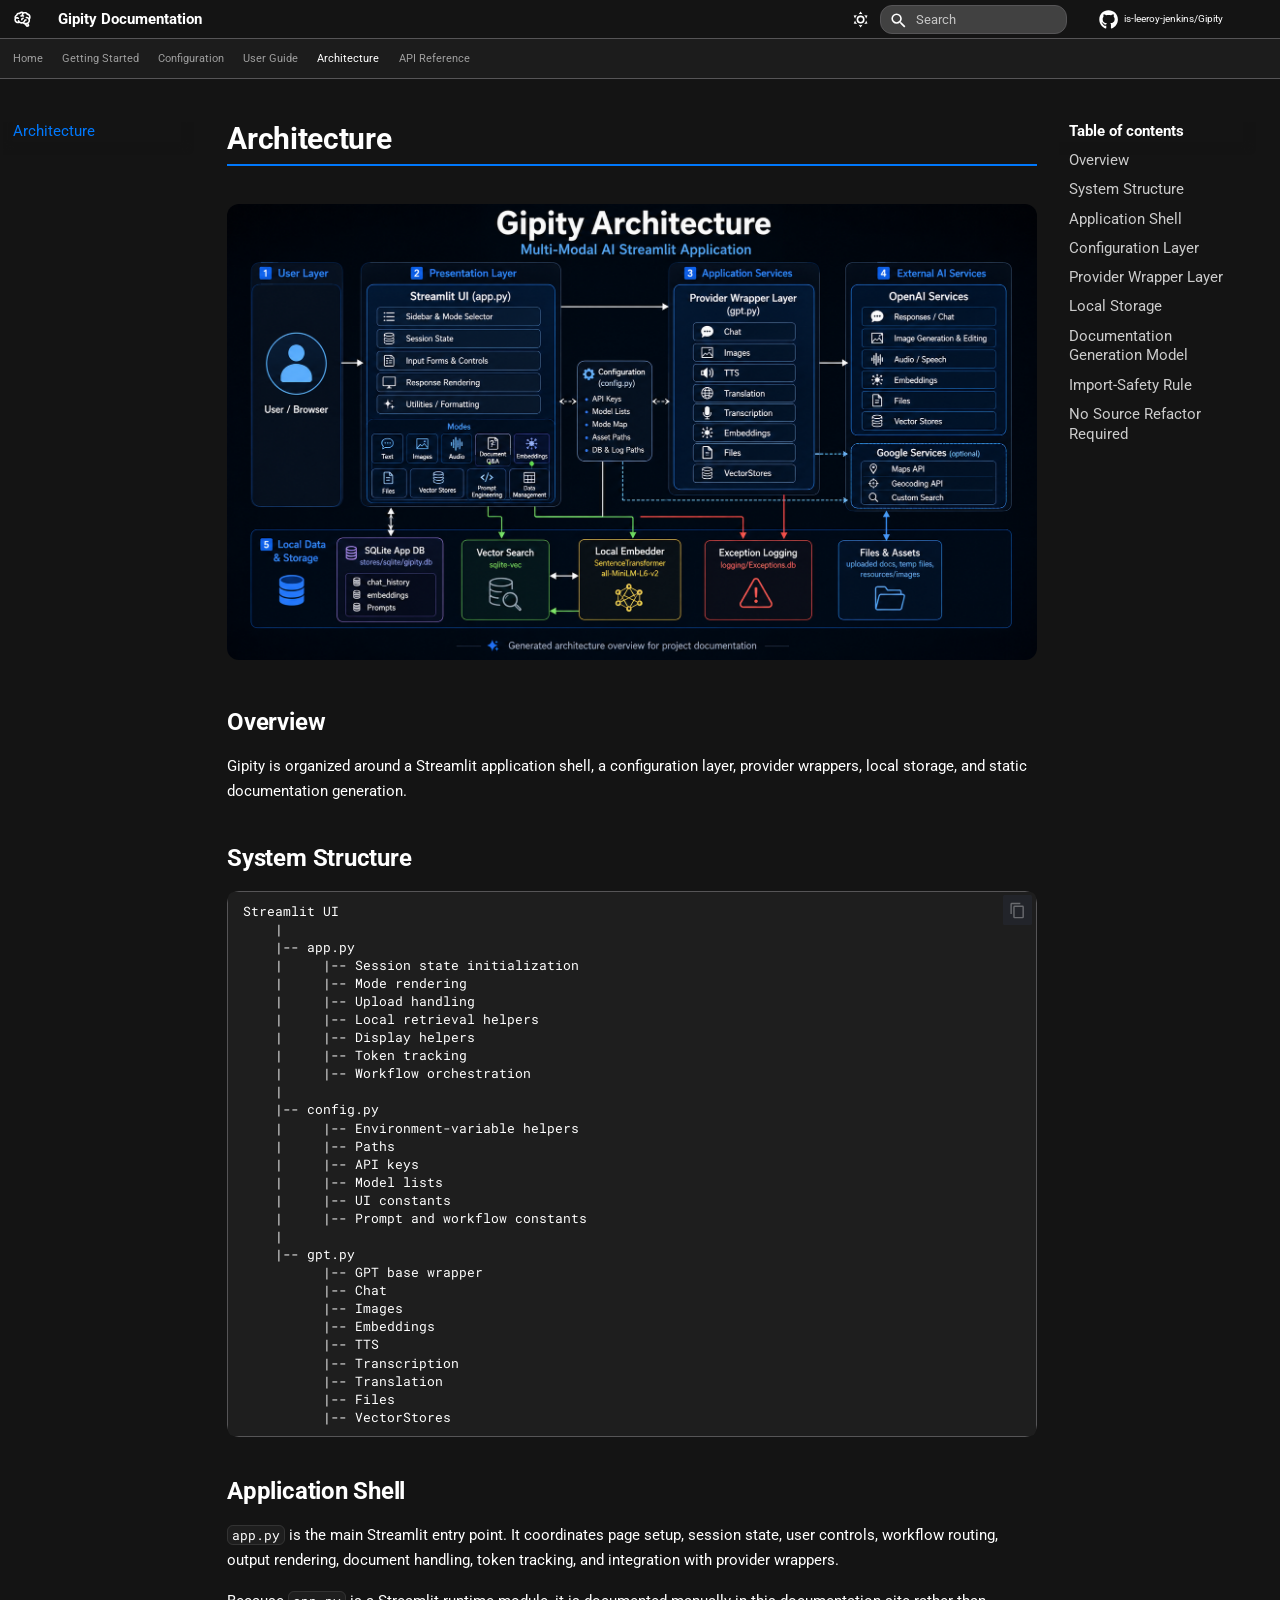
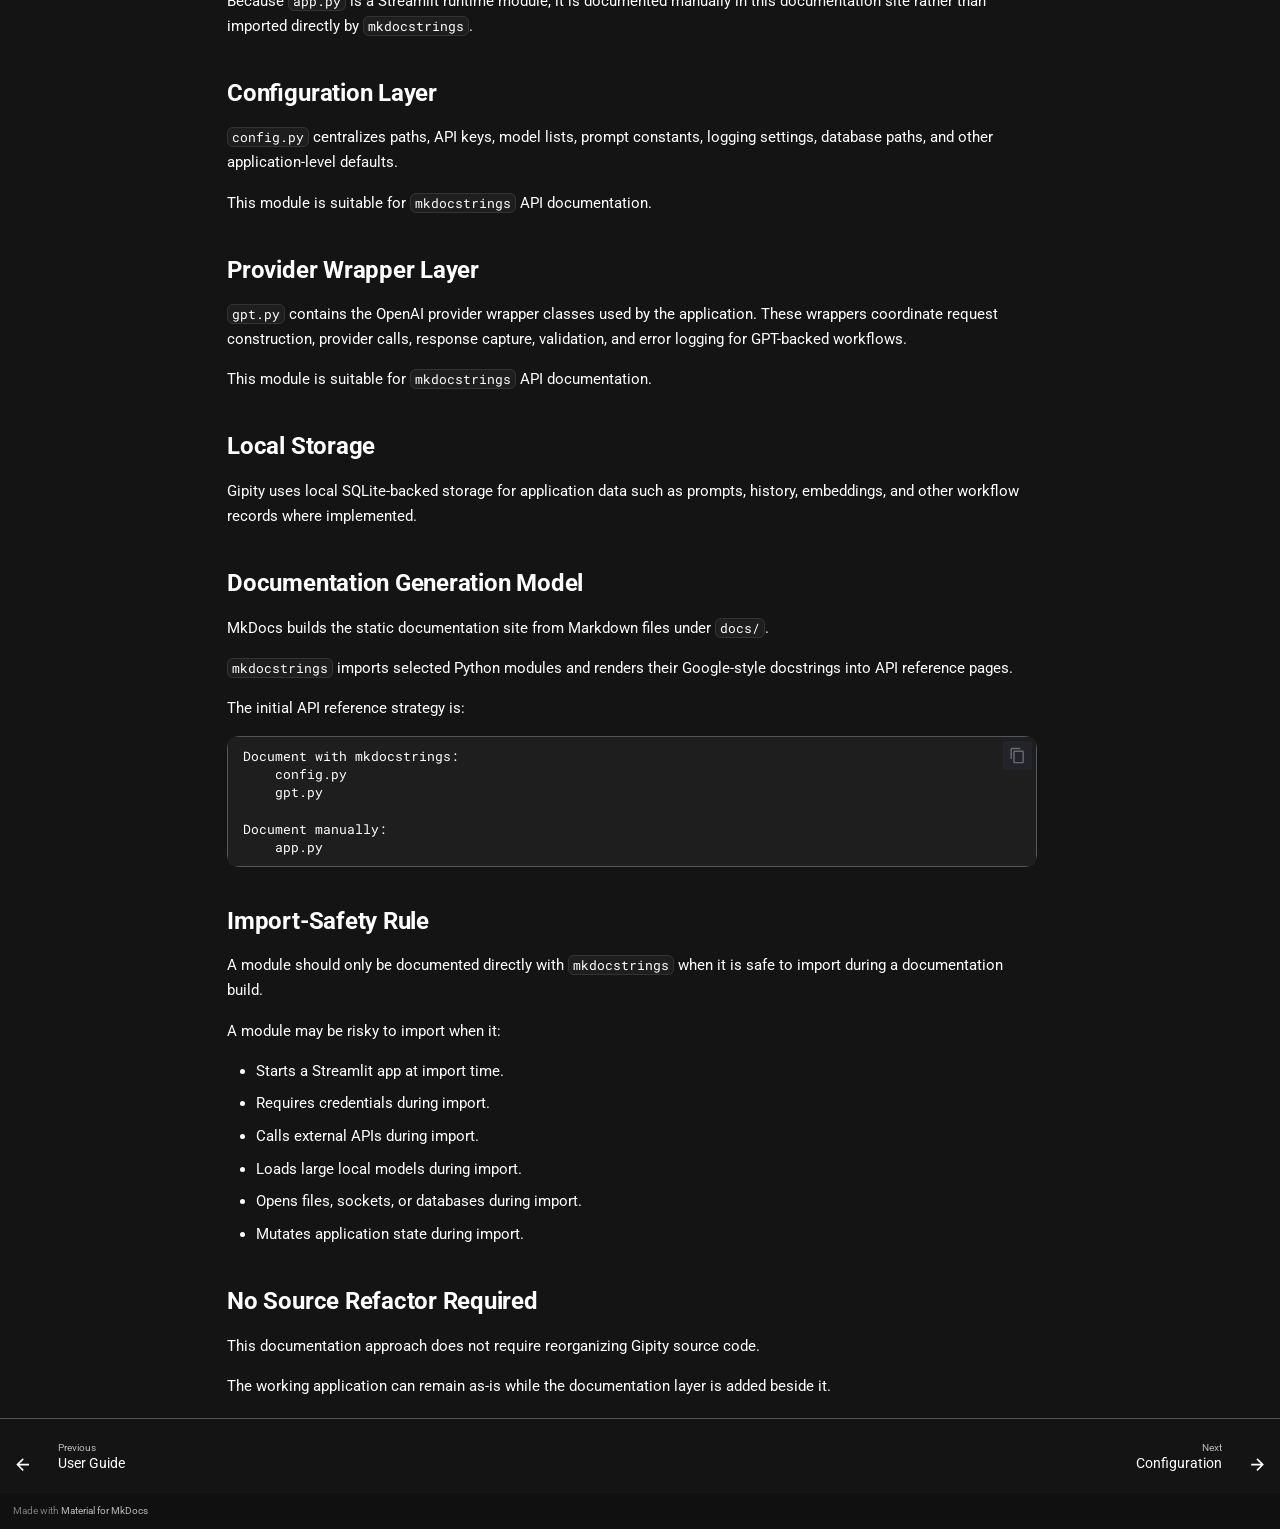
==== commit 4fc55757: "Deployed 47bd1a7 with MkDocs version: 1.6.1" ====
--- a/architecture/index.html
+++ b/architecture/index.html
@@ -974,6 +974,7 @@
 
 
 <h1 id="architecture">Architecture<a class="headerlink" href="#architecture" title="Permanent link">&para;</a></h1>
+<p><img alt="" src="../images/gipity-architecture.png" /></p>
 <h2 id="overview">Overview<a class="headerlink" href="#overview" title="Permanent link">&para;</a></h2>
 <p>Gipity is organized around a Streamlit application shell, a configuration layer, provider wrappers,
 local storage, and static documentation generation.</p>
--- a/stylesheets/extra.css
+++ b/stylesheets/extra.css
@@ -76,7 +76,7 @@
 body
 {
 	background-color: var(--gipity-background);
-	font-size: 1rem;
+	font-size: 0.95rem;
 }
 
 .md-typeset
@@ -96,12 +96,12 @@
 
 .md-nav
 {
-	font-size: 0.88rem;
+	font-size: 0.95rem;
 }
 
 .md-tabs
 {
-	font-size: 0.86rem;
+	font-size: 0.95rem;
 }
 
 .md-header__title
